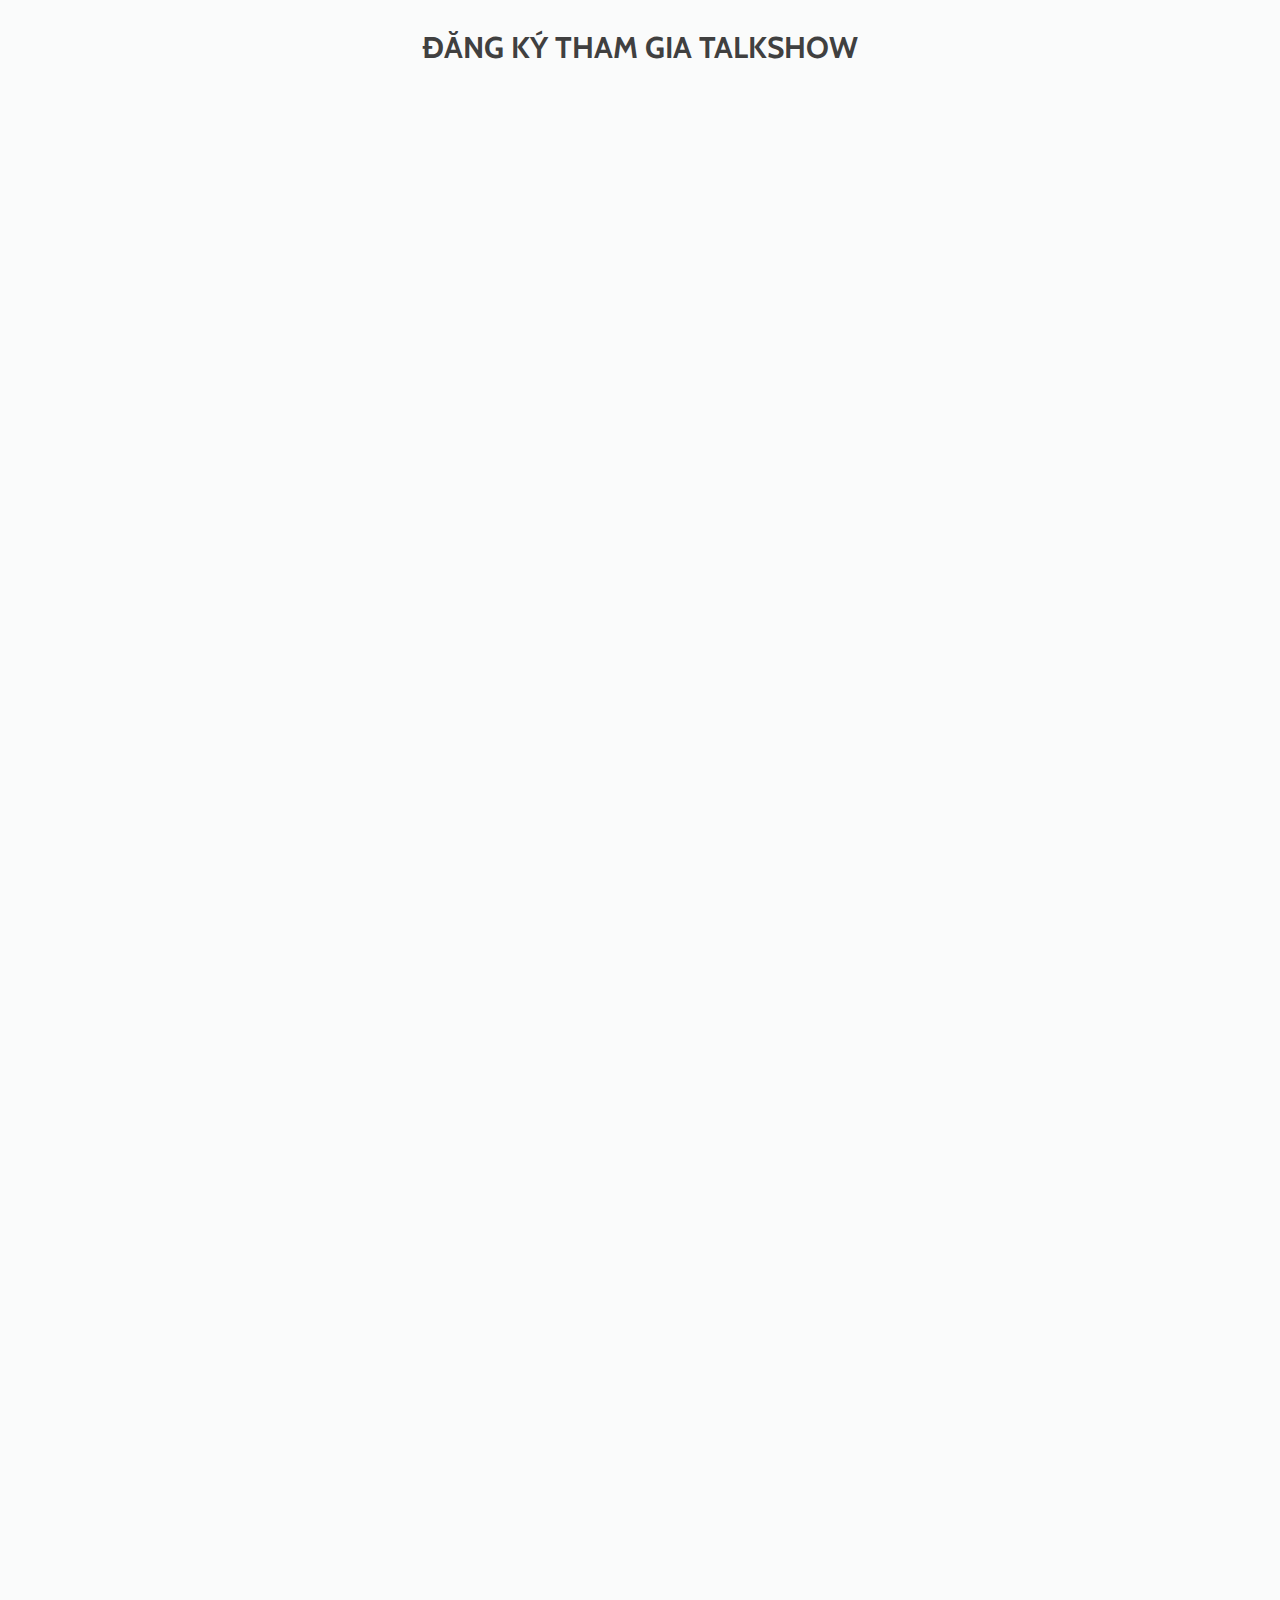
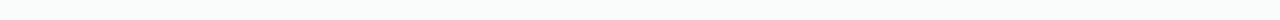
==== signin.html @ dca11496 "Init" ====
<!DOCTYPE html>
<html class="no-js" lang="en">

<head>
    <meta http-equiv="Content-Type" content="text/html; charset=UTF-8" />

    <meta name="viewport" content="initial-scale=1.0, user-scalable=no" />
    <meta name="viewport" content="user-scalable=no, width=device-width, height=device-height, initial-scale=1, maximum-scale=1, minimum-scale=1, minimal-ui" />

    <meta name="theme-color" content="#3F6EBF" />
    <meta name="msapplication-navbutton-color" content="#3F6EBF" />
    <meta name="apple-mobile-web-app-status-bar-style" content="#3F6EBF" />

    <link rel="shortcut icon" href="./img/favicon.ico" type="image/x-icon" />
    <link rel="apple-touch-icon" sizes="192x192" href="img/logo192.png" />
    <link rel="apple-touch-icon" sizes="512x512" href="img/logo512.png" />

    <link rel="stylesheet" href="./css/style.min.css" type="text/css" />

    <script type="text/javascript">
        var _html = document.documentElement,
            isTouch =
            'ontouchstart' in _html ||
            navigator.msMaxTouchPoints > 0 ||
            navigator.maxTouchPoints;

        _html.className = _html.className.replace('no-js', 'js');

        isTouch ? _html.classList.add('touch') : _html.classList.add('no-touch');
    </script>
    <script type="text/javascript" src="js/device.min.js"></script>
    <title>Đăng ký tham gia: Talkshow Ngành Khoa học dữ liệu</title>
    <style>
        .freebirdFormviewerViewNavigationPasswordWarning {
            display: none !important;
        }
    </style>
</head>

<body>
    <!-- start main -->
    <main role="main">
        <!-- start section -->
        <section class="section section--no-pt section--no-pb section--light-bg">
            <div class="grid grid--container">
                <div class="authorization authorization--login">
                    <h3 class="__title">ĐĂNG KÝ THAM GIA TALKSHOW</h3>
                    <iframe src="https://docs.google.com/forms/d/e/1FAIpQLSeZWWaNeq4buiCCB5W5E1pXiAOBr1bv-7IzmtFiDaFXb6KjCw/viewform?embedded=true" width="640" height="1504" frameborder="0" marginheight="0" marginwidth="0">Đang tải…</iframe>
                </div>
            </div>
        </section>
        <!-- end section -->
    </main>
    <!-- end main -->

    <script src="https://ajax.googleapis.com/ajax/libs/jquery/2.2.4/jquery.min.js"></script>
    <script>
        window.jQuery ||
            document.write('<script src="js/jquery-2.2.4.min.js"><\/script>');
    </script>
    <script type="text/javascript" src="js/main.min.js"></script>
    <!-- Google Analytics: change UA-XXXXX-X to be your site's ID. -->
    <script>
        (function(b, o, i, l, e, r) {
            b.GoogleAnalyticsObject = l;
            b[l] ||
                (b[l] = function() {
                    (b[l].q = b[l].q || []).push(arguments);
                });
            b[l].l = +new Date();
            e = o.createElement(i);
            r = o.getElementsByTagName(i)[0];
            e.src = 'https://www.google-analytics.com/analytics.js';
            r.parentNode.insertBefore(e, r);
        })(window, document, 'script', 'ga');
        ga('create', 'UA-XXXXX-X', 'auto');
        ga('send', 'pageview');
    </script>
</body>

</html>
---- css/style.min.css ----
@charset "UTF-8";@import "https://fonts.googleapis.com/css2?family=Cabin:wght@400;500;600;700&display=swap";.b-table,.embed-responsive embed,.embed-responsive iframe,.embed-responsive object,.embed-responsive video,.embed-responsive-item,.events .__item .__image img,.gallery .__item .__content,.gallery .__item .__image img,.gallery .__item .__link,.goods .__item .__image a,.posts .__item .__image img,.projects .__item .__image img,.tab-container .tab-content__item,.v-align > *{width:100%}.embed-responsive embed,.embed-responsive iframe,.embed-responsive object,.embed-responsive video,.embed-responsive-item,.events .__item .__image img,.gallery .__item .__content,.gallery .__item .__image img,.gallery .__item .__link,.goods .__item .__image a,.posts .__item .__image img,.projects .__item .__image img,.tab-container .tab-content__item,.v-align,.v-align:before{height:100%}.v-align:before{width:0}.b-table{display:table}.b-table .cell{display:table-cell}.v-align:before,.v-align > *{display:inline-block}.embed-responsive embed,.embed-responsive iframe,.embed-responsive object,.embed-responsive video,.embed-responsive-item,.events .__item .__image img,.gallery .__item .__content,.gallery .__item .__image img,.gallery .__item .__link,.goods .__item .__image a,.posts .__item .__image img,.projects .__item .__image img,.tab-container .tab-content__item{position:absolute;top:0;left:0}#intro,#start-screen .start-screen__content,#start-screen .start-screen__static-bg,.__video .__bg,.jarallax{background-position:50% 50%;background-repeat:no-repeat;-webkit-background-size:cover;background-size:cover}.fl-l{float:left}.fl-r{float:right}.v-top{vertical-align:top}.v-align:before,.v-align > *,.v-middle{vertical-align:middle}.v-bottom{vertical-align:bottom}#top-bar__choose-lang img{-webkit-user-select:none;-moz-user-select:none;-ms-user-select:none;user-select:none;-webkit--webkit-touch-callout:none}html{line-height:1.15;-ms-text-size-adjust:100%;-webkit-text-size-adjust:100%}article,aside,details,figcaption,figure,footer,header,main,menu,nav,section{display:block}h1{margin:.67em 0}figure{margin:1em 40px}hr{-webkit-box-sizing:content-box;box-sizing:content-box;height:0;overflow:visible}code,kbd,pre,samp{font-family:monospace,monospace;font-size:1em}abbr[title]{border-bottom:none;text-decoration:underline;-webkit-text-decoration:underline dotted;-moz-text-decoration:underline dotted;text-decoration:underline dotted}b,strong{font-weight:bolder}dfn{font-style:italic}mark{background-color:#ff0;color:#000}small{font-size:80%}sub,sup{font-size:75%;line-height:0;position:relative;vertical-align:baseline}sub{bottom:-.25em}sup{top:-.5em}audio,canvas,video{display:inline-block}audio:not([controls]){display:none;height:0}img{border-style:none}svg:not(:root){overflow:hidden}button,input,optgroup,select,textarea{font-family:sans-serif;font-size:100%;line-height:1.15;margin:0}button,input{overflow:visible}button,select{text-transform:none}[type='reset'],[type='submit'],button,html [type='button']{-webkit-appearance:button}[type='button']::-moz-focus-inner,[type='reset']::-moz-focus-inner,[type='submit']::-moz-focus-inner,button::-moz-focus-inner{border-style:none;padding:0}[type='button']:-moz-focusring,[type='reset']:-moz-focusring,[type='submit']:-moz-focusring,button:-moz-focusring{outline:ButtonText dotted 1px}fieldset{padding:.35em .75em .625em}legend{-webkit-box-sizing:border-box;box-sizing:border-box;color:inherit;display:table;max-width:100%;padding:0;white-space:normal}progress{display:inline-block;vertical-align:baseline}textarea{overflow:auto}[type='checkbox'],[type='radio']{-webkit-box-sizing:border-box;box-sizing:border-box;padding:0}[type='number']::-webkit-inner-spin-button,[type='number']::-webkit-outer-spin-button{height:auto}[type='search']{-webkit-appearance:textfield;outline-offset:-2px}[type='search']::-webkit-search-cancel-button,[type='search']::-webkit-search-decoration{-webkit-appearance:none}::-webkit-file-upload-button{-webkit-appearance:button;font:inherit}summary{display:list-item}[hidden],template{display:none}.grid{padding-left:15px;padding-right:15px}.grid--container{margin:0 auto;max-width:1200px;width:100%}.grid--no-gutters{padding-left:0;padding-right:0}.row{display:-webkit-box;display:-webkit-flex;display:-ms-flexbox;display:flex;-webkit-box-flex:0;-webkit-flex:0 1 100%;-ms-flex:0 1 100%;flex:0 1 100%;-webkit-box-orient:horizontal;-webkit-box-direction:normal;-webkit-flex-direction:row;-ms-flex-direction:row;flex-direction:row;-webkit-flex-wrap:wrap;-ms-flex-wrap:wrap;flex-wrap:wrap;list-style:none;margin-left:-15px;margin-right:-15px;padding:0}.row--no-gutters{margin-left:0;margin-right:0}.col{-webkit-box-flex:0;-webkit-flex:0 0 100%;-ms-flex:0 0 100%;flex:0 0 100%;width:100%;padding-left:15px;padding-right:15px}.col--no-gutters{padding-left:0;padding-right:0}.text--left{text-align:left}.text--center{text-align:center}.text--right{text-align:right}.show{display:block}.hide{display:none}.row--xs-reverse{-webkit-box-orient:horizontal;-webkit-box-direction:reverse;-webkit-flex-direction:row-reverse;-ms-flex-direction:row-reverse;flex-direction:row-reverse}.row--xs-top{-webkit-box-align:start;-webkit-align-items:flex-start;-ms-flex-align:start;align-items:flex-start}.row--xs-center{-webkit-box-align:center;-webkit-align-items:center;-ms-flex-align:center;align-items:center}.row--xs-bottom{-webkit-box-align:end;-webkit-align-items:flex-end;-ms-flex-align:end;align-items:flex-end}.row--xs-start{-webkit-box-pack:start;-webkit-justify-content:flex-start;-ms-flex-pack:start;justify-content:flex-start}.row--xs-middle{-webkit-box-pack:center;-webkit-justify-content:center;-ms-flex-pack:center;justify-content:center}.row--xs-end{-webkit-box-pack:end;-webkit-justify-content:flex-end;-ms-flex-pack:end;justify-content:flex-end}.row--xs-around{-webkit-justify-content:space-around;-ms-flex-pack:distribute;justify-content:space-around}.row--xs-between{-webkit-box-pack:justify;-webkit-justify-content:space-between;-ms-flex-pack:justify;justify-content:space-between}.col--xs-align-top{-webkit-align-self:flex-start;-ms-flex-item-align:start;align-self:flex-start}.col--xs-align-center{-webkit-align-self:center;-ms-flex-item-align:center;align-self:center}.col--xs-align-bottom{-webkit-align-self:flex-end;-ms-flex-item-align:end;align-self:flex-end}.col--xs-first{-webkit-box-ordinal-group:0;-webkit-order:-1;-ms-flex-order:-1;order:-1}.col--xs-last{-webkit-box-ordinal-group:2;-webkit-order:1;-ms-flex-order:1;order:1}.col--xs-reset{-webkit-box-ordinal-group:1;-webkit-order:0;-ms-flex-order:0;order:0}.col--xs-auto{-webkit-box-flex:0;-webkit-flex:0 0 auto;-ms-flex:0 0 auto;flex:0 0 auto;width:auto;max-width:none}.col--xs-flex{display:-webkit-box;display:-webkit-flex;display:-ms-flexbox;display:flex}.text--xs-right{text-align:right}.text--xs-left{text-align:left}.text--xs-center{text-align:center}.show--xs{display:block}.hide--xs{display:none}.col--xs{-webkit-box-flex:1;-webkit-flex-grow:1;-ms-flex-positive:1;flex-grow:1;-webkit-flex-basis:0;-ms-flex-preferred-size:0;flex-basis:0;max-width:100%;padding-left:15px;padding-right:15px}.col--xs-1{max-width:8.33333%;-webkit-box-flex:0;-webkit-flex:0 0 8.33333%;-ms-flex:0 0 8.33333%;flex:0 0 8.33333%}.col--xs-2{max-width:16.66667%;-webkit-box-flex:0;-webkit-flex:0 0 16.66667%;-ms-flex:0 0 16.66667%;flex:0 0 16.66667%}.col--xs-3{max-width:25%;-webkit-box-flex:0;-webkit-flex:0 0 25%;-ms-flex:0 0 25%;flex:0 0 25%}.col--xs-4{max-width:33.33333%;-webkit-box-flex:0;-webkit-flex:0 0 33.33333%;-ms-flex:0 0 33.33333%;flex:0 0 33.33333%}.col--xs-5{max-width:41.66667%;-webkit-box-flex:0;-webkit-flex:0 0 41.66667%;-ms-flex:0 0 41.66667%;flex:0 0 41.66667%}.col--xs-6{max-width:50%;-webkit-box-flex:0;-webkit-flex:0 0 50%;-ms-flex:0 0 50%;flex:0 0 50%}.col--xs-7{max-width:58.33333%;-webkit-box-flex:0;-webkit-flex:0 0 58.33333%;-ms-flex:0 0 58.33333%;flex:0 0 58.33333%}.col--xs-8{max-width:66.66667%;-webkit-box-flex:0;-webkit-flex:0 0 66.66667%;-ms-flex:0 0 66.66667%;flex:0 0 66.66667%}.col--xs-9{max-width:75%;-webkit-box-flex:0;-webkit-flex:0 0 75%;-ms-flex:0 0 75%;flex:0 0 75%}.col--xs-10{max-width:83.33333%;-webkit-box-flex:0;-webkit-flex:0 0 83.33333%;-ms-flex:0 0 83.33333%;flex:0 0 83.33333%}.col--xs-11{max-width:91.66667%;-webkit-box-flex:0;-webkit-flex:0 0 91.66667%;-ms-flex:0 0 91.66667%;flex:0 0 91.66667%}.col--xs-12{max-width:100%;-webkit-box-flex:0;-webkit-flex:0 0 100%;-ms-flex:0 0 100%;flex:0 0 100%}.col--xs-offset-1{margin-left:8.33333%}.col--xs-offset-2{margin-left:16.66667%}.col--xs-offset-3{margin-left:25%}.col--xs-offset-4{margin-left:33.33333%}.col--xs-offset-5{margin-left:41.66667%}.col--xs-offset-6{margin-left:50%}.col--xs-offset-7{margin-left:58.33333%}.col--xs-offset-8{margin-left:66.66667%}.col--xs-offset-9{margin-left:75%}.col--xs-offset-10{margin-left:83.33333%}.col--xs-offset-11{margin-left:91.66667%}.col--xs-offset-12{margin-left:100%}@media only screen and (min-width: 560px){.row--sm-reverse{-webkit-box-orient:horizontal;-webkit-box-direction:reverse;-webkit-flex-direction:row-reverse;-ms-flex-direction:row-reverse;flex-direction:row-reverse}.row--sm-top{-webkit-box-align:start;-webkit-align-items:flex-start;-ms-flex-align:start;align-items:flex-start}.row--sm-center{-webkit-box-align:center;-webkit-align-items:center;-ms-flex-align:center;align-items:center}.row--sm-bottom{-webkit-box-align:end;-webkit-align-items:flex-end;-ms-flex-align:end;align-items:flex-end}.row--sm-start{-webkit-box-pack:start;-webkit-justify-content:flex-start;-ms-flex-pack:start;justify-content:flex-start}.row--sm-middle{-webkit-box-pack:center;-webkit-justify-content:center;-ms-flex-pack:center;justify-content:center}.row--sm-end{-webkit-box-pack:end;-webkit-justify-content:flex-end;-ms-flex-pack:end;justify-content:flex-end}.row--sm-around{-webkit-justify-content:space-around;-ms-flex-pack:distribute;justify-content:space-around}.row--sm-between{-webkit-box-pack:justify;-webkit-justify-content:space-between;-ms-flex-pack:justify;justify-content:space-between}.col--sm-align-top{-webkit-align-self:flex-start;-ms-flex-item-align:start;align-self:flex-start}.col--sm-align-center{-webkit-align-self:center;-ms-flex-item-align:center;align-self:center}.col--sm-align-bottom{-webkit-align-self:flex-end;-ms-flex-item-align:end;align-self:flex-end}.col--sm-first{-webkit-box-ordinal-group:0;-webkit-order:-1;-ms-flex-order:-1;order:-1}.col--sm-last{-webkit-box-ordinal-group:2;-webkit-order:1;-ms-flex-order:1;order:1}.col--sm-reset{-webkit-box-ordinal-group:1;-webkit-order:0;-ms-flex-order:0;order:0}.col--sm-auto{-webkit-box-flex:0;-webkit-flex:0 0 auto;-ms-flex:0 0 auto;flex:0 0 auto;width:auto;max-width:none}.col--sm-flex{display:-webkit-box;display:-webkit-flex;display:-ms-flexbox;display:flex}.text--sm-right{text-align:right}.text--sm-left{text-align:left}.text--sm-center{text-align:center}.show--sm{display:block}.hide--sm{display:none}.col--sm{-webkit-box-flex:1;-webkit-flex-grow:1;-ms-flex-positive:1;flex-grow:1;-webkit-flex-basis:0;-ms-flex-preferred-size:0;flex-basis:0;max-width:100%;padding-left:15px;padding-right:15px}.col--sm-1{max-width:8.33333%;-webkit-box-flex:0;-webkit-flex:0 0 8.33333%;-ms-flex:0 0 8.33333%;flex:0 0 8.33333%}.col--sm-2{max-width:16.66667%;-webkit-box-flex:0;-webkit-flex:0 0 16.66667%;-ms-flex:0 0 16.66667%;flex:0 0 16.66667%}.col--sm-3{max-width:25%;-webkit-box-flex:0;-webkit-flex:0 0 25%;-ms-flex:0 0 25%;flex:0 0 25%}.col--sm-4{max-width:33.33333%;-webkit-box-flex:0;-webkit-flex:0 0 33.33333%;-ms-flex:0 0 33.33333%;flex:0 0 33.33333%}.col--sm-5{max-width:41.66667%;-webkit-box-flex:0;-webkit-flex:0 0 41.66667%;-ms-flex:0 0 41.66667%;flex:0 0 41.66667%}.col--sm-6{max-width:50%;-webkit-box-flex:0;-webkit-flex:0 0 50%;-ms-flex:0 0 50%;flex:0 0 50%}.col--sm-7{max-width:58.33333%;-webkit-box-flex:0;-webkit-flex:0 0 58.33333%;-ms-flex:0 0 58.33333%;flex:0 0 58.33333%}.col--sm-8{max-width:66.66667%;-webkit-box-flex:0;-webkit-flex:0 0 66.66667%;-ms-flex:0 0 66.66667%;flex:0 0 66.66667%}.col--sm-9{max-width:75%;-webkit-box-flex:0;-webkit-flex:0 0 75%;-ms-flex:0 0 75%;flex:0 0 75%}.col--sm-10{max-width:83.33333%;-webkit-box-flex:0;-webkit-flex:0 0 83.33333%;-ms-flex:0 0 83.33333%;flex:0 0 83.33333%}.col--sm-11{max-width:91.66667%;-webkit-box-flex:0;-webkit-flex:0 0 91.66667%;-ms-flex:0 0 91.66667%;flex:0 0 91.66667%}.col--sm-12{max-width:100%;-webkit-box-flex:0;-webkit-flex:0 0 100%;-ms-flex:0 0 100%;flex:0 0 100%}.col--sm-offset-1{margin-left:8.33333%}.col--sm-offset-2{margin-left:16.66667%}.col--sm-offset-3{margin-left:25%}.col--sm-offset-4{margin-left:33.33333%}.col--sm-offset-5{margin-left:41.66667%}.col--sm-offset-6{margin-left:50%}.col--sm-offset-7{margin-left:58.33333%}.col--sm-offset-8{margin-left:66.66667%}.col--sm-offset-9{margin-left:75%}.col--sm-offset-10{margin-left:83.33333%}.col--sm-offset-11{margin-left:91.66667%}.col--sm-offset-12{margin-left:100%}}@media only screen and (min-width: 768px){.row--md-reverse{-webkit-box-orient:horizontal;-webkit-box-direction:reverse;-webkit-flex-direction:row-reverse;-ms-flex-direction:row-reverse;flex-direction:row-reverse}.row--md-top{-webkit-box-align:start;-webkit-align-items:flex-start;-ms-flex-align:start;align-items:flex-start}.row--md-center{-webkit-box-align:center;-webkit-align-items:center;-ms-flex-align:center;align-items:center}.row--md-bottom{-webkit-box-align:end;-webkit-align-items:flex-end;-ms-flex-align:end;align-items:flex-end}.row--md-start{-webkit-box-pack:start;-webkit-justify-content:flex-start;-ms-flex-pack:start;justify-content:flex-start}.row--md-middle{-webkit-box-pack:center;-webkit-justify-content:center;-ms-flex-pack:center;justify-content:center}.row--md-end{-webkit-box-pack:end;-webkit-justify-content:flex-end;-ms-flex-pack:end;justify-content:flex-end}.row--md-around{-webkit-justify-content:space-around;-ms-flex-pack:distribute;justify-content:space-around}.row--md-between{-webkit-box-pack:justify;-webkit-justify-content:space-between;-ms-flex-pack:justify;justify-content:space-between}.col--md-align-top{-webkit-align-self:flex-start;-ms-flex-item-align:start;align-self:flex-start}.col--md-align-center{-webkit-align-self:center;-ms-flex-item-align:center;align-self:center}.col--md-align-bottom{-webkit-align-self:flex-end;-ms-flex-item-align:end;align-self:flex-end}.col--md-first{-webkit-box-ordinal-group:0;-webkit-order:-1;-ms-flex-order:-1;order:-1}.col--md-last{-webkit-box-ordinal-group:2;-webkit-order:1;-ms-flex-order:1;order:1}.col--md-reset{-webkit-box-ordinal-group:1;-webkit-order:0;-ms-flex-order:0;order:0}.col--md-auto{-webkit-box-flex:0;-webkit-flex:0 0 auto;-ms-flex:0 0 auto;flex:0 0 auto;width:auto;max-width:none}.col--md-flex{display:-webkit-box;display:-webkit-flex;display:-ms-flexbox;display:flex}.text--md-right{text-align:right}.text--md-left{text-align:left}.text--md-center{text-align:center}.show--md{display:block}.hide--md{display:none}.col--md{-webkit-box-flex:1;-webkit-flex-grow:1;-ms-flex-positive:1;flex-grow:1;-webkit-flex-basis:0;-ms-flex-preferred-size:0;flex-basis:0;max-width:100%;padding-left:15px;padding-right:15px}.col--md-1{max-width:8.33333%;-webkit-box-flex:0;-webkit-flex:0 0 8.33333%;-ms-flex:0 0 8.33333%;flex:0 0 8.33333%}.col--md-2{max-width:16.66667%;-webkit-box-flex:0;-webkit-flex:0 0 16.66667%;-ms-flex:0 0 16.66667%;flex:0 0 16.66667%}.col--md-3{max-width:25%;-webkit-box-flex:0;-webkit-flex:0 0 25%;-ms-flex:0 0 25%;flex:0 0 25%}.col--md-4{max-width:33.33333%;-webkit-box-flex:0;-webkit-flex:0 0 33.33333%;-ms-flex:0 0 33.33333%;flex:0 0 33.33333%}.col--md-5{max-width:41.66667%;-webkit-box-flex:0;-webkit-flex:0 0 41.66667%;-ms-flex:0 0 41.66667%;flex:0 0 41.66667%}.col--md-6{max-width:50%;-webkit-box-flex:0;-webkit-flex:0 0 50%;-ms-flex:0 0 50%;flex:0 0 50%}.col--md-7{max-width:58.33333%;-webkit-box-flex:0;-webkit-flex:0 0 58.33333%;-ms-flex:0 0 58.33333%;flex:0 0 58.33333%}.col--md-8{max-width:66.66667%;-webkit-box-flex:0;-webkit-flex:0 0 66.66667%;-ms-flex:0 0 66.66667%;flex:0 0 66.66667%}.col--md-9{max-width:75%;-webkit-box-flex:0;-webkit-flex:0 0 75%;-ms-flex:0 0 75%;flex:0 0 75%}.col--md-10{max-width:83.33333%;-webkit-box-flex:0;-webkit-flex:0 0 83.33333%;-ms-flex:0 0 83.33333%;flex:0 0 83.33333%}.col--md-11{max-width:91.66667%;-webkit-box-flex:0;-webkit-flex:0 0 91.66667%;-ms-flex:0 0 91.66667%;flex:0 0 91.66667%}.col--md-12{max-width:100%;-webkit-box-flex:0;-webkit-flex:0 0 100%;-ms-flex:0 0 100%;flex:0 0 100%}.col--md-offset-1{margin-left:8.33333%}.col--md-offset-2{margin-left:16.66667%}.col--md-offset-3{margin-left:25%}.col--md-offset-4{margin-left:33.33333%}.col--md-offset-5{margin-left:41.66667%}.col--md-offset-6{margin-left:50%}.col--md-offset-7{margin-left:58.33333%}.col--md-offset-8{margin-left:66.66667%}.col--md-offset-9{margin-left:75%}.col--md-offset-10{margin-left:83.33333%}.col--md-offset-11{margin-left:91.66667%}.col--md-offset-12{margin-left:100%}}@media only screen and (min-width: 992px){.row--lg-reverse{-webkit-box-orient:horizontal;-webkit-box-direction:reverse;-webkit-flex-direction:row-reverse;-ms-flex-direction:row-reverse;flex-direction:row-reverse}.row--lg-top{-webkit-box-align:start;-webkit-align-items:flex-start;-ms-flex-align:start;align-items:flex-start}.row--lg-center{-webkit-box-align:center;-webkit-align-items:center;-ms-flex-align:center;align-items:center}.row--lg-bottom{-webkit-box-align:end;-webkit-align-items:flex-end;-ms-flex-align:end;align-items:flex-end}.row--lg-start{-webkit-box-pack:start;-webkit-justify-content:flex-start;-ms-flex-pack:start;justify-content:flex-start}.row--lg-middle{-webkit-box-pack:center;-webkit-justify-content:center;-ms-flex-pack:center;justify-content:center}.row--lg-end{-webkit-box-pack:end;-webkit-justify-content:flex-end;-ms-flex-pack:end;justify-content:flex-end}.row--lg-around{-webkit-justify-content:space-around;-ms-flex-pack:distribute;justify-content:space-around}.row--lg-between{-webkit-box-pack:justify;-webkit-justify-content:space-between;-ms-flex-pack:justify;justify-content:space-between}.col--lg-align-top{-webkit-align-self:flex-start;-ms-flex-item-align:start;align-self:flex-start}.col--lg-align-center{-webkit-align-self:center;-ms-flex-item-align:center;align-self:center}.col--lg-align-bottom{-webkit-align-self:flex-end;-ms-flex-item-align:end;align-self:flex-end}.col--lg-first{-webkit-box-ordinal-group:0;-webkit-order:-1;-ms-flex-order:-1;order:-1}.col--lg-last{-webkit-box-ordinal-group:2;-webkit-order:1;-ms-flex-order:1;order:1}.col--lg-reset{-webkit-box-ordinal-group:1;-webkit-order:0;-ms-flex-order:0;order:0}.col--lg-auto{-webkit-box-flex:0;-webkit-flex:0 0 auto;-ms-flex:0 0 auto;flex:0 0 auto;width:auto;max-width:none}.col--lg-flex{display:-webkit-box;display:-webkit-flex;display:-ms-flexbox;display:flex}.text--lg-right{text-align:right}.text--lg-left{text-align:left}.text--lg-center{text-align:center}.show--lg{display:block}.hide--lg{display:none}.col--lg{-webkit-box-flex:1;-webkit-flex-grow:1;-ms-flex-positive:1;flex-grow:1;-webkit-flex-basis:0;-ms-flex-preferred-size:0;flex-basis:0;max-width:100%;padding-left:15px;padding-right:15px}.col--lg-1{max-width:8.33333%;-webkit-box-flex:0;-webkit-flex:0 0 8.33333%;-ms-flex:0 0 8.33333%;flex:0 0 8.33333%}.col--lg-2{max-width:16.66667%;-webkit-box-flex:0;-webkit-flex:0 0 16.66667%;-ms-flex:0 0 16.66667%;flex:0 0 16.66667%}.col--lg-3{max-width:25%;-webkit-box-flex:0;-webkit-flex:0 0 25%;-ms-flex:0 0 25%;flex:0 0 25%}.col--lg-4{max-width:33.33333%;-webkit-box-flex:0;-webkit-flex:0 0 33.33333%;-ms-flex:0 0 33.33333%;flex:0 0 33.33333%}.col--lg-5{max-width:41.66667%;-webkit-box-flex:0;-webkit-flex:0 0 41.66667%;-ms-flex:0 0 41.66667%;flex:0 0 41.66667%}.col--lg-6{max-width:50%;-webkit-box-flex:0;-webkit-flex:0 0 50%;-ms-flex:0 0 50%;flex:0 0 50%}.col--lg-7{max-width:58.33333%;-webkit-box-flex:0;-webkit-flex:0 0 58.33333%;-ms-flex:0 0 58.33333%;flex:0 0 58.33333%}.col--lg-8{max-width:66.66667%;-webkit-box-flex:0;-webkit-flex:0 0 66.66667%;-ms-flex:0 0 66.66667%;flex:0 0 66.66667%}.col--lg-9{max-width:75%;-webkit-box-flex:0;-webkit-flex:0 0 75%;-ms-flex:0 0 75%;flex:0 0 75%}.col--lg-10{max-width:83.33333%;-webkit-box-flex:0;-webkit-flex:0 0 83.33333%;-ms-flex:0 0 83.33333%;flex:0 0 83.33333%}.col--lg-11{max-width:91.66667%;-webkit-box-flex:0;-webkit-flex:0 0 91.66667%;-ms-flex:0 0 91.66667%;flex:0 0 91.66667%}.col--lg-12{max-width:100%;-webkit-box-flex:0;-webkit-flex:0 0 100%;-ms-flex:0 0 100%;flex:0 0 100%}.col--lg-offset-1{margin-left:8.33333%}.col--lg-offset-2{margin-left:16.66667%}.col--lg-offset-3{margin-left:25%}.col--lg-offset-4{margin-left:33.33333%}.col--lg-offset-5{margin-left:41.66667%}.col--lg-offset-6{margin-left:50%}.col--lg-offset-7{margin-left:58.33333%}.col--lg-offset-8{margin-left:66.66667%}.col--lg-offset-9{margin-left:75%}.col--lg-offset-10{margin-left:83.33333%}.col--lg-offset-11{margin-left:91.66667%}.col--lg-offset-12{margin-left:100%}}@media only screen and (min-width: 1200px){.row--xl-reverse{-webkit-box-orient:horizontal;-webkit-box-direction:reverse;-webkit-flex-direction:row-reverse;-ms-flex-direction:row-reverse;flex-direction:row-reverse}.row--xl-top{-webkit-box-align:start;-webkit-align-items:flex-start;-ms-flex-align:start;align-items:flex-start}.row--xl-center{-webkit-box-align:center;-webkit-align-items:center;-ms-flex-align:center;align-items:center}.row--xl-bottom{-webkit-box-align:end;-webkit-align-items:flex-end;-ms-flex-align:end;align-items:flex-end}.row--xl-start{-webkit-box-pack:start;-webkit-justify-content:flex-start;-ms-flex-pack:start;justify-content:flex-start}.row--xl-middle{-webkit-box-pack:center;-webkit-justify-content:center;-ms-flex-pack:center;justify-content:center}.row--xl-end{-webkit-box-pack:end;-webkit-justify-content:flex-end;-ms-flex-pack:end;justify-content:flex-end}.row--xl-around{-webkit-justify-content:space-around;-ms-flex-pack:distribute;justify-content:space-around}.row--xl-between{-webkit-box-pack:justify;-webkit-justify-content:space-between;-ms-flex-pack:justify;justify-content:space-between}.col--xl-align-top{-webkit-align-self:flex-start;-ms-flex-item-align:start;align-self:flex-start}.col--xl-align-center{-webkit-align-self:center;-ms-flex-item-align:center;align-self:center}.col--xl-align-bottom{-webkit-align-self:flex-end;-ms-flex-item-align:end;align-self:flex-end}.col--xl-first{-webkit-box-ordinal-group:0;-webkit-order:-1;-ms-flex-order:-1;order:-1}.col--xl-last{-webkit-box-ordinal-group:2;-webkit-order:1;-ms-flex-order:1;order:1}.col--xl-reset{-webkit-box-ordinal-group:1;-webkit-order:0;-ms-flex-order:0;order:0}.col--xl-auto{-webkit-box-flex:0;-webkit-flex:0 0 auto;-ms-flex:0 0 auto;flex:0 0 auto;width:auto;max-width:none}.col--xl-flex{display:-webkit-box;display:-webkit-flex;display:-ms-flexbox;display:flex}.text--xl-right{text-align:right}.text--xl-left{text-align:left}.text--xl-center{text-align:center}.show--xl{display:block}.hide--xl{display:none}.col--xl{-webkit-box-flex:1;-webkit-flex-grow:1;-ms-flex-positive:1;flex-grow:1;-webkit-flex-basis:0;-ms-flex-preferred-size:0;flex-basis:0;max-width:100%;padding-left:15px;padding-right:15px}.col--xl-1{max-width:8.33333%;-webkit-box-flex:0;-webkit-flex:0 0 8.33333%;-ms-flex:0 0 8.33333%;flex:0 0 8.33333%}.col--xl-2{max-width:16.66667%;-webkit-box-flex:0;-webkit-flex:0 0 16.66667%;-ms-flex:0 0 16.66667%;flex:0 0 16.66667%}.col--xl-3{max-width:25%;-webkit-box-flex:0;-webkit-flex:0 0 25%;-ms-flex:0 0 25%;flex:0 0 25%}.col--xl-4{max-width:33.33333%;-webkit-box-flex:0;-webkit-flex:0 0 33.33333%;-ms-flex:0 0 33.33333%;flex:0 0 33.33333%}.col--xl-5{max-width:41.66667%;-webkit-box-flex:0;-webkit-flex:0 0 41.66667%;-ms-flex:0 0 41.66667%;flex:0 0 41.66667%}.col--xl-6{max-width:50%;-webkit-box-flex:0;-webkit-flex:0 0 50%;-ms-flex:0 0 50%;flex:0 0 50%}.col--xl-7{max-width:58.33333%;-webkit-box-flex:0;-webkit-flex:0 0 58.33333%;-ms-flex:0 0 58.33333%;flex:0 0 58.33333%}.col--xl-8{max-width:66.66667%;-webkit-box-flex:0;-webkit-flex:0 0 66.66667%;-ms-flex:0 0 66.66667%;flex:0 0 66.66667%}.col--xl-9{max-width:75%;-webkit-box-flex:0;-webkit-flex:0 0 75%;-ms-flex:0 0 75%;flex:0 0 75%}.col--xl-10{max-width:83.33333%;-webkit-box-flex:0;-webkit-flex:0 0 83.33333%;-ms-flex:0 0 83.33333%;flex:0 0 83.33333%}.col--xl-11{max-width:91.66667%;-webkit-box-flex:0;-webkit-flex:0 0 91.66667%;-ms-flex:0 0 91.66667%;flex:0 0 91.66667%}.col--xl-12{max-width:100%;-webkit-box-flex:0;-webkit-flex:0 0 100%;-ms-flex:0 0 100%;flex:0 0 100%}.col--xl-offset-1{margin-left:8.33333%}.col--xl-offset-2{margin-left:16.66667%}.col--xl-offset-3{margin-left:25%}.col--xl-offset-4{margin-left:33.33333%}.col--xl-offset-5{margin-left:41.66667%}.col--xl-offset-6{margin-left:50%}.col--xl-offset-7{margin-left:58.33333%}.col--xl-offset-8{margin-left:66.66667%}.col--xl-offset-9{margin-left:75%}.col--xl-offset-10{margin-left:83.33333%}.col--xl-offset-11{margin-left:91.66667%}.col--xl-offset-12{margin-left:100%}}.fontello-down:before{content:'\e800'}.fontello-right-1:before{content:'\e801'}.fontello-left:before{content:'\e802'}.fontello-up:before{content:'\e803'}.fontello-attachment:before{content:'\e804'}.fontello-avatar:before{content:'\e805'}.fontello-down-open:before{content:'\e806'}.fontello-tag:before{content:'\e807'}.fontello-left-open:before{content:'\e808'}.fontello-right-open:before{content:'\e809'}.fontello-up-open:before{content:'\e80a'}.fontello-calculator:before{content:'\e80b'}.fontello-document:before{content:'\e80c'}.fontello-settings:before{content:'\e80d'}.fontello-phone:before{content:'\e80e'}.fontello-layer:before{content:'\e80f'}.fontello-cancel:before{content:'\e810'}.fontello-wallet:before{content:'\e811'}.fontello-check:before{content:'\e814'}.fontello-eye:before{content:'\e820'}.fontello-plane:before{content:'\e821'}.fontello-lock:before{content:'\e822'}.fontello-twitter:before{content:'\f099'}.fontello-facebook:before{content:'\f09a'}.fontello-gplus:before{content:'\f0d5'}.fontello-linkedin:before{content:'\f0e1'}.fontello-angle-left:before{content:'\f104'}.fontello-angle-right:before{content:'\f105'}.fontello-angle-up:before{content:'\f106'}.fontello-angle-down:before{content:'\f107'}.fontello-bitcoin:before{content:'\f15a'}.fontello-youtube:before{content:'\f167'}.fontello-youtube-play:before{content:'\f16a'}.fontello-instagram:before{content:'\f16d'}.fontello-vkontakte:before{content:'\f189'}.fontello-paper-plane:before{content:'\f1d8'}.fontello-linkedin-squared:before{content:'\f30c'}.slick-slider{position:relative;display:block;-webkit-box-sizing:border-box;box-sizing:border-box;-webkit-touch-callout:none;-webkit-user-select:none;-moz-user-select:none;-ms-user-select:none;user-select:none;-ms-touch-action:pan-y;touch-action:pan-y;-webkit-tap-highlight-color:transparent}.slick-list{position:relative;overflow:hidden;display:block;margin:0;padding:0}.slick-list:focus{outline:0}.slick-list.dragging{cursor:pointer;cursor:hand}.slick-slider .slick-list,.slick-slider .slick-track{-webkit-transform:translate3d(0,0,0);-ms-transform:translate3d(0,0,0);transform:translate3d(0,0,0)}.slick-track{position:relative;left:0;top:0;display:block;margin-left:auto;margin-right:auto}.slick-track:after,.slick-track:before{content:'';display:table}.slick-track:after{clear:both}.slick-loading .slick-track{visibility:hidden}.slick-slide{float:left;height:100%;min-height:1px;outline:0;display:none}[dir='rtl'] .slick-slide{float:right}.slick-slide img{display:block}.slick-slide.slick-loading img{display:none}.slick-slide.dragging img{pointer-events:none}.slick-initialized .slick-slide{display:block}.slick-loading .slick-slide{visibility:hidden}.slick-vertical .slick-slide{display:block;height:auto;border:1px solid transparent}.slick-arrow.slick-hidden{display:none}[data-aos][data-aos][data-aos-duration='50'],body[data-aos-duration='50'] [data-aos]{-webkit-transition-duration:50ms;-o-transition-duration:50ms;transition-duration:50ms}[data-aos][data-aos][data-aos-delay='50'],body[data-aos-delay='50'] [data-aos]{-webkit-transition-delay:0;-o-transition-delay:0;transition-delay:0}[data-aos][data-aos][data-aos-delay='50'].aos-animate,body[data-aos-delay='50'] [data-aos].aos-animate{-webkit-transition-delay:50ms;-o-transition-delay:50ms;transition-delay:50ms}[data-aos][data-aos][data-aos-duration='100'],body[data-aos-duration='100'] [data-aos]{-webkit-transition-duration:.1s;-o-transition-duration:.1s;transition-duration:.1s}[data-aos][data-aos][data-aos-delay='100'],body[data-aos-delay='100'] [data-aos]{-webkit-transition-delay:0;-o-transition-delay:0;transition-delay:0}[data-aos][data-aos][data-aos-delay='100'].aos-animate,body[data-aos-delay='100'] [data-aos].aos-animate{-webkit-transition-delay:.1s;-o-transition-delay:.1s;transition-delay:.1s}[data-aos][data-aos][data-aos-duration='150'],body[data-aos-duration='150'] [data-aos]{-webkit-transition-duration:.15s;-o-transition-duration:.15s;transition-duration:.15s}[data-aos][data-aos][data-aos-delay='150'],body[data-aos-delay='150'] [data-aos]{-webkit-transition-delay:0;-o-transition-delay:0;transition-delay:0}[data-aos][data-aos][data-aos-delay='150'].aos-animate,body[data-aos-delay='150'] [data-aos].aos-animate{-webkit-transition-delay:.15s;-o-transition-delay:.15s;transition-delay:.15s}[data-aos][data-aos][data-aos-duration='200'],body[data-aos-duration='200'] [data-aos]{-webkit-transition-duration:.2s;-o-transition-duration:.2s;transition-duration:.2s}[data-aos][data-aos][data-aos-delay='200'],body[data-aos-delay='200'] [data-aos]{-webkit-transition-delay:0;-o-transition-delay:0;transition-delay:0}[data-aos][data-aos][data-aos-delay='200'].aos-animate,body[data-aos-delay='200'] [data-aos].aos-animate{-webkit-transition-delay:.2s;-o-transition-delay:.2s;transition-delay:.2s}[data-aos][data-aos][data-aos-duration='250'],body[data-aos-duration='250'] [data-aos]{-webkit-transition-duration:.25s;-o-transition-duration:.25s;transition-duration:.25s}[data-aos][data-aos][data-aos-delay='250'],body[data-aos-delay='250'] [data-aos]{-webkit-transition-delay:0;-o-transition-delay:0;transition-delay:0}[data-aos][data-aos][data-aos-delay='250'].aos-animate,body[data-aos-delay='250'] [data-aos].aos-animate{-webkit-transition-delay:.25s;-o-transition-delay:.25s;transition-delay:.25s}[data-aos][data-aos][data-aos-duration='300'],body[data-aos-duration='300'] [data-aos]{-webkit-transition-duration:.3s;-o-transition-duration:.3s;transition-duration:.3s}[data-aos][data-aos][data-aos-delay='300'],body[data-aos-delay='300'] [data-aos]{-webkit-transition-delay:0;-o-transition-delay:0;transition-delay:0}[data-aos][data-aos][data-aos-delay='300'].aos-animate,body[data-aos-delay='300'] [data-aos].aos-animate{-webkit-transition-delay:.3s;-o-transition-delay:.3s;transition-delay:.3s}[data-aos][data-aos][data-aos-duration='350'],body[data-aos-duration='350'] [data-aos]{-webkit-transition-duration:.35s;-o-transition-duration:.35s;transition-duration:.35s}[data-aos][data-aos][data-aos-delay='350'],body[data-aos-delay='350'] [data-aos]{-webkit-transition-delay:0;-o-transition-delay:0;transition-delay:0}[data-aos][data-aos][data-aos-delay='350'].aos-animate,body[data-aos-delay='350'] [data-aos].aos-animate{-webkit-transition-delay:.35s;-o-transition-delay:.35s;transition-delay:.35s}[data-aos][data-aos][data-aos-duration='400'],body[data-aos-duration='400'] [data-aos]{-webkit-transition-duration:.4s;-o-transition-duration:.4s;transition-duration:.4s}[data-aos][data-aos][data-aos-delay='400'],body[data-aos-delay='400'] [data-aos]{-webkit-transition-delay:0;-o-transition-delay:0;transition-delay:0}[data-aos][data-aos][data-aos-delay='400'].aos-animate,body[data-aos-delay='400'] [data-aos].aos-animate{-webkit-transition-delay:.4s;-o-transition-delay:.4s;transition-delay:.4s}[data-aos][data-aos][data-aos-duration='450'],body[data-aos-duration='450'] [data-aos]{-webkit-transition-duration:.45s;-o-transition-duration:.45s;transition-duration:.45s}[data-aos][data-aos][data-aos-delay='450'],body[data-aos-delay='450'] [data-aos]{-webkit-transition-delay:0;-o-transition-delay:0;transition-delay:0}[data-aos][data-aos][data-aos-delay='450'].aos-animate,body[data-aos-delay='450'] [data-aos].aos-animate{-webkit-transition-delay:.45s;-o-transition-delay:.45s;transition-delay:.45s}[data-aos][data-aos][data-aos-duration='500'],body[data-aos-duration='500'] [data-aos]{-webkit-transition-duration:.5s;-o-transition-duration:.5s;transition-duration:.5s}[data-aos][data-aos][data-aos-delay='500'],body[data-aos-delay='500'] [data-aos]{-webkit-transition-delay:0;-o-transition-delay:0;transition-delay:0}[data-aos][data-aos][data-aos-delay='500'].aos-animate,body[data-aos-delay='500'] [data-aos].aos-animate{-webkit-transition-delay:.5s;-o-transition-delay:.5s;transition-delay:.5s}[data-aos][data-aos][data-aos-duration='550'],body[data-aos-duration='550'] [data-aos]{-webkit-transition-duration:.55s;-o-transition-duration:.55s;transition-duration:.55s}[data-aos][data-aos][data-aos-delay='550'],body[data-aos-delay='550'] [data-aos]{-webkit-transition-delay:0;-o-transition-delay:0;transition-delay:0}[data-aos][data-aos][data-aos-delay='550'].aos-animate,body[data-aos-delay='550'] [data-aos].aos-animate{-webkit-transition-delay:.55s;-o-transition-delay:.55s;transition-delay:.55s}[data-aos][data-aos][data-aos-duration='600'],body[data-aos-duration='600'] [data-aos]{-webkit-transition-duration:.6s;-o-transition-duration:.6s;transition-duration:.6s}[data-aos][data-aos][data-aos-delay='600'],body[data-aos-delay='600'] [data-aos]{-webkit-transition-delay:0;-o-transition-delay:0;transition-delay:0}[data-aos][data-aos][data-aos-delay='600'].aos-animate,body[data-aos-delay='600'] [data-aos].aos-animate{-webkit-transition-delay:.6s;-o-transition-delay:.6s;transition-delay:.6s}[data-aos][data-aos][data-aos-duration='650'],body[data-aos-duration='650'] [data-aos]{-webkit-transition-duration:.65s;-o-transition-duration:.65s;transition-duration:.65s}[data-aos][data-aos][data-aos-delay='650'],body[data-aos-delay='650'] [data-aos]{-webkit-transition-delay:0;-o-transition-delay:0;transition-delay:0}[data-aos][data-aos][data-aos-delay='650'].aos-animate,body[data-aos-delay='650'] [data-aos].aos-animate{-webkit-transition-delay:.65s;-o-transition-delay:.65s;transition-delay:.65s}[data-aos][data-aos][data-aos-duration='700'],body[data-aos-duration='700'] [data-aos]{-webkit-transition-duration:.7s;-o-transition-duration:.7s;transition-duration:.7s}[data-aos][data-aos][data-aos-delay='700'],body[data-aos-delay='700'] [data-aos]{-webkit-transition-delay:0;-o-transition-delay:0;transition-delay:0}[data-aos][data-aos][data-aos-delay='700'].aos-animate,body[data-aos-delay='700'] [data-aos].aos-animate{-webkit-transition-delay:.7s;-o-transition-delay:.7s;transition-delay:.7s}[data-aos][data-aos][data-aos-duration='750'],body[data-aos-duration='750'] [data-aos]{-webkit-transition-duration:.75s;-o-transition-duration:.75s;transition-duration:.75s}[data-aos][data-aos][data-aos-delay='750'],body[data-aos-delay='750'] [data-aos]{-webkit-transition-delay:0;-o-transition-delay:0;transition-delay:0}[data-aos][data-aos][data-aos-delay='750'].aos-animate,body[data-aos-delay='750'] [data-aos].aos-animate{-webkit-transition-delay:.75s;-o-transition-delay:.75s;transition-delay:.75s}[data-aos][data-aos][data-aos-duration='800'],body[data-aos-duration='800'] [data-aos]{-webkit-transition-duration:.8s;-o-transition-duration:.8s;transition-duration:.8s}[data-aos][data-aos][data-aos-delay='800'],body[data-aos-delay='800'] [data-aos]{-webkit-transition-delay:0;-o-transition-delay:0;transition-delay:0}[data-aos][data-aos][data-aos-delay='800'].aos-animate,body[data-aos-delay='800'] [data-aos].aos-animate{-webkit-transition-delay:.8s;-o-transition-delay:.8s;transition-delay:.8s}[data-aos][data-aos][data-aos-duration='850'],body[data-aos-duration='850'] [data-aos]{-webkit-transition-duration:.85s;-o-transition-duration:.85s;transition-duration:.85s}[data-aos][data-aos][data-aos-delay='850'],body[data-aos-delay='850'] [data-aos]{-webkit-transition-delay:0;-o-transition-delay:0;transition-delay:0}[data-aos][data-aos][data-aos-delay='850'].aos-animate,body[data-aos-delay='850'] [data-aos].aos-animate{-webkit-transition-delay:.85s;-o-transition-delay:.85s;transition-delay:.85s}[data-aos][data-aos][data-aos-duration='900'],body[data-aos-duration='900'] [data-aos]{-webkit-transition-duration:.9s;-o-transition-duration:.9s;transition-duration:.9s}[data-aos][data-aos][data-aos-delay='900'],body[data-aos-delay='900'] [data-aos]{-webkit-transition-delay:0;-o-transition-delay:0;transition-delay:0}[data-aos][data-aos][data-aos-delay='900'].aos-animate,body[data-aos-delay='900'] [data-aos].aos-animate{-webkit-transition-delay:.9s;-o-transition-delay:.9s;transition-delay:.9s}[data-aos][data-aos][data-aos-duration='950'],body[data-aos-duration='950'] [data-aos]{-webkit-transition-duration:.95s;-o-transition-duration:.95s;transition-duration:.95s}[data-aos][data-aos][data-aos-delay='950'],body[data-aos-delay='950'] [data-aos]{-webkit-transition-delay:0;-o-transition-delay:0;transition-delay:0}[data-aos][data-aos][data-aos-delay='950'].aos-animate,body[data-aos-delay='950'] [data-aos].aos-animate{-webkit-transition-delay:.95s;-o-transition-delay:.95s;transition-delay:.95s}[data-aos][data-aos][data-aos-duration='1000'],body[data-aos-duration='1000'] [data-aos]{-webkit-transition-duration:1s;-o-transition-duration:1s;transition-duration:1s}[data-aos][data-aos][data-aos-delay='1000'],body[data-aos-delay='1000'] [data-aos]{-webkit-transition-delay:0;-o-transition-delay:0;transition-delay:0}[data-aos][data-aos][data-aos-delay='1000'].aos-animate,body[data-aos-delay='1000'] [data-aos].aos-animate{-webkit-transition-delay:1s;-o-transition-delay:1s;transition-delay:1s}[data-aos][data-aos][data-aos-duration='1050'],body[data-aos-duration='1050'] [data-aos]{-webkit-transition-duration:1.05s;-o-transition-duration:1.05s;transition-duration:1.05s}[data-aos][data-aos][data-aos-delay='1050'],body[data-aos-delay='1050'] [data-aos]{-webkit-transition-delay:0;-o-transition-delay:0;transition-delay:0}[data-aos][data-aos][data-aos-delay='1050'].aos-animate,body[data-aos-delay='1050'] [data-aos].aos-animate{-webkit-transition-delay:1.05s;-o-transition-delay:1.05s;transition-delay:1.05s}[data-aos][data-aos][data-aos-duration='1100'],body[data-aos-duration='1100'] [data-aos]{-webkit-transition-duration:1.1s;-o-transition-duration:1.1s;transition-duration:1.1s}[data-aos][data-aos][data-aos-delay='1100'],body[data-aos-delay='1100'] [data-aos]{-webkit-transition-delay:0;-o-transition-delay:0;transition-delay:0}[data-aos][data-aos][data-aos-delay='1100'].aos-animate,body[data-aos-delay='1100'] [data-aos].aos-animate{-webkit-transition-delay:1.1s;-o-transition-delay:1.1s;transition-delay:1.1s}[data-aos][data-aos][data-aos-duration='1150'],body[data-aos-duration='1150'] [data-aos]{-webkit-transition-duration:1.15s;-o-transition-duration:1.15s;transition-duration:1.15s}[data-aos][data-aos][data-aos-delay='1150'],body[data-aos-delay='1150'] [data-aos]{-webkit-transition-delay:0;-o-transition-delay:0;transition-delay:0}[data-aos][data-aos][data-aos-delay='1150'].aos-animate,body[data-aos-delay='1150'] [data-aos].aos-animate{-webkit-transition-delay:1.15s;-o-transition-delay:1.15s;transition-delay:1.15s}[data-aos][data-aos][data-aos-duration='1200'],body[data-aos-duration='1200'] [data-aos]{-webkit-transition-duration:1.2s;-o-transition-duration:1.2s;transition-duration:1.2s}[data-aos][data-aos][data-aos-delay='1200'],body[data-aos-delay='1200'] [data-aos]{-webkit-transition-delay:0;-o-transition-delay:0;transition-delay:0}[data-aos][data-aos][data-aos-delay='1200'].aos-animate,body[data-aos-delay='1200'] [data-aos].aos-animate{-webkit-transition-delay:1.2s;-o-transition-delay:1.2s;transition-delay:1.2s}[data-aos][data-aos][data-aos-duration='1250'],body[data-aos-duration='1250'] [data-aos]{-webkit-transition-duration:1.25s;-o-transition-duration:1.25s;transition-duration:1.25s}[data-aos][data-aos][data-aos-delay='1250'],body[data-aos-delay='1250'] [data-aos]{-webkit-transition-delay:0;-o-transition-delay:0;transition-delay:0}[data-aos][data-aos][data-aos-delay='1250'].aos-animate,body[data-aos-delay='1250'] [data-aos].aos-animate{-webkit-transition-delay:1.25s;-o-transition-delay:1.25s;transition-delay:1.25s}[data-aos][data-aos][data-aos-duration='1300'],body[data-aos-duration='1300'] [data-aos]{-webkit-transition-duration:1.3s;-o-transition-duration:1.3s;transition-duration:1.3s}[data-aos][data-aos][data-aos-delay='1300'],body[data-aos-delay='1300'] [data-aos]{-webkit-transition-delay:0;-o-transition-delay:0;transition-delay:0}[data-aos][data-aos][data-aos-delay='1300'].aos-animate,body[data-aos-delay='1300'] [data-aos].aos-animate{-webkit-transition-delay:1.3s;-o-transition-delay:1.3s;transition-delay:1.3s}[data-aos][data-aos][data-aos-duration='1350'],body[data-aos-duration='1350'] [data-aos]{-webkit-transition-duration:1.35s;-o-transition-duration:1.35s;transition-duration:1.35s}[data-aos][data-aos][data-aos-delay='1350'],body[data-aos-delay='1350'] [data-aos]{-webkit-transition-delay:0;-o-transition-delay:0;transition-delay:0}[data-aos][data-aos][data-aos-delay='1350'].aos-animate,body[data-aos-delay='1350'] [data-aos].aos-animate{-webkit-transition-delay:1.35s;-o-transition-delay:1.35s;transition-delay:1.35s}[data-aos][data-aos][data-aos-duration='1400'],body[data-aos-duration='1400'] [data-aos]{-webkit-transition-duration:1.4s;-o-transition-duration:1.4s;transition-duration:1.4s}[data-aos][data-aos][data-aos-delay='1400'],body[data-aos-delay='1400'] [data-aos]{-webkit-transition-delay:0;-o-transition-delay:0;transition-delay:0}[data-aos][data-aos][data-aos-delay='1400'].aos-animate,body[data-aos-delay='1400'] [data-aos].aos-animate{-webkit-transition-delay:1.4s;-o-transition-delay:1.4s;transition-delay:1.4s}[data-aos][data-aos][data-aos-duration='1450'],body[data-aos-duration='1450'] [data-aos]{-webkit-transition-duration:1.45s;-o-transition-duration:1.45s;transition-duration:1.45s}[data-aos][data-aos][data-aos-delay='1450'],body[data-aos-delay='1450'] [data-aos]{-webkit-transition-delay:0;-o-transition-delay:0;transition-delay:0}[data-aos][data-aos][data-aos-delay='1450'].aos-animate,body[data-aos-delay='1450'] [data-aos].aos-animate{-webkit-transition-delay:1.45s;-o-transition-delay:1.45s;transition-delay:1.45s}[data-aos][data-aos][data-aos-duration='1500'],body[data-aos-duration='1500'] [data-aos]{-webkit-transition-duration:1.5s;-o-transition-duration:1.5s;transition-duration:1.5s}[data-aos][data-aos][data-aos-delay='1500'],body[data-aos-delay='1500'] [data-aos]{-webkit-transition-delay:0;-o-transition-delay:0;transition-delay:0}[data-aos][data-aos][data-aos-delay='1500'].aos-animate,body[data-aos-delay='1500'] [data-aos].aos-animate{-webkit-transition-delay:1.5s;-o-transition-delay:1.5s;transition-delay:1.5s}[data-aos][data-aos][data-aos-duration='1550'],body[data-aos-duration='1550'] [data-aos]{-webkit-transition-duration:1.55s;-o-transition-duration:1.55s;transition-duration:1.55s}[data-aos][data-aos][data-aos-delay='1550'],body[data-aos-delay='1550'] [data-aos]{-webkit-transition-delay:0;-o-transition-delay:0;transition-delay:0}[data-aos][data-aos][data-aos-delay='1550'].aos-animate,body[data-aos-delay='1550'] [data-aos].aos-animate{-webkit-transition-delay:1.55s;-o-transition-delay:1.55s;transition-delay:1.55s}[data-aos][data-aos][data-aos-duration='1600'],body[data-aos-duration='1600'] [data-aos]{-webkit-transition-duration:1.6s;-o-transition-duration:1.6s;transition-duration:1.6s}[data-aos][data-aos][data-aos-delay='1600'],body[data-aos-delay='1600'] [data-aos]{-webkit-transition-delay:0;-o-transition-delay:0;transition-delay:0}[data-aos][data-aos][data-aos-delay='1600'].aos-animate,body[data-aos-delay='1600'] [data-aos].aos-animate{-webkit-transition-delay:1.6s;-o-transition-delay:1.6s;transition-delay:1.6s}[data-aos][data-aos][data-aos-duration='1650'],body[data-aos-duration='1650'] [data-aos]{-webkit-transition-duration:1.65s;-o-transition-duration:1.65s;transition-duration:1.65s}[data-aos][data-aos][data-aos-delay='1650'],body[data-aos-delay='1650'] [data-aos]{-webkit-transition-delay:0;-o-transition-delay:0;transition-delay:0}[data-aos][data-aos][data-aos-delay='1650'].aos-animate,body[data-aos-delay='1650'] [data-aos].aos-animate{-webkit-transition-delay:1.65s;-o-transition-delay:1.65s;transition-delay:1.65s}[data-aos][data-aos][data-aos-duration='1700'],body[data-aos-duration='1700'] [data-aos]{-webkit-transition-duration:1.7s;-o-transition-duration:1.7s;transition-duration:1.7s}[data-aos][data-aos][data-aos-delay='1700'],body[data-aos-delay='1700'] [data-aos]{-webkit-transition-delay:0;-o-transition-delay:0;transition-delay:0}[data-aos][data-aos][data-aos-delay='1700'].aos-animate,body[data-aos-delay='1700'] [data-aos].aos-animate{-webkit-transition-delay:1.7s;-o-transition-delay:1.7s;transition-delay:1.7s}[data-aos][data-aos][data-aos-duration='1750'],body[data-aos-duration='1750'] [data-aos]{-webkit-transition-duration:1.75s;-o-transition-duration:1.75s;transition-duration:1.75s}[data-aos][data-aos][data-aos-delay='1750'],body[data-aos-delay='1750'] [data-aos]{-webkit-transition-delay:0;-o-transition-delay:0;transition-delay:0}[data-aos][data-aos][data-aos-delay='1750'].aos-animate,body[data-aos-delay='1750'] [data-aos].aos-animate{-webkit-transition-delay:1.75s;-o-transition-delay:1.75s;transition-delay:1.75s}[data-aos][data-aos][data-aos-duration='1800'],body[data-aos-duration='1800'] [data-aos]{-webkit-transition-duration:1.8s;-o-transition-duration:1.8s;transition-duration:1.8s}[data-aos][data-aos][data-aos-delay='1800'],body[data-aos-delay='1800'] [data-aos]{-webkit-transition-delay:0;-o-transition-delay:0;transition-delay:0}[data-aos][data-aos][data-aos-delay='1800'].aos-animate,body[data-aos-delay='1800'] [data-aos].aos-animate{-webkit-transition-delay:1.8s;-o-transition-delay:1.8s;transition-delay:1.8s}[data-aos][data-aos][data-aos-duration='1850'],body[data-aos-duration='1850'] [data-aos]{-webkit-transition-duration:1.85s;-o-transition-duration:1.85s;transition-duration:1.85s}[data-aos][data-aos][data-aos-delay='1850'],body[data-aos-delay='1850'] [data-aos]{-webkit-transition-delay:0;-o-transition-delay:0;transition-delay:0}[data-aos][data-aos][data-aos-delay='1850'].aos-animate,body[data-aos-delay='1850'] [data-aos].aos-animate{-webkit-transition-delay:1.85s;-o-transition-delay:1.85s;transition-delay:1.85s}[data-aos][data-aos][data-aos-duration='1900'],body[data-aos-duration='1900'] [data-aos]{-webkit-transition-duration:1.9s;-o-transition-duration:1.9s;transition-duration:1.9s}[data-aos][data-aos][data-aos-delay='1900'],body[data-aos-delay='1900'] [data-aos]{-webkit-transition-delay:0;-o-transition-delay:0;transition-delay:0}[data-aos][data-aos][data-aos-delay='1900'].aos-animate,body[data-aos-delay='1900'] [data-aos].aos-animate{-webkit-transition-delay:1.9s;-o-transition-delay:1.9s;transition-delay:1.9s}[data-aos][data-aos][data-aos-duration='1950'],body[data-aos-duration='1950'] [data-aos]{-webkit-transition-duration:1.95s;-o-transition-duration:1.95s;transition-duration:1.95s}[data-aos][data-aos][data-aos-delay='1950'],body[data-aos-delay='1950'] [data-aos]{-webkit-transition-delay:0;-o-transition-delay:0;transition-delay:0}[data-aos][data-aos][data-aos-delay='1950'].aos-animate,body[data-aos-delay='1950'] [data-aos].aos-animate{-webkit-transition-delay:1.95s;-o-transition-delay:1.95s;transition-delay:1.95s}[data-aos][data-aos][data-aos-duration='2000'],body[data-aos-duration='2000'] [data-aos]{-webkit-transition-duration:2s;-o-transition-duration:2s;transition-duration:2s}[data-aos][data-aos][data-aos-delay='2000'],body[data-aos-delay='2000'] [data-aos]{-webkit-transition-delay:0;-o-transition-delay:0;transition-delay:0}[data-aos][data-aos][data-aos-delay='2000'].aos-animate,body[data-aos-delay='2000'] [data-aos].aos-animate{-webkit-transition-delay:2s;-o-transition-delay:2s;transition-delay:2s}[data-aos][data-aos][data-aos-duration='2050'],body[data-aos-duration='2050'] [data-aos]{-webkit-transition-duration:2.05s;-o-transition-duration:2.05s;transition-duration:2.05s}[data-aos][data-aos][data-aos-delay='2050'],body[data-aos-delay='2050'] [data-aos]{-webkit-transition-delay:0;-o-transition-delay:0;transition-delay:0}[data-aos][data-aos][data-aos-delay='2050'].aos-animate,body[data-aos-delay='2050'] [data-aos].aos-animate{-webkit-transition-delay:2.05s;-o-transition-delay:2.05s;transition-delay:2.05s}[data-aos][data-aos][data-aos-duration='2100'],body[data-aos-duration='2100'] [data-aos]{-webkit-transition-duration:2.1s;-o-transition-duration:2.1s;transition-duration:2.1s}[data-aos][data-aos][data-aos-delay='2100'],body[data-aos-delay='2100'] [data-aos]{-webkit-transition-delay:0;-o-transition-delay:0;transition-delay:0}[data-aos][data-aos][data-aos-delay='2100'].aos-animate,body[data-aos-delay='2100'] [data-aos].aos-animate{-webkit-transition-delay:2.1s;-o-transition-delay:2.1s;transition-delay:2.1s}[data-aos][data-aos][data-aos-duration='2150'],body[data-aos-duration='2150'] [data-aos]{-webkit-transition-duration:2.15s;-o-transition-duration:2.15s;transition-duration:2.15s}[data-aos][data-aos][data-aos-delay='2150'],body[data-aos-delay='2150'] [data-aos]{-webkit-transition-delay:0;-o-transition-delay:0;transition-delay:0}[data-aos][data-aos][data-aos-delay='2150'].aos-animate,body[data-aos-delay='2150'] [data-aos].aos-animate{-webkit-transition-delay:2.15s;-o-transition-delay:2.15s;transition-delay:2.15s}[data-aos][data-aos][data-aos-duration='2200'],body[data-aos-duration='2200'] [data-aos]{-webkit-transition-duration:2.2s;-o-transition-duration:2.2s;transition-duration:2.2s}[data-aos][data-aos][data-aos-delay='2200'],body[data-aos-delay='2200'] [data-aos]{-webkit-transition-delay:0;-o-transition-delay:0;transition-delay:0}[data-aos][data-aos][data-aos-delay='2200'].aos-animate,body[data-aos-delay='2200'] [data-aos].aos-animate{-webkit-transition-delay:2.2s;-o-transition-delay:2.2s;transition-delay:2.2s}[data-aos][data-aos][data-aos-duration='2250'],body[data-aos-duration='2250'] [data-aos]{-webkit-transition-duration:2.25s;-o-transition-duration:2.25s;transition-duration:2.25s}[data-aos][data-aos][data-aos-delay='2250'],body[data-aos-delay='2250'] [data-aos]{-webkit-transition-delay:0;-o-transition-delay:0;transition-delay:0}[data-aos][data-aos][data-aos-delay='2250'].aos-animate,body[data-aos-delay='2250'] [data-aos].aos-animate{-webkit-transition-delay:2.25s;-o-transition-delay:2.25s;transition-delay:2.25s}[data-aos][data-aos][data-aos-duration='2300'],body[data-aos-duration='2300'] [data-aos]{-webkit-transition-duration:2.3s;-o-transition-duration:2.3s;transition-duration:2.3s}[data-aos][data-aos][data-aos-delay='2300'],body[data-aos-delay='2300'] [data-aos]{-webkit-transition-delay:0;-o-transition-delay:0;transition-delay:0}[data-aos][data-aos][data-aos-delay='2300'].aos-animate,body[data-aos-delay='2300'] [data-aos].aos-animate{-webkit-transition-delay:2.3s;-o-transition-delay:2.3s;transition-delay:2.3s}[data-aos][data-aos][data-aos-duration='2350'],body[data-aos-duration='2350'] [data-aos]{-webkit-transition-duration:2.35s;-o-transition-duration:2.35s;transition-duration:2.35s}[data-aos][data-aos][data-aos-delay='2350'],body[data-aos-delay='2350'] [data-aos]{-webkit-transition-delay:0;-o-transition-delay:0;transition-delay:0}[data-aos][data-aos][data-aos-delay='2350'].aos-animate,body[data-aos-delay='2350'] [data-aos].aos-animate{-webkit-transition-delay:2.35s;-o-transition-delay:2.35s;transition-delay:2.35s}[data-aos][data-aos][data-aos-duration='2400'],body[data-aos-duration='2400'] [data-aos]{-webkit-transition-duration:2.4s;-o-transition-duration:2.4s;transition-duration:2.4s}[data-aos][data-aos][data-aos-delay='2400'],body[data-aos-delay='2400'] [data-aos]{-webkit-transition-delay:0;-o-transition-delay:0;transition-delay:0}[data-aos][data-aos][data-aos-delay='2400'].aos-animate,body[data-aos-delay='2400'] [data-aos].aos-animate{-webkit-transition-delay:2.4s;-o-transition-delay:2.4s;transition-delay:2.4s}[data-aos][data-aos][data-aos-duration='2450'],body[data-aos-duration='2450'] [data-aos]{-webkit-transition-duration:2.45s;-o-transition-duration:2.45s;transition-duration:2.45s}[data-aos][data-aos][data-aos-delay='2450'],body[data-aos-delay='2450'] [data-aos]{-webkit-transition-delay:0;-o-transition-delay:0;transition-delay:0}[data-aos][data-aos][data-aos-delay='2450'].aos-animate,body[data-aos-delay='2450'] [data-aos].aos-animate{-webkit-transition-delay:2.45s;-o-transition-delay:2.45s;transition-delay:2.45s}[data-aos][data-aos][data-aos-duration='2500'],body[data-aos-duration='2500'] [data-aos]{-webkit-transition-duration:2.5s;-o-transition-duration:2.5s;transition-duration:2.5s}[data-aos][data-aos][data-aos-delay='2500'],body[data-aos-delay='2500'] [data-aos]{-webkit-transition-delay:0;-o-transition-delay:0;transition-delay:0}[data-aos][data-aos][data-aos-delay='2500'].aos-animate,body[data-aos-delay='2500'] [data-aos].aos-animate{-webkit-transition-delay:2.5s;-o-transition-delay:2.5s;transition-delay:2.5s}[data-aos][data-aos][data-aos-duration='2550'],body[data-aos-duration='2550'] [data-aos]{-webkit-transition-duration:2.55s;-o-transition-duration:2.55s;transition-duration:2.55s}[data-aos][data-aos][data-aos-delay='2550'],body[data-aos-delay='2550'] [data-aos]{-webkit-transition-delay:0;-o-transition-delay:0;transition-delay:0}[data-aos][data-aos][data-aos-delay='2550'].aos-animate,body[data-aos-delay='2550'] [data-aos].aos-animate{-webkit-transition-delay:2.55s;-o-transition-delay:2.55s;transition-delay:2.55s}[data-aos][data-aos][data-aos-duration='2600'],body[data-aos-duration='2600'] [data-aos]{-webkit-transition-duration:2.6s;-o-transition-duration:2.6s;transition-duration:2.6s}[data-aos][data-aos][data-aos-delay='2600'],body[data-aos-delay='2600'] [data-aos]{-webkit-transition-delay:0;-o-transition-delay:0;transition-delay:0}[data-aos][data-aos][data-aos-delay='2600'].aos-animate,body[data-aos-delay='2600'] [data-aos].aos-animate{-webkit-transition-delay:2.6s;-o-transition-delay:2.6s;transition-delay:2.6s}[data-aos][data-aos][data-aos-duration='2650'],body[data-aos-duration='2650'] [data-aos]{-webkit-transition-duration:2.65s;-o-transition-duration:2.65s;transition-duration:2.65s}[data-aos][data-aos][data-aos-delay='2650'],body[data-aos-delay='2650'] [data-aos]{-webkit-transition-delay:0;-o-transition-delay:0;transition-delay:0}[data-aos][data-aos][data-aos-delay='2650'].aos-animate,body[data-aos-delay='2650'] [data-aos].aos-animate{-webkit-transition-delay:2.65s;-o-transition-delay:2.65s;transition-delay:2.65s}[data-aos][data-aos][data-aos-duration='2700'],body[data-aos-duration='2700'] [data-aos]{-webkit-transition-duration:2.7s;-o-transition-duration:2.7s;transition-duration:2.7s}[data-aos][data-aos][data-aos-delay='2700'],body[data-aos-delay='2700'] [data-aos]{-webkit-transition-delay:0;-o-transition-delay:0;transition-delay:0}[data-aos][data-aos][data-aos-delay='2700'].aos-animate,body[data-aos-delay='2700'] [data-aos].aos-animate{-webkit-transition-delay:2.7s;-o-transition-delay:2.7s;transition-delay:2.7s}[data-aos][data-aos][data-aos-duration='2750'],body[data-aos-duration='2750'] [data-aos]{-webkit-transition-duration:2.75s;-o-transition-duration:2.75s;transition-duration:2.75s}[data-aos][data-aos][data-aos-delay='2750'],body[data-aos-delay='2750'] [data-aos]{-webkit-transition-delay:0;-o-transition-delay:0;transition-delay:0}[data-aos][data-aos][data-aos-delay='2750'].aos-animate,body[data-aos-delay='2750'] [data-aos].aos-animate{-webkit-transition-delay:2.75s;-o-transition-delay:2.75s;transition-delay:2.75s}[data-aos][data-aos][data-aos-duration='2800'],body[data-aos-duration='2800'] [data-aos]{-webkit-transition-duration:2.8s;-o-transition-duration:2.8s;transition-duration:2.8s}[data-aos][data-aos][data-aos-delay='2800'],body[data-aos-delay='2800'] [data-aos]{-webkit-transition-delay:0;-o-transition-delay:0;transition-delay:0}[data-aos][data-aos][data-aos-delay='2800'].aos-animate,body[data-aos-delay='2800'] [data-aos].aos-animate{-webkit-transition-delay:2.8s;-o-transition-delay:2.8s;transition-delay:2.8s}[data-aos][data-aos][data-aos-duration='2850'],body[data-aos-duration='2850'] [data-aos]{-webkit-transition-duration:2.85s;-o-transition-duration:2.85s;transition-duration:2.85s}[data-aos][data-aos][data-aos-delay='2850'],body[data-aos-delay='2850'] [data-aos]{-webkit-transition-delay:0;-o-transition-delay:0;transition-delay:0}[data-aos][data-aos][data-aos-delay='2850'].aos-animate,body[data-aos-delay='2850'] [data-aos].aos-animate{-webkit-transition-delay:2.85s;-o-transition-delay:2.85s;transition-delay:2.85s}[data-aos][data-aos][data-aos-duration='2900'],body[data-aos-duration='2900'] [data-aos]{-webkit-transition-duration:2.9s;-o-transition-duration:2.9s;transition-duration:2.9s}[data-aos][data-aos][data-aos-delay='2900'],body[data-aos-delay='2900'] [data-aos]{-webkit-transition-delay:0;-o-transition-delay:0;transition-delay:0}[data-aos][data-aos][data-aos-delay='2900'].aos-animate,body[data-aos-delay='2900'] [data-aos].aos-animate{-webkit-transition-delay:2.9s;-o-transition-delay:2.9s;transition-delay:2.9s}[data-aos][data-aos][data-aos-duration='2950'],body[data-aos-duration='2950'] [data-aos]{-webkit-transition-duration:2.95s;-o-transition-duration:2.95s;transition-duration:2.95s}[data-aos][data-aos][data-aos-delay='2950'],body[data-aos-delay='2950'] [data-aos]{-webkit-transition-delay:0;-o-transition-delay:0;transition-delay:0}[data-aos][data-aos][data-aos-delay='2950'].aos-animate,body[data-aos-delay='2950'] [data-aos].aos-animate{-webkit-transition-delay:2.95s;-o-transition-delay:2.95s;transition-delay:2.95s}[data-aos][data-aos][data-aos-duration='3000'],body[data-aos-duration='3000'] [data-aos]{-webkit-transition-duration:3s;-o-transition-duration:3s;transition-duration:3s}[data-aos][data-aos][data-aos-delay='3000'],body[data-aos-delay='3000'] [data-aos]{-webkit-transition-delay:0;-o-transition-delay:0;transition-delay:0}[data-aos][data-aos][data-aos-delay='3000'].aos-animate,body[data-aos-delay='3000'] [data-aos].aos-animate{-webkit-transition-delay:3s;-o-transition-delay:3s;transition-delay:3s}[data-aos][data-aos][data-aos-easing='linear'],body[data-aos-easing='linear'] [data-aos]{-webkit-transition-timing-function:cubic-bezier(0.25,0.25,0.75,0.75);-o-transition-timing-function:cubic-bezier(0.25,0.25,0.75,0.75);transition-timing-function:cubic-bezier(0.25,0.25,0.75,0.75)}[data-aos][data-aos][data-aos-easing='ease'],body[data-aos-easing='ease'] [data-aos]{-webkit-transition-timing-function:ease;-o-transition-timing-function:ease;transition-timing-function:ease}[data-aos][data-aos][data-aos-easing='ease-in'],body[data-aos-easing='ease-in'] [data-aos]{-webkit-transition-timing-function:ease-in;-o-transition-timing-function:ease-in;transition-timing-function:ease-in}[data-aos][data-aos][data-aos-easing='ease-out'],body[data-aos-easing='ease-out'] [data-aos]{-webkit-transition-timing-function:ease-out;-o-transition-timing-function:ease-out;transition-timing-function:ease-out}[data-aos][data-aos][data-aos-easing='ease-in-out'],body[data-aos-easing='ease-in-out'] [data-aos]{-webkit-transition-timing-function:ease-in-out;-o-transition-timing-function:ease-in-out;transition-timing-function:ease-in-out}[data-aos][data-aos][data-aos-easing='ease-in-back'],body[data-aos-easing='ease-in-back'] [data-aos]{-webkit-transition-timing-function:cubic-bezier(0.6,-0.28,0.735,0.045);-o-transition-timing-function:cubic-bezier(0.6,-0.28,0.735,0.045);transition-timing-function:cubic-bezier(0.6,-0.28,0.735,0.045)}[data-aos][data-aos][data-aos-easing='ease-out-back'],body[data-aos-easing='ease-out-back'] [data-aos]{-webkit-transition-timing-function:cubic-bezier(0.175,0.885,0.32,1.275);-o-transition-timing-function:cubic-bezier(0.175,0.885,0.32,1.275);transition-timing-function:cubic-bezier(0.175,0.885,0.32,1.275)}[data-aos][data-aos][data-aos-easing='ease-in-out-back'],body[data-aos-easing='ease-in-out-back'] [data-aos]{-webkit-transition-timing-function:cubic-bezier(0.68,-0.55,0.265,1.55);-o-transition-timing-function:cubic-bezier(0.68,-0.55,0.265,1.55);transition-timing-function:cubic-bezier(0.68,-0.55,0.265,1.55)}[data-aos][data-aos][data-aos-easing='ease-in-sine'],body[data-aos-easing='ease-in-sine'] [data-aos]{-webkit-transition-timing-function:cubic-bezier(0.47,0,0.745,0.715);-o-transition-timing-function:cubic-bezier(0.47,0,0.745,0.715);transition-timing-function:cubic-bezier(0.47,0,0.745,0.715)}[data-aos][data-aos][data-aos-easing='ease-out-sine'],body[data-aos-easing='ease-out-sine'] [data-aos]{-webkit-transition-timing-function:cubic-bezier(0.39,0.575,0.565,1);-o-transition-timing-function:cubic-bezier(0.39,0.575,0.565,1);transition-timing-function:cubic-bezier(0.39,0.575,0.565,1)}[data-aos][data-aos][data-aos-easing='ease-in-out-sine'],body[data-aos-easing='ease-in-out-sine'] [data-aos]{-webkit-transition-timing-function:cubic-bezier(0.445,0.05,0.55,0.95);-o-transition-timing-function:cubic-bezier(0.445,0.05,0.55,0.95);transition-timing-function:cubic-bezier(0.445,0.05,0.55,0.95)}[data-aos][data-aos][data-aos-easing='ease-in-cubic'],[data-aos][data-aos][data-aos-easing='ease-in-quad'],[data-aos][data-aos][data-aos-easing='ease-in-quart'],body[data-aos-easing='ease-in-cubic'] [data-aos],body[data-aos-easing='ease-in-quad'] [data-aos],body[data-aos-easing='ease-in-quart'] [data-aos]{-webkit-transition-timing-function:cubic-bezier(0.55,0.085,0.68,0.53);-o-transition-timing-function:cubic-bezier(0.55,0.085,0.68,0.53);transition-timing-function:cubic-bezier(0.55,0.085,0.68,0.53)}[data-aos][data-aos][data-aos-easing='ease-out-cubic'],[data-aos][data-aos][data-aos-easing='ease-out-quad'],[data-aos][data-aos][data-aos-easing='ease-out-quart'],body[data-aos-easing='ease-out-cubic'] [data-aos],body[data-aos-easing='ease-out-quad'] [data-aos],body[data-aos-easing='ease-out-quart'] [data-aos]{-webkit-transition-timing-function:cubic-bezier(0.25,0.46,0.45,0.94);-o-transition-timing-function:cubic-bezier(0.25,0.46,0.45,0.94);transition-timing-function:cubic-bezier(0.25,0.46,0.45,0.94)}[data-aos][data-aos][data-aos-easing='ease-in-out-cubic'],[data-aos][data-aos][data-aos-easing='ease-in-out-quad'],[data-aos][data-aos][data-aos-easing='ease-in-out-quart'],body[data-aos-easing='ease-in-out-cubic'] [data-aos],body[data-aos-easing='ease-in-out-quad'] [data-aos],body[data-aos-easing='ease-in-out-quart'] [data-aos]{-webkit-transition-timing-function:cubic-bezier(0.455,0.03,0.515,0.955);-o-transition-timing-function:cubic-bezier(0.455,0.03,0.515,0.955);transition-timing-function:cubic-bezier(0.455,0.03,0.515,0.955)}[data-aos^='fade'][data-aos^='fade']{opacity:0;-webkit-transition-property:opacity,-webkit-transform;transition-property:opacity,-webkit-transform;-o-transition-property:opacity,transform;transition-property:opacity,transform;transition-property:opacity,transform,-webkit-transform}[data-aos^='fade'][data-aos^='fade'].aos-animate{opacity:1;-webkit-transform:translate(0);-ms-transform:translate(0);transform:translate(0)}[data-aos='fade-up']{-webkit-transform:translateY(100px);-ms-transform:translateY(100px);transform:translateY(100px)}[data-aos='fade-down']{-webkit-transform:translateY(-100px);-ms-transform:translateY(-100px);transform:translateY(-100px)}[data-aos='fade-right']{-webkit-transform:translate(-100px);-ms-transform:translate(-100px);transform:translate(-100px)}[data-aos='fade-left']{-webkit-transform:translate(100px);-ms-transform:translate(100px);transform:translate(100px)}[data-aos='fade-up-right']{-webkit-transform:translate(-100px,100px);-ms-transform:translate(-100px,100px);transform:translate(-100px,100px)}[data-aos='fade-up-left']{-webkit-transform:translate(100px,100px);-ms-transform:translate(100px,100px);transform:translate(100px,100px)}[data-aos='fade-down-right']{-webkit-transform:translate(-100px,-100px);-ms-transform:translate(-100px,-100px);transform:translate(-100px,-100px)}[data-aos='fade-down-left']{-webkit-transform:translate(100px,-100px);-ms-transform:translate(100px,-100px);transform:translate(100px,-100px)}[data-aos^='zoom'][data-aos^='zoom']{opacity:0;-webkit-transition-property:opacity,-webkit-transform;transition-property:opacity,-webkit-transform;-o-transition-property:opacity,transform;transition-property:opacity,transform;transition-property:opacity,transform,-webkit-transform}[data-aos^='zoom'][data-aos^='zoom'].aos-animate{opacity:1;-webkit-transform:translate(0) scale(1);-ms-transform:translate(0) scale(1);transform:translate(0) scale(1)}[data-aos='zoom-in']{-webkit-transform:scale(0.6);-ms-transform:scale(0.6);transform:scale(0.6)}[data-aos='zoom-in-up']{-webkit-transform:translateY(100px) scale(0.6);-ms-transform:translateY(100px) scale(0.6);transform:translateY(100px) scale(0.6)}[data-aos='zoom-in-down']{-webkit-transform:translateY(-100px) scale(0.6);-ms-transform:translateY(-100px) scale(0.6);transform:translateY(-100px) scale(0.6)}[data-aos='zoom-in-right']{-webkit-transform:translate(-100px) scale(0.6);-ms-transform:translate(-100px) scale(0.6);transform:translate(-100px) scale(0.6)}[data-aos='zoom-in-left']{-webkit-transform:translate(100px) scale(0.6);-ms-transform:translate(100px) scale(0.6);transform:translate(100px) scale(0.6)}[data-aos='zoom-out']{-webkit-transform:scale(1.2);-ms-transform:scale(1.2);transform:scale(1.2)}[data-aos='zoom-out-up']{-webkit-transform:translateY(100px) scale(1.2);-ms-transform:translateY(100px) scale(1.2);transform:translateY(100px) scale(1.2)}[data-aos='zoom-out-down']{-webkit-transform:translateY(-100px) scale(1.2);-ms-transform:translateY(-100px) scale(1.2);transform:translateY(-100px) scale(1.2)}[data-aos='zoom-out-right']{-webkit-transform:translate(-100px) scale(1.2);-ms-transform:translate(-100px) scale(1.2);transform:translate(-100px) scale(1.2)}[data-aos='zoom-out-left']{-webkit-transform:translate(100px) scale(1.2);-ms-transform:translate(100px) scale(1.2);transform:translate(100px) scale(1.2)}[data-aos^='slide'][data-aos^='slide']{-webkit-transition-property:-webkit-transform;transition-property:-webkit-transform;-o-transition-property:transform;transition-property:transform;transition-property:transform,-webkit-transform}[data-aos^='slide'][data-aos^='slide'].aos-animate{-webkit-transform:translate(0);-ms-transform:translate(0);transform:translate(0)}[data-aos='slide-up']{-webkit-transform:translateY(100%);-ms-transform:translateY(100%);transform:translateY(100%)}[data-aos='slide-down']{-webkit-transform:translateY(-100%);-ms-transform:translateY(-100%);transform:translateY(-100%)}[data-aos='slide-right']{-webkit-transform:translateX(-100%);-ms-transform:translateX(-100%);transform:translateX(-100%)}[data-aos='slide-left']{-webkit-transform:translateX(100%);-ms-transform:translateX(100%);transform:translateX(100%)}[data-aos^='flip'][data-aos^='flip']{-webkit-backface-visibility:hidden;backface-visibility:hidden;-webkit-transition-property:-webkit-transform;transition-property:-webkit-transform;-o-transition-property:transform;transition-property:transform;transition-property:transform,-webkit-transform}[data-aos='flip-left']{-webkit-transform:perspective(2500px) rotateY(-100deg);transform:perspective(2500px) rotateY(-100deg)}[data-aos='flip-left'].aos-animate{-webkit-transform:perspective(2500px) rotateY(0);transform:perspective(2500px) rotateY(0)}[data-aos='flip-right']{-webkit-transform:perspective(2500px) rotateY(100deg);transform:perspective(2500px) rotateY(100deg)}[data-aos='flip-right'].aos-animate{-webkit-transform:perspective(2500px) rotateY(0);transform:perspective(2500px) rotateY(0)}[data-aos='flip-up']{-webkit-transform:perspective(2500px) rotateX(-100deg);transform:perspective(2500px) rotateX(-100deg)}[data-aos='flip-up'].aos-animate{-webkit-transform:perspective(2500px) rotateX(0);transform:perspective(2500px) rotateX(0)}[data-aos='flip-down']{-webkit-transform:perspective(2500px) rotateX(100deg);transform:perspective(2500px) rotateX(100deg)}[data-aos='flip-down'].aos-animate{-webkit-transform:perspective(2500px) rotateX(0);transform:perspective(2500px) rotateX(0)}body.fancybox-active{overflow:hidden}body.fancybox-iosfix{position:fixed;left:0;right:0}.fancybox-is-hidden{position:absolute;top:-9999px;left:-9999px;visibility:hidden}.fancybox-container{position:fixed;top:0;left:0;width:100%;height:100%;z-index:99992;-webkit-tap-highlight-color:transparent;-webkit-backface-visibility:hidden;backface-visibility:hidden;-webkit-transform:translateZ(0);transform:translateZ(0);font-family:-apple-system,BlinkMacSystemFont,'Segoe UI',Roboto,'Helvetica Neue',Arial,sans-serif,'Apple Color Emoji','Segoe UI Emoji','Segoe UI Symbol'}.fancybox-bg,.fancybox-inner,.fancybox-outer,.fancybox-stage{position:absolute;top:0;right:0;bottom:0;left:0}.fancybox-outer{overflow-y:auto;-webkit-overflow-scrolling:touch}.fancybox-bg{background:#1e1e1e;opacity:0;-webkit-transition-duration:inherit;-o-transition-duration:inherit;transition-duration:inherit;-webkit-transition-property:opacity;-o-transition-property:opacity;transition-property:opacity;-webkit-transition-timing-function:cubic-bezier(0.47,0,0.74,0.71);-o-transition-timing-function:cubic-bezier(0.47,0,0.74,0.71);transition-timing-function:cubic-bezier(0.47,0,0.74,0.71)}.fancybox-is-open .fancybox-bg{opacity:.87;-webkit-transition-timing-function:cubic-bezier(0.22,0.61,0.36,1);-o-transition-timing-function:cubic-bezier(0.22,0.61,0.36,1);transition-timing-function:cubic-bezier(0.22,0.61,0.36,1)}.fancybox-caption-wrap,.fancybox-infobar,.fancybox-toolbar{position:absolute;direction:ltr;z-index:99997;opacity:0;visibility:hidden;-webkit-transition:opacity 0.25s,visibility 0 linear .25s;-o-transition:opacity 0.25s,visibility 0 linear .25s;transition:opacity 0.25s,visibility 0 linear .25s;-webkit-box-sizing:border-box;box-sizing:border-box}.fancybox-show-caption .fancybox-caption-wrap,.fancybox-show-infobar .fancybox-infobar,.fancybox-show-toolbar .fancybox-toolbar{opacity:1;visibility:visible;-webkit-transition:opacity 0.25s,visibility 0;-o-transition:opacity 0.25s,visibility 0;transition:opacity 0.25s,visibility 0}.fancybox-infobar{top:0;left:0;font-size:13px;padding:0 10px;height:44px;min-width:44px;line-height:44px;color:#ccc;text-align:center;pointer-events:none;-webkit-user-select:none;-moz-user-select:none;-ms-user-select:none;user-select:none;-webkit-touch-callout:none;-webkit-tap-highlight-color:transparent;-webkit-font-smoothing:subpixel-antialiased;mix-blend-mode:exclusion}.fancybox-toolbar{top:0;right:0;margin:0;padding:0}.fancybox-stage{overflow:hidden;direction:ltr;z-index:99994;transform:translate3d(0,0,0);-webkit-transform:translate3d(0,0,0)}.fancybox-is-closing .fancybox-stage{overflow:visible}.fancybox-slide{position:absolute;top:0;left:0;width:100%;height:100%;margin:0;padding:0;overflow:auto;outline:0;white-space:normal;-webkit-box-sizing:border-box;box-sizing:border-box;text-align:center;z-index:99994;-webkit-overflow-scrolling:touch;display:none;-webkit-backface-visibility:hidden;backface-visibility:hidden;transition-property:opacity,-webkit-transform;-webkit-transition-property:opacity,-webkit-transform;-o-transition-property:transform,opacity;transition-property:transform,opacity;transition-property:transform,opacity,-webkit-transform}.fancybox-slide::before{content:'';display:inline-block;vertical-align:middle;height:100%;width:0}.fancybox-is-sliding .fancybox-slide,.fancybox-slide--current,.fancybox-slide--next,.fancybox-slide--previous{display:block}.fancybox-slide--image{overflow:visible}.fancybox-slide--image::before{display:none}.fancybox-slide--video .fancybox-content,.fancybox-slide--video iframe{background:#000}.fancybox-slide--map .fancybox-content,.fancybox-slide--map iframe{background:#e5e3df}.fancybox-slide--next{z-index:99995}.fancybox-slide > *{display:inline-block;position:relative;padding:24px;margin:44px 0;border-width:0;vertical-align:middle;text-align:left;background-color:#fff;overflow:auto;-webkit-box-sizing:border-box;box-sizing:border-box}.fancybox-slide > base,.fancybox-slide > link,.fancybox-slide > meta,.fancybox-slide > script,.fancybox-slide > style,.fancybox-slide > title{display:none}.fancybox-slide .fancybox-image-wrap{position:absolute;top:0;left:0;margin:0;padding:0;border:0;z-index:99995;background:0 0/100% 100% no-repeat;cursor:default;overflow:visible;-webkit-transform-origin:top left;-ms-transform-origin:top left;transform-origin:top left;background-size:100% 100%;-webkit-background-size:100% 100%;-webkit-backface-visibility:hidden;backface-visibility:hidden;-webkit-user-select:none;-moz-user-select:none;-ms-user-select:none;user-select:none;transition-property:opacity,-webkit-transform;-webkit-transition-property:opacity,-webkit-transform;-o-transition-property:transform,opacity;transition-property:transform,opacity;transition-property:transform,opacity,-webkit-transform}.fancybox-can-zoomOut .fancybox-image-wrap{cursor:-webkit-zoom-out;cursor:zoom-out}.fancybox-can-zoomIn .fancybox-image-wrap{cursor:-webkit-zoom-in;cursor:zoom-in}.fancybox-can-drag .fancybox-image-wrap{cursor:-webkit-grab;cursor:grab}.fancybox-is-dragging .fancybox-image-wrap{cursor:-webkit-grabbing;cursor:grabbing}.fancybox-image,.fancybox-spaceball{position:absolute;top:0;left:0;width:100%;height:100%;margin:0;padding:0;border:0;max-width:none;max-height:none;-webkit-user-select:none;-moz-user-select:none;-ms-user-select:none;user-select:none}.fancybox-spaceball{z-index:1}.fancybox-slide--iframe .fancybox-content{padding:0;width:80%;height:80%;max-width:-webkit-calc(100% - 100px);max-width:calc(100% - 100px);max-height:-webkit-calc(100% - 88px);max-height:calc(100% - 88px);overflow:visible;background:#fff}.fancybox-iframe{display:block;margin:0;padding:0;border:0;width:100%;height:100%;background:#fff}.fancybox-error{margin:0;padding:40px;width:100%;max-width:380px;background:#fff;cursor:default}.fancybox-error p{margin:0;padding:0;color:#444;font-size:16px;line-height:20px}.fancybox-button{-webkit-box-sizing:border-box;box-sizing:border-box;display:inline-block;vertical-align:top;width:44px;height:44px;margin:0;padding:10px;border:0;-webkit-border-radius:0;border-radius:0;background:rgba(30,30,30,0.6);-webkit-transition:color .3s ease;-o-transition:color .3s ease;transition:color .3s ease;cursor:pointer;outline:0}.fancybox-button,.fancybox-button:link,.fancybox-button:visited{color:#ccc}.fancybox-button:focus,.fancybox-button:hover{color:#fff}.fancybox-button[disabled]{color:#ccc;cursor:default;opacity:.6}.fancybox-button svg{display:block;position:relative;overflow:visible;shape-rendering:geometricPrecision}.fancybox-button svg path{fill:currentColor;stroke:currentColor;stroke-linejoin:round;stroke-width:3}.fancybox-button--share svg path{stroke-width:1}.fancybox-button--pause svg path:nth-child(1),.fancybox-button--play svg path:nth-child(2){display:none}.fancybox-button--zoom svg path{fill:transparent}.fancybox-navigation{display:none}.fancybox-show-nav .fancybox-navigation{display:block}.fancybox-navigation button{position:absolute;top:50%;margin:-50px 0 0;z-index:99997;background:0 0;width:60px;height:100px;padding:17px}.fancybox-navigation button:before{content:'';position:absolute;top:30px;right:10px;width:40px;height:40px;background:rgba(30,30,30,0.6)}.fancybox-navigation .fancybox-button--arrow_left{left:0}.fancybox-navigation .fancybox-button--arrow_right{right:0}.fancybox-close-small{position:absolute;top:0;right:0;width:40px;height:40px;padding:0;margin:0;border:0;-webkit-border-radius:0;border-radius:0;background:0 0;z-index:10;cursor:pointer}.fancybox-close-small:after{content:'×';position:absolute;top:5px;right:5px;width:30px;height:30px;font:300 22px/30px Arial,'Helvetica Neue',Helvetica,sans-serif;color:#888;text-align:center;-webkit-border-radius:50%;border-radius:50%;border-width:0;background-color:transparent;-webkit-transition:background-color .25s;-o-transition:background-color .25s;transition:background-color .25s;-webkit-box-sizing:border-box;box-sizing:border-box;z-index:2}.fancybox-close-small:focus{outline:0}.fancybox-close-small:focus:after{outline:#888 dotted 1px}.fancybox-close-small:hover:after{color:#555;background:#eee}.fancybox-slide--iframe .fancybox-close-small,.fancybox-slide--image .fancybox-close-small{top:0;right:-40px}.fancybox-slide--iframe .fancybox-close-small:after,.fancybox-slide--image .fancybox-close-small:after{font-size:35px;color:#aaa}.fancybox-slide--iframe .fancybox-close-small:hover:after,.fancybox-slide--image .fancybox-close-small:hover:after{color:#fff;background:0 0}.fancybox-is-scaling .fancybox-close-small,.fancybox-is-zoomable.fancybox-can-drag .fancybox-close-small{display:none}.fancybox-caption-wrap{bottom:0;left:0;right:0;padding:60px 2vw 0;background:-webkit-gradient(linear,left top,left bottom,from(transparent),color-stop(20%,rgba(0,0,0,0.1)),color-stop(40%,rgba(0,0,0,0.2)),color-stop(80%,rgba(0,0,0,0.6)),to(rgba(0,0,0,0.8)));background:-webkit-linear-gradient(top,transparent 0,rgba(0,0,0,0.1) 20%,rgba(0,0,0,0.2) 40%,rgba(0,0,0,0.6) 80%,rgba(0,0,0,0.8) 100%);background:-o-linear-gradient(top,transparent 0,rgba(0,0,0,0.1) 20%,rgba(0,0,0,0.2) 40%,rgba(0,0,0,0.6) 80%,rgba(0,0,0,0.8) 100%);background:linear-gradient(to bottom,transparent 0,rgba(0,0,0,0.1) 20%,rgba(0,0,0,0.2) 40%,rgba(0,0,0,0.6) 80%,rgba(0,0,0,0.8) 100%);pointer-events:none}.fancybox-caption{padding:30px 0;border-top:1px solid rgba(255,255,255,0.4);font-size:14px;color:#fff;line-height:20px;-webkit-text-size-adjust:none}.fancybox-caption a,.fancybox-caption button,.fancybox-caption select{pointer-events:all;position:relative}.fancybox-caption a{color:#fff;text-decoration:underline}.fancybox-slide > .fancybox-loading{border:6px solid rgba(100,100,100,0.4);border-top:6px solid rgba(255,255,255,0.6);-webkit-border-radius:100%;border-radius:100%;height:50px;width:50px;-webkit-animation:.8s linear infinite fancybox-rotate;animation:.8s linear infinite fancybox-rotate;background:0 0;position:absolute;top:50%;left:50%;margin-top:-30px;margin-left:-30px;z-index:99999}@-webkit-keyframes fancybox-rotate{from{-webkit-transform:rotate(0);transform:rotate(0)}to{-webkit-transform:rotate(359deg);transform:rotate(359deg)}}@keyframes fancybox-rotate{from{-webkit-transform:rotate(0);transform:rotate(0)}to{-webkit-transform:rotate(359deg);transform:rotate(359deg)}}.fancybox-animated{-webkit-transition-timing-function:cubic-bezier(0,0,0.25,1);-o-transition-timing-function:cubic-bezier(0,0,0.25,1);transition-timing-function:cubic-bezier(0,0,0.25,1)}.fancybox-fx-slide.fancybox-slide--previous{-webkit-transform:translate3d(-100%,0,0);transform:translate3d(-100%,0,0);opacity:0}.fancybox-fx-slide.fancybox-slide--next{-webkit-transform:translate3d(100%,0,0);transform:translate3d(100%,0,0);opacity:0}.fancybox-fx-slide.fancybox-slide--current{-webkit-transform:translate3d(0,0,0);transform:translate3d(0,0,0);opacity:1}.fancybox-fx-fade.fancybox-slide--next,.fancybox-fx-fade.fancybox-slide--previous{opacity:0;-webkit-transition-timing-function:cubic-bezier(0.19,1,0.22,1);-o-transition-timing-function:cubic-bezier(0.19,1,0.22,1);transition-timing-function:cubic-bezier(0.19,1,0.22,1)}.fancybox-fx-fade.fancybox-slide--current{opacity:1}.fancybox-fx-zoom-in-out.fancybox-slide--previous{-webkit-transform:scale3d(1.5,1.5,1.5);transform:scale3d(1.5,1.5,1.5);opacity:0}.fancybox-fx-zoom-in-out.fancybox-slide--next{-webkit-transform:scale3d(0.5,0.5,0.5);transform:scale3d(0.5,0.5,0.5);opacity:0}.fancybox-fx-zoom-in-out.fancybox-slide--current{-webkit-transform:scale3d(1,1,1);transform:scale3d(1,1,1);opacity:1}.fancybox-fx-rotate.fancybox-slide--previous{-webkit-transform:rotate(-360deg);-ms-transform:rotate(-360deg);transform:rotate(-360deg);opacity:0}.fancybox-fx-rotate.fancybox-slide--next{-webkit-transform:rotate(360deg);-ms-transform:rotate(360deg);transform:rotate(360deg);opacity:0}.fancybox-fx-rotate.fancybox-slide--current{-webkit-transform:rotate(0);-ms-transform:rotate(0);transform:rotate(0);opacity:1}.fancybox-fx-circular.fancybox-slide--previous{-webkit-transform:scale3d(0,0,0) translate3d(-100%,0,0);transform:scale3d(0,0,0) translate3d(-100%,0,0);opacity:0}.fancybox-fx-circular.fancybox-slide--next{-webkit-transform:scale3d(0,0,0) translate3d(100%,0,0);transform:scale3d(0,0,0) translate3d(100%,0,0);opacity:0}.fancybox-fx-circular.fancybox-slide--current{-webkit-transform:scale3d(1,1,1) translate3d(0,0,0);transform:scale3d(1,1,1) translate3d(0,0,0);opacity:1}.fancybox-fx-tube.fancybox-slide--previous{-webkit-transform:translate3d(-100%,0,0) scale(0.1) skew(-10deg);transform:translate3d(-100%,0,0) scale(0.1) skew(-10deg)}.fancybox-fx-tube.fancybox-slide--next{-webkit-transform:translate3d(100%,0,0) scale(0.1) skew(10deg);transform:translate3d(100%,0,0) scale(0.1) skew(10deg)}.fancybox-fx-tube.fancybox-slide--current{-webkit-transform:translate3d(0,0,0) scale(1);transform:translate3d(0,0,0) scale(1)}.fancybox-share{padding:30px;-webkit-border-radius:3px;border-radius:3px;background:#f4f4f4;max-width:90%;text-align:center}.fancybox-share h1{color:#222;margin:0 0 20px;font-size:35px;font-weight:700}.fancybox-share p{margin:0;padding:0}p.fancybox-share__links{margin-right:-10px}.fancybox-share__button{display:inline-block;text-decoration:none;margin:0 10px 10px 0;padding:0 15px;min-width:130px;border:0;-webkit-border-radius:3px;border-radius:3px;background:#fff;white-space:nowrap;font-size:14px;font-weight:700;line-height:40px;-webkit-user-select:none;-moz-user-select:none;-ms-user-select:none;user-select:none;color:#fff;-webkit-transition:all .2s;-o-transition:all .2s;transition:all .2s}.fancybox-share__button:hover{text-decoration:none}.fancybox-share__button--fb{background:#3b5998}.fancybox-share__button--fb:hover{background:#344e86}.fancybox-share__button--pt{background:#bd081d}.fancybox-share__button--pt:hover{background:#aa0719}.fancybox-share__button--tw{background:#1da1f2}.fancybox-share__button--tw:hover{background:#0d95e8}.fancybox-share__button svg{position:relative;top:-1px;width:25px;height:25px;margin-right:7px;vertical-align:middle}.fancybox-share__button svg path{fill:#fff}.fancybox-share__input{-webkit-box-sizing:border-box;box-sizing:border-box;width:100%;margin:10px 0 0;padding:10px 15px;background:0 0;color:#5d5b5b;font-size:14px;outline:0;border:0;border-bottom:2px solid #d7d7d7}.fancybox-thumbs{display:none;position:absolute;top:0;bottom:0;right:0;width:212px;margin:0;padding:2px 2px 4px;background:#fff;-webkit-tap-highlight-color:transparent;-webkit-overflow-scrolling:touch;-ms-overflow-style:-ms-autohiding-scrollbar;-webkit-box-sizing:border-box;box-sizing:border-box;z-index:99995}.fancybox-thumbs-x{overflow-y:hidden;overflow-x:auto}.fancybox-show-thumbs .fancybox-thumbs{display:block}.fancybox-show-thumbs .fancybox-inner{right:212px}.fancybox-thumbs > ul{list-style:none;position:relative;width:100%;height:100%;margin:0;padding:0;overflow-x:hidden;overflow-y:auto;font-size:0;white-space:nowrap}.fancybox-thumbs-x > ul{overflow:hidden}.fancybox-thumbs-y > ul::-webkit-scrollbar{width:7px}.fancybox-thumbs-y > ul::-webkit-scrollbar-track{background:#fff;-webkit-border-radius:10px;border-radius:10px;-webkit-box-shadow:inset 0 0 6px rgba(0,0,0,0.3);box-shadow:inset 0 0 6px rgba(0,0,0,0.3)}.fancybox-thumbs-y > ul::-webkit-scrollbar-thumb{background:#2a2a2a;-webkit-border-radius:10px;border-radius:10px}.fancybox-thumbs > ul > li{float:left;overflow:hidden;padding:0;margin:2px;width:100px;height:75px;max-width:-webkit-calc(50% - 4px);max-width:calc(50% - 4px);max-height:-webkit-calc(100% - 8px);max-height:calc(100% - 8px);position:relative;cursor:pointer;outline:0;-webkit-tap-highlight-color:transparent;-webkit-backface-visibility:hidden;backface-visibility:hidden;-webkit-box-sizing:border-box;box-sizing:border-box}li.fancybox-thumbs-loading{background:rgba(0,0,0,0.1)}.fancybox-thumbs > ul > li > img{position:absolute;top:0;left:0;max-width:none;max-height:none;-webkit-touch-callout:none;-webkit-user-select:none;-moz-user-select:none;-ms-user-select:none;user-select:none}.fancybox-thumbs > ul > li:before{content:'';position:absolute;top:0;right:0;bottom:0;left:0;border:4px solid #4ea7f9;z-index:99991;opacity:0;-webkit-transition:all .2s cubic-bezier(0.25,0.46,0.45,0.94);-o-transition:all .2s cubic-bezier(0.25,0.46,0.45,0.94);transition:all .2s cubic-bezier(0.25,0.46,0.45,0.94)}.fancybox-thumbs > ul > li.fancybox-thumbs-active:before{opacity:1}@media all and (max-width: 800px){.fancybox-thumbs{width:110px}.fancybox-show-thumbs .fancybox-inner{right:110px}.fancybox-thumbs > ul > li{max-width:-webkit-calc(100% - 10px);max-width:calc(100% - 10px)}}.nice-select{-webkit-tap-highlight-color:transparent;background-color:#f4f4f4;-webkit-border-radius:5px;border-radius:5px;cursor:pointer;line-height:1.2;font-family:inherit;font-size:14px;font-weight:400;height:40px;outline:0;padding-left:15px;padding-right:40px;position:relative;text-align:left!important;-webkit-transition:all .2s ease-in-out;-o-transition:all .2s ease-in-out;transition:all .2s ease-in-out;-webkit-user-select:none;-moz-user-select:none;-ms-user-select:none;user-select:none}.nice-select:hover{border-color:#dbdbdb}.nice-select.open,.nice-select:active,.nice-select:focus{border-color:#999}.nice-select:after{border-bottom:2px solid #999;border-right:2px solid #999;content:'';display:block;height:5px;margin-top:-4px;pointer-events:none;position:absolute;right:12px;top:50%;-webkit-transform-origin:66% 66%;-ms-transform-origin:66% 66%;transform-origin:66% 66%;-webkit-transform:rotate(45deg);-ms-transform:rotate(45deg);transform:rotate(45deg);-webkit-transition:all .15s ease-in-out;-o-transition:all .15s ease-in-out;transition:all .15s ease-in-out;width:5px}.nice-select.open:after{-webkit-transform:rotate(-135deg);-ms-transform:rotate(-135deg);transform:rotate(-135deg)}.nice-select.open .list{opacity:1;pointer-events:auto;-webkit-transform:scale(1) translateY(0);-ms-transform:scale(1) translateY(0);transform:scale(1) translateY(0)}.nice-select.disabled{border-color:#ededed;color:#999;pointer-events:none}.nice-select.disabled:after{border-color:#ccc}.nice-select.wide{width:100%}.nice-select.wide .list{left:0!important;right:0!important}.nice-select.right{float:right}.nice-select.right .list{left:auto;right:0}.nice-select.small{font-size:12px;height:36px;line-height:34px}.nice-select.small:after{height:4px;width:4px}.nice-select.small .option{line-height:34px;min-height:34px}.nice-select .current{display:block;overflow:hidden;line-height:40px;-o-text-overflow:ellipsis;text-overflow:ellipsis;white-space:nowrap}.nice-select .list{background-color:#fff;-webkit-border-radius:5px;border-radius:5px;-webkit-box-shadow:0 0 0 1px rgba(68,68,68,0.11);box-shadow:0 0 0 1px rgba(68,68,68,0.11);-webkit-box-sizing:border-box;box-sizing:border-box;margin-top:4px;opacity:0;overflow:hidden;padding:0;pointer-events:none;position:absolute;top:100%;left:0;-webkit-transform-origin:50% 0;-ms-transform-origin:50% 0;transform-origin:50% 0;-webkit-transform:scale(0.75) translateY(-20px);-ms-transform:scale(0.75) translateY(-20px);transform:scale(0.75) translateY(-20px);-webkit-transition:all .2s cubic-bezier(0.5,0,0,1.25),opacity .15s ease-out;-o-transition:all .2s cubic-bezier(0.5,0,0,1.25),opacity .15s ease-out;transition:all .2s cubic-bezier(0.5,0,0,1.25),opacity .15s ease-out;z-index:9}.nice-select .list:hover .option:not(:hover){background-color:transparent!important}.nice-select .option{cursor:pointer;font-weight:400;min-height:30px;outline:0;padding:7px 15px;overflow:hidden;text-align:left;-o-text-overflow:ellipsis;text-overflow:ellipsis;-webkit-transition:all .2s;-o-transition:all .2s;transition:all .2s}.nice-select .option.focus,.nice-select .option.selected.focus,.nice-select .option:hover{background-color:#f4f4f4}.nice-select .option.selected{font-weight:700}.nice-select .option.disabled{background-color:transparent;color:#999;cursor:default}.no-csspointerevents .nice-select .list{display:none}.no-csspointerevents .nice-select.open .list{display:block}.time_circles{position:relative;width:100%;height:100%}.time_circles > div{position:absolute;text-align:center}.time_circles > div > h4{margin:0;padding:0;text-align:center;line-height:1}.time_circles > div > span{margin:0;padding:0;display:block;width:100%;text-align:center;line-height:1;font-family:Lato,sans-serif;font-weight:700}.countdown{line-height:0;font-size:0;letter-spacing:-1px}.countdown .countdown-container{display:inline-block;vertical-align:top}.countdown .countdown-container span{display:block;line-height:1;letter-spacing:0}@font-face{font-family:fontello;src:url(../fonts/fontello/fontello.eot?78668259);src:url(../fonts/fontello/fontello.eot?78668259#iefix) format("embedded-opentype"),url(../fonts/fontello/fontello.woff2?78668259) format("woff2"),url(../fonts/fontello/fontello.woff?78668259) format("woff"),url(../fonts/fontello/fontello.ttf?78668259) format("truetype"),url(../fonts/fontello/fontello.svg?78668259#fontello) format("svg");font-weight:400;font-style:normal}[class*=' fontello-']:before,[class^='fontello-']:before{font-family:fontello;font-style:normal;font-weight:400;display:inline-block;text-decoration:inherit;width:auto;text-align:center;font-variant:normal;text-transform:none;line-height:1em;-webkit-font-smoothing:antialiased;-moz-osx-font-smoothing:grayscale}.slick-arrow{text-align:center;cursor:pointer;z-index:1}.slick-dots{margin-top:40px;line-height:0;font-size:0;text-align:center}.slick-dots li{position:relative;display:inline-block;-webkit-user-select:none;-moz-user-select:none;-ms-user-select:none;user-select:none;margin-left:10px}.slick-dots li:first-child{margin-left:0}.slick-dots li.slick-active button{background-color:#d4d4d4;cursor:default;-webkit-transform:scale(1.2);-ms-transform:scale(1.2);transform:scale(1.2)}.slick-dots button{display:block;width:10px;height:10px;padding:0;cursor:pointer;cursor:hand;color:transparent;background-color:#dedede;border:none;outline:0;-webkit-border-radius:50%;border-radius:50%;-webkit-transition:background-color .3s ease-in-out,border-color .3s ease-in-out,opacity .3s ease-in-out,transform .3s ease-in-out;-o-transition:background-color .3s ease-in-out,border-color .3s ease-in-out,opacity .3s ease-in-out,transform .3s ease-in-out;-webkit-transition:background-color .3s ease-in-out,border-color .3s ease-in-out,opacity .3s ease-in-out,-webkit-transform .3s ease-in-out;transition:background-color .3s ease-in-out,border-color .3s ease-in-out,opacity .3s ease-in-out,-webkit-transform .3s ease-in-out;transition:background-color .3s ease-in-out,border-color .3s ease-in-out,opacity .3s ease-in-out,transform .3s ease-in-out;transition:background-color .3s ease-in-out,border-color .3s ease-in-out,opacity .3s ease-in-out,transform .3s ease-in-out,-webkit-transform .3s ease-in-out}[class$='--base-bg'] .slick-dots li.slick-active button,[class*='base-bg'] .slick-dots li.slick-active button{background-color:#e8fffa}[class$='--base-bg'] .slick-dots button,[class*='base-bg'] .slick-dots button{background-color:#7bdbc8}*{padding:0;margin:0;font-family:'Cabin',sans-serif}*,* ::after,* ::before{-webkit-box-sizing:inherit;box-sizing:inherit}html{font-size:10px;-ms-overflow-style:scrollbar;-webkit-tap-highlight-color:transparent;-webkit-overflow-scrolling:touch;-webkit-box-sizing:border-box;box-sizing:border-box;scroll-behavior:smooth}body{margin:0;line-height:1.5;font-size:1.8rem;font-family:-apple-system,BlinkMacSystemFont,Catamaran,sans-serif;font-weight:400;color:#888a8b;background-color:#fff;min-height:100vh;overflow-x:hidden;display:-webkit-box;display:-webkit-flex;display:-ms-flexbox;display:flex;-webkit-box-orient:vertical;-webkit-box-direction:normal;-webkit-flex-direction:column;-ms-flex-direction:column;flex-direction:column}body main{-webkit-box-flex:1;-webkit-flex:1 0 auto;-ms-flex:1 0 auto;flex:1 0 auto}body #footer{-webkit-box-flex:0;-webkit-flex:0 0 auto;-ms-flex:0 0 auto;flex:0 0 auto}ol,ul{list-style:none;margin:0}iframe{margin:0;padding:0;border:0;outline:0;font-size:100%;vertical-align:baseline;background:0 0}table{width:100%;border-collapse:collapse;border-spacing:0}img{vertical-align:middle;user-select:none;-webkit-user-select:none;-moz-user-select:none;-ms-user-select:none}.img-responsive{display:block;max-width:70px;width:70px;height:70px}.center-block{display:block;margin-left:auto;margin-right:auto}.lazy[src]{opacity:0;will-change:opacity;-webkit-transition:opacity .2s;-o-transition:opacity .2s;transition:opacity .2s}.lazy[src].loaded{opacity:1}.embed-responsive{position:relative;display:block;width:100%;height:0;margin:0;padding:0;overflow:hidden}.embed-responsive embed,.embed-responsive iframe,.embed-responsive object,.embed-responsive video,.embed-responsive-item{border:0}.embed-responsive-21by9{padding-top:42.85714%}.embed-responsive-16by9{padding-top:56.25%}.embed-responsive-4by3{padding-top:75%}.embed-responsive-1by1{padding-top:100%}.section{position:relative;padding-top:70px;padding-bottom:70px;z-index:0}.section--no-pt{padding-top:0!important}.section--no-pb{padding-bottom:0!important}.section--with-border{-webkit-box-shadow:inset 0 1px #f0f0f0;box-shadow:inset 0 1px #f0f0f0}.section--base-bg{background-color:#43c1a8}.section--light-bg{background-color:#fafbfb}.section--light-blue-bg{background-color:#eef2f4}.section--blue-bg{background-color:#20345f}.section--dark-bg{background-color:#292b30;color:#fff}@media only screen and (min-width: 768px){.section{padding-top:100px;padding-bottom:100px}}* > .pattern{position:absolute;top:0;left:0;width:100%;height:100%;z-index:-1}.jarallax{position:relative;z-index:0}.jarallax > .jarallax-img{position:absolute;top:0;left:0;width:100%;height:100%;-o-object-fit:cover;object-fit:cover;font-family:'object-fit: cover';z-index:-1}.desktop .jarallax{background-attachment:fixed}.v-align:before{content:'';margin-left:-4.5px}.circled{-webkit-border-radius:50%;border-radius:50%}.col-MB-60{margin-bottom:60px}.col-MB-55{margin-bottom:55px}.col-MB-50{margin-bottom:50px}.col-MB-45{margin-bottom:45px}.col-MB-40{margin-bottom:40px}.col-MB-35{margin-bottom:35px}.col-MB-30{margin-bottom:30px}.col-MB-25{margin-bottom:25px}.col-MB-20{margin-bottom:20px}.col-MB-15{margin-bottom:15px}.col-MB-10{margin-bottom:10px}.col-MB-5{margin-bottom:5px}.col-MB-0{margin-bottom:0}@media only screen and (min-width: 560px){.col-sm-MB-60{margin-bottom:60px}.col-sm-MB-55{margin-bottom:55px}.col-sm-MB-50{margin-bottom:50px}.col-sm-MB-45{margin-bottom:45px}.col-sm-MB-40{margin-bottom:40px}.col-sm-MB-35{margin-bottom:35px}.col-sm-MB-30{margin-bottom:30px}.col-sm-MB-25{margin-bottom:25px}.col-sm-MB-20{margin-bottom:20px}.col-sm-MB-15{margin-bottom:15px}.col-sm-MB-10{margin-bottom:10px}.col-sm-MB-5{margin-bottom:5px}.col-sm-MB-0{margin-bottom:0}}@media only screen and (min-width: 768px){.col-md-MB-60{margin-bottom:60px}.col-md-MB-55{margin-bottom:55px}.col-md-MB-50{margin-bottom:50px}.col-md-MB-45{margin-bottom:45px}.col-md-MB-40{margin-bottom:40px}.col-md-MB-35{margin-bottom:35px}.col-md-MB-30{margin-bottom:30px}.col-md-MB-25{margin-bottom:25px}.col-md-MB-20{margin-bottom:20px}.col-md-MB-15{margin-bottom:15px}.col-md-MB-10{margin-bottom:10px}.col-md-MB-5{margin-bottom:5px}.col-md-MB-0{margin-bottom:0}}@media only screen and (min-width: 992px){.section{padding-top:140px;padding-bottom:140px}.col-lg-MB-60{margin-bottom:60px}.col-lg-MB-55{margin-bottom:55px}.col-lg-MB-50{margin-bottom:50px}.col-lg-MB-45{margin-bottom:45px}.col-lg-MB-40{margin-bottom:40px}.col-lg-MB-35{margin-bottom:35px}.col-lg-MB-30{margin-bottom:30px}.col-lg-MB-25{margin-bottom:25px}.col-lg-MB-20{margin-bottom:20px}.col-lg-MB-15{margin-bottom:15px}.col-lg-MB-10{margin-bottom:10px}.col-lg-MB-5{margin-bottom:5px}.col-lg-MB-0{margin-bottom:0}}@media only screen and (min-width: 1200px){.col-xl-MB-60{margin-bottom:60px}.col-xl-MB-55{margin-bottom:55px}.col-xl-MB-50{margin-bottom:50px}.col-xl-MB-45{margin-bottom:45px}.col-xl-MB-40{margin-bottom:40px}.col-xl-MB-35{margin-bottom:35px}.col-xl-MB-30{margin-bottom:30px}.col-xl-MB-25{margin-bottom:25px}.col-xl-MB-20{margin-bottom:20px}.col-xl-MB-15{margin-bottom:15px}.col-xl-MB-10{margin-bottom:10px}.col-xl-MB-5{margin-bottom:5px}.col-xl-MB-0{margin-bottom:0}}.contact-block .contact-link{text-decoration:none}.contact-block .contact-link:focus,.contact-block .contact-link:hover{text-decoration:underline}.h1,.h2,.h3,.h4,.h5,.h6,h1,h2,h3,h4,h5,h6{line-height:1.2;font-weight:700;color:#404040;margin-top:20px;margin-bottom:20px;-webkit-transition:color .3s ease-in-out;-o-transition:color .3s ease-in-out;transition:color .3s ease-in-out}.h1:first-child,.h2:first-child,.h3:first-child,.h4:first-child,.h5:first-child,.h6:first-child,h1:first-child,h2:first-child,h3:first-child,h4:first-child,h5:first-child,h6:first-child{margin-top:0}.h1:last-child,.h2:last-child,.h3:last-child,.h4:last-child,.h5:last-child,.h6:last-child,h1:last-child,h2:last-child,h3:last-child,h4:last-child,h5:last-child,h6:last-child{margin-bottom:0}.h1 a,.h2 a,.h3 a,.h4 a,.h5 a,.h6 a,h1 a,h2 a,h3 a,h4 a,h5 a,h6 a{color:inherit}.section--dark-bg .h1,.section--dark-bg .h2,.section--dark-bg .h3,.section--dark-bg .h4,.section--dark-bg .h5,.section--dark-bg .h6,.section--dark-bg h1,.section--dark-bg h2,.section--dark-bg h3,.section--dark-bg h4,.section--dark-bg h5,.section--dark-bg h6{color:#fff}.h1,h1{font-size:4.5rem}@media only screen and (min-width: 560px){.h1,h1{font-size:5.5rem}}@media only screen and (min-width: 768px){.h1,h1{font-size:7rem}}.h2,h2{font-size:3.5rem}@media only screen and (min-width: 560px){.h2,h2{font-size:4rem}}.h3,h3{font-size:2.8rem}@media only screen and (min-width: 560px){.h3,h3{font-size:3rem}}.h4,h4{font-size:2.5rem}.h5,h5{font-size:2rem}.h6,h6{font-size:1.8rem}main blockquote{margin-top:25px;margin-bottom:25px;padding-left:20px;border-left:5px solid #43c1a8;line-height:1.4;font-size:2rem;color:#333}main blockquote:first-child{margin-top:0}main blockquote:last-child{margin-bottom:0}main p{margin-top:25px;margin-bottom:25px}main p:first-child{margin-top:0!important}main p:last-child{margin-bottom:0!important}main .dropcaps .first-letter{float:left;margin-right:10px;line-height:1;font-size:6rem;color:#43c1a8}a{background-color:transparent;-webkit-text-decoration-skip:objects;color:#43c1a8;text-decoration:underline;outline:0;-webkit-transition:color .3s ease-in-out;-o-transition:color .3s ease-in-out;transition:color .3s ease-in-out}a:focus,a:hover{color:#43c1a8;text-decoration:none}.section-heading:first-child{margin-top:-5px}.section-heading .__title{line-height:1.125}.section-heading .__subtitle{line-height:1.4;font-size:1.6rem;font-weight:300;font-family:'Open Sans',sans-serif;text-transform:uppercase;color:#888a8b}.section-heading--center{margin-left:auto;margin-right:auto;max-width:600px;text-align:center}.section-heading--white .__subtitle,.section-heading--white .__title{color:#fff}.site-logo{display:inline-block;vertical-align:middle}.site-logo img{vertical-align:middle;max-width:100%}.custom-btn{position:relative;display:inline-block;vertical-align:middle;padding-left:30px;padding-right:30px;line-height:1;font-family:Catamaran,sans-serif;text-align:center!important;text-decoration:none!important;text-shadow:none!important;text-transform:capitalize;letter-spacing:.5px;white-space:nowrap;color:#4f4a37;border:none;-webkit-box-shadow:none;box-shadow:none;outline:0;cursor:pointer;-webkit-user-select:none;-moz-user-select:none;-ms-user-select:none;user-select:none;-ms-touch-action:manipulation;-webkit-touch-action:manipulation;touch-action:manipulation;overflow:hidden;z-index:2;-webkit-border-radius:30px;border-radius:30px;-webkit-transition:background-color .25s ease-in-out,border-color .25s ease-in-out,color .25s ease-in-out;-o-transition:background-color .25s ease-in-out,border-color .25s ease-in-out,color .25s ease-in-out;transition:background-color .25s ease-in-out,border-color .25s ease-in-out,color .25s ease-in-out}.custom-btn--small{min-height:38px;padding-top:12px;padding-bottom:12px;font-size:1.4rem;font-weight:400}.custom-btn--medium{min-width:185px;min-height:56px;padding-top:20px;padding-bottom:20px;font-size:1.6rem;font-weight:500}.custom-btn.custom-btn--style-1{background-color:#43c1a8;color:#333}.custom-btn.custom-btn--style-1:after,.custom-btn.custom-btn--style-1:before{content:'';position:absolute;z-index:-1;-webkit-transition:opacity .25s ease-in-out;-o-transition:opacity .25s ease-in-out;transition:opacity .25s ease-in-out}.custom-btn.custom-btn--style-1:before{top:0;right:0;bottom:0;left:0;background:-webkit-gradient(linear,left top,right bottom,color-stop(0,#47cca6),color-stop(50%,#3365a7),color-stop(100%,#5b467e));background:-webkit-linear-gradient(125deg,#5b467e 0,#3365a7 50%,#47cca6 100%);background:-o-linear-gradient(125deg,#5b467e 0,#3365a7 50%,#47cca6 100%);background:linear-gradient(325deg,#5b467e 0,#3365a7 50%,#47cca6 100%)}.custom-btn.custom-btn--style-1:after{top:2px;right:2px;bottom:2px;left:2px;background-color:#fff;-webkit-border-radius:inherit;border-radius:inherit}.custom-btn.custom-btn--style-1:focus,.custom-btn.custom-btn--style-1:hover{background-color:#43c1a8;color:#fff}.custom-btn.custom-btn--style-1:focus:after,.custom-btn.custom-btn--style-1:focus:before,.custom-btn.custom-btn--style-1:hover:after,.custom-btn.custom-btn--style-1:hover:before{opacity:0}.custom-btn.custom-btn--style-2{background-color:#43c1a8;color:#fff}.custom-btn.custom-btn--style-2:focus,.custom-btn.custom-btn--style-2:hover{background-color:#33d7b6}.custom-btn.custom-btn--style-3{background-color:#10cb6c;color:#fff}.custom-btn.custom-btn--style-3:focus,.custom-btn.custom-btn--style-3:hover{background-color:#26de81}.custom-btn.custom-btn--style-4{background-color:#00acfe;color:#fff}.custom-btn.custom-btn--style-4:focus,.custom-btn.custom-btn--style-4:hover{background-color:#42c0fc}.custom-btn.custom-btn--style-5{background-color:#f6003b;color:#fff}.custom-btn.custom-btn--style-5:focus,.custom-btn.custom-btn--style-5:hover{background-color:#fb376e}.custom-btn.custom-btn--style-6{background-color:#292b30;color:#fff}.custom-btn.custom-btn--style-6:focus,.custom-btn.custom-btn--style-6:hover{background-color:#3d3e3f}.custom-btn.wide{width:100%}form{position:relative}form .input-wrp{position:relative;display:block;width:100%;line-height:1;margin-top:20px}form .textfield-ico{position:absolute;right:20px;top:19px;font-size:1.8rem;color:#d1d1d1}form .textfield-ico.fontello-eye{cursor:pointer}form .textfield-ico + .textfield{padding-right:40px}form .textfield{display:block;width:100%;background:#fff;border:none;-webkit-box-shadow:none;box-shadow:none;line-height:1.2;font-size:1.6rem;font-family:Catamaran,sans-serif;color:#555;-webkit-appearance:none;-moz-appearance:none;appearance:none;outline:0;padding:18px 20px;-webkit-border-radius:30px;border-radius:30px;-webkit-transition:background-color .3s ease-in-out,border-color .3s ease-in-out,color .3s ease-in-out;-o-transition:background-color .3s ease-in-out,border-color .3s ease-in-out,color .3s ease-in-out;transition:background-color .3s ease-in-out,border-color .3s ease-in-out,color .3s ease-in-out}form .textfield::-webkit-input-placeholder{color:#555;-webkit-transition:color .3s ease-in-out;-o-transition:color .3s ease-in-out;transition:color .3s ease-in-out}form .textfield::-moz-placeholder{color:#555;-webkit-transition:color .3s ease-in-out;-o-transition:color .3s ease-in-out;transition:color .3s ease-in-out}form .textfield:-moz-placeholder{color:#555;-webkit-transition:color .3s ease-in-out;-o-transition:color .3s ease-in-out;transition:color .3s ease-in-out}form .textfield:-ms-input-placeholder{color:#555;-webkit-transition:color .3s ease-in-out;-o-transition:color .3s ease-in-out;transition:color .3s ease-in-out}form .textfield.error{border-color:#43c1a8!important}.section--dark-bg form .textfield:not(:hover):not(:focus){background-color:#34363b;color:#c9c9c9}.section--dark-bg
form
.textfield:not(:hover):not(:focus)::-webkit-input-placeholder{color:#c9c9c9}.section--dark-bg form .textfield:not(:hover):not(:focus)::-moz-placeholder{color:#c9c9c9}.section--dark-bg form .textfield:not(:hover):not(:focus):-moz-placeholder{color:#c9c9c9}.section--dark-bg
form
.textfield:not(:hover):not(:focus):-ms-input-placeholder{color:#c9c9c9}form .textfield.nice-select{height:55px;padding-right:40px}form .textfield.nice-select:after{right:20px;width:7px;height:7px;border-bottom:2px solid #5e5e5e;border-right:2px solid #5e5e5e}form .textfield.nice-select .current{line-height:inherit}form .textfield.nice-select .list{left:18px;right:18px}form input.textfield{height:55px}form textarea{resize:vertical;min-height:125px;min-height:190px;height:100%}form button[type='submit']{cursor:pointer;-webkit-box-shadow:none;box-shadow:none;outline:0;margin-top:25px}.form--horizontal{padding:10px;background-color:#222427;-webkit-border-radius:50px;border-radius:50px}.form--horizontal .cell:last-child{width:1%;padding-left:10px}.form--horizontal .input-wrp,.form--horizontal button[type='submit']{margin-top:0}.form--horizontal button[type='submit']{min-width:125px}label{cursor:pointer}.checkbox{position:relative;display:inline-block;margin-top:20px;line-height:1.1;padding-left:30px}.checkbox:first-child{margin-top:0}.checkbox input[type='checkbox']{position:absolute;top:14px;left:7px;width:1px;height:1px;clip:rect(2px,2px,2px,2px)}.checkbox input[type='checkbox']:checked ~ i{background-color:#43c1a8;border-color:#43c1a8}.checkbox input[type='checkbox']:checked ~ i:before{-webkit-transform:scale(1);-ms-transform:scale(1);transform:scale(1)}.checkbox input[type='checkbox']:checked ~ span a{color:#43c1a8}.checkbox i{position:relative;float:left;width:15px;height:15px;margin-left:-30px;background-color:#fff;border:1px solid #e3e3e3;font-size:.8rem;font-weight:700;text-align:center;overflow:hidden;-webkit-border-radius:2px;border-radius:2px;-webkit-transition:background-color .25s ease-in-out,border-color .25s ease-in-out;-o-transition:background-color .25s ease-in-out,border-color .25s ease-in-out;transition:background-color .25s ease-in-out,border-color .25s ease-in-out}.checkbox i:before{line-height:14px;-webkit-transform:scale(0);-ms-transform:scale(0);transform:scale(0);color:#fff;-webkit-transition:transform .25s cubic-bezier(0.23,1,0.32,1);-o-transition:transform .25s cubic-bezier(0.23,1,0.32,1);-webkit-transition:-webkit-transform .25s cubic-bezier(0.23,1,0.32,1);transition:-webkit-transform .25s cubic-bezier(0.23,1,0.32,1);transition:transform .25s cubic-bezier(0.23,1,0.32,1);transition:transform .25s cubic-bezier(0.23,1,0.32,1),-webkit-transform .25s cubic-bezier(0.23,1,0.32,1)}.checkbox i:last-child{margin-right:0}.facts .__inner{margin-bottom:-60px}.facts .__item{position:relative;width:100%;margin-bottom:60px;font-size:1.8rem}.facts .num{line-height:1;font-size:4.5rem;font-weight:900;font-family:Lato,sans-serif}.facts .num:before{content:attr(data-before)}.facts .num:after{content:attr(data-after)}.facts--light-color{color:#fff}.facts--dark-color{color:#404040}.facts--dark-color .num{color:#43c1a8}.progress{margin:30px 0;padding:40px 0}.progress__inner{position:relative;background-color:#f0f0f0;font-family:Lato,sans-serif;-webkit-border-radius:30px;border-radius:30px}.progress .__bar{position:absolute;top:0;left:0;height:100%;background-color:#0fc569;background:-webkit-gradient(linear,0 0,100% 100%,color-stop(0.25,#0fbb64),color-stop(0.25,#0fc569),color-stop(0.5,#0fc569),color-stop(0.5,#0fbb64),color-stop(0.75,#0fbb64),color-stop(0.75,#0fc569),to(#0fc569));background-image:-webkit-gradient(linear,0 0,100% 100%,color-stop(0.25,#0fbb64),color-stop(0.25,#0fc569),color-stop(0.5,#0fc569),color-stop(0.5,#0fbb64),color-stop(0.75,#0fbb64),color-stop(0.75,#0fc569),to(#0fc569));background:-webkit-linear-gradient(315deg,#0fbb64 25%,#0fc569 25%,#0fc569 50%,#0fbb64 50%,#0fbb64 75%,#0fc569 75%,#0fc569);background:-o-linear-gradient(315deg,#0fbb64 25%,#0fc569 25%,#0fc569 50%,#0fbb64 50%,#0fbb64 75%,#0fc569 75%,#0fc569);background:linear-gradient(135deg,#0fbb64 25%,#0fc569 25%,#0fc569 50%,#0fbb64 50%,#0fbb64 75%,#0fc569 75%,#0fc569);-webkit-border-radius:30px;border-radius:30px}.progress .__label{position:absolute;top:-8px;bottom:-8px;width:1px;background-color:silver;line-height:1;font-size:1.4rem;color:#404040}.progress .__label strong{position:absolute;left:50%;bottom:100%;margin-bottom:10px;-webkit-transform:translateX(-50%);-ms-transform:translateX(-50%);transform:translateX(-50%)}.progress .__max-val{position:absolute;right:20px;line-height:38px;font-size:1.4rem;color:#404040}.progress--small .progress__inner{height:20px}.progress--small .__bar{-webkit-background-size:20px 20px;background-size:20px 20px}.progress--small .__bar--animate{-webkit-animation:3s linear infinite progress-bar-stripes--small;animation:3s linear infinite progress-bar-stripes--small}@-webkit-keyframes progress-bar-stripes--small{from{background-position:0 0}to{background-position:40px 0}}@keyframes progress-bar-stripes--small{from{background-position:0 0}to{background-position:40px 0}}.progress--medium .progress__inner{height:38px}.progress--medium .__bar{-webkit-background-size:65px 65px;background-size:65px 65px}.progress--medium .__bar--animate{-webkit-animation:3s linear infinite progress-bar-stripes;animation:3s linear infinite progress-bar-stripes}.progress--medium .__label{font-size:1.4rem}.progress--medium .__max-val{line-height:38px;font-size:1.4rem}.progress--big .progress__inner{height:50px}.progress--big .__bar{-webkit-background-size:65px 65px;background-size:65px 65px}.progress--big .__bar--animate{-webkit-animation:3s linear infinite progress-bar-stripes;animation:3s linear infinite progress-bar-stripes}.progress--big .__label{font-size:2rem}.progress--big .__max-val{line-height:50px;font-size:1.6rem}@-webkit-keyframes progress-bar-stripes{from{background-position:0 0}to{background-position:130px 0}}@keyframes progress-bar-stripes{from{background-position:0 0}to{background-position:130px 0}}.navigation{position:relative}.navigation ul{line-height:0;font-size:0;letter-spacing:-1px}.navigation li{position:relative;line-height:1;font-size:1.8rem;letter-spacing:0;white-space:normal}.navigation li a{text-decoration:none}.navigation li a:not(.custom-btn){display:inherit;line-height:inherit;font-size:inherit;font-family:inherit;-webkit-transition:background-color .3s ease-in-out,border-color .3s ease-in-out,color .3s ease-in-out;-o-transition:background-color .3s ease-in-out,border-color .3s ease-in-out,color .3s ease-in-out;transition:background-color .3s ease-in-out,border-color .3s ease-in-out,color .3s ease-in-out}.word-rotating{padding:55px;color:#fff}.word-rotating .__item{line-height:1.4;font-size:2.5rem}.word-rotating .__item p{margin-top:20px;margin-bottom:20px}.word-rotating--slider .slick-slide{margin-left:30px}.word-rotating--slider .slick-slide:first-child{margin-left:0}.word-rotating--slider .slick-dots{text-align:left}.video-container{position:relative;margin-top:80px}.video-container:first-child{margin-top:0}.video-container img + .__video{position:absolute;top:0;right:0;bottom:0;left:0}.__video{display:-webkit-box;display:-webkit-flex;display:-ms-flexbox;display:flex;-webkit-box-align:center;-webkit-align-items:center;-ms-flex-align:center;align-items:center;-webkit-box-pack:center;-webkit-justify-content:center;-ms-flex-pack:center;justify-content:center;width:100%;margin:auto}.__video .__wrp{width:100%;-webkit-box-flex:1;-webkit-flex-grow:1;-ms-flex-positive:1;flex-grow:1}.__video .embed-responsive{padding-top:46.75325%;min-height:200px}.__video .__bg{display:-webkit-box;display:-webkit-flex;display:-ms-flexbox;display:flex;-webkit-box-align:center;-webkit-align-items:center;-ms-flex-align:center;align-items:center;-webkit-box-pack:center;-webkit-justify-content:center;-ms-flex-pack:center;justify-content:center}.__video .__btn_wrp{position:relative;line-height:1;font-size:2rem;white-space:nowrap;color:#fff}.__video .__play-btn{position:relative;display:inline-block;vertical-align:middle;width:70px;height:70px;background-color:#f57d6f;-webkit-transition:background-color .4s ease-in-out,transform .4s ease-in-out,color .4s ease-in-out;-o-transition:background-color .4s ease-in-out,transform .4s ease-in-out,color .4s ease-in-out;-webkit-transition:background-color .4s ease-in-out,color .4s ease-in-out,-webkit-transform .4s ease-in-out;transition:background-color .4s ease-in-out,color .4s ease-in-out,-webkit-transform .4s ease-in-out;transition:background-color .4s ease-in-out,transform .4s ease-in-out,color .4s ease-in-out;transition:background-color .4s ease-in-out,transform .4s ease-in-out,color .4s ease-in-out,-webkit-transform .4s ease-in-out}.__video .__play-btn:before{content:'';display:block;position:absolute;top:0;right:0;bottom:0;left:0;margin:auto;width:0;height:0;border-style:solid;border-width:13px 0 13px 12px;border-color:transparent transparent transparent #fff}.__video .__play-btn:hover{-webkit-transform:scale(1.05);-ms-transform:scale(1.05);transform:scale(1.05)}.__video .__desc{position:absolute;top:100%;left:50%;margin-top:10px;-webkit-transform:translateX(-50%);-ms-transform:translateX(-50%);transform:translateX(-50%)}.documents{text-align:center}.documents .__inner{margin-bottom:-30px}.documents .__document{display:inline-block;vertical-align:top;margin-bottom:30px;line-height:1;text-decoration:none}.documents .__document .__ico{display:inline-block;vertical-align:top}.documents .__document .__ico:before{vertical-align:top}.documents .__document span{display:block}.documents--style-1 .__document .__ico{font-size:4.4rem;color:#497bfd}.documents--style-2 .__document .__ico{font-size:8.4rem;color:#43c1a8}.tab-container{position:relative}.tab-container .tab-nav{line-height:0;font-size:0;letter-spacing:-1px}.tab-container .tab-nav a{position:relative;display:inline-block;vertical-align:middle;line-height:1;font-size:1.6rem;text-align:center;text-decoration:none!important;letter-spacing:0;border:none;-webkit-box-shadow:none;box-shadow:none;outline:0;-webkit-user-select:none;-moz-user-select:none;-ms-user-select:none;user-select:none;padding:0 15px;-webkit-padding:0 15px;-webkit-transition:all .3s ease-in-out;-o-transition:all .3s ease-in-out;transition:all .3s ease-in-out}.tab-container .tab-content{position:relative}.tab-container .tab-content__item{top:0;left:0;visibility:hidden;opacity:0;-webkit-transition:opacity .3s ease-in-out,visibility .3s ease-in-out;-o-transition:opacity .3s ease-in-out,visibility .3s ease-in-out;transition:opacity .3s ease-in-out,visibility .3s ease-in-out}.tab-container .tab-content__item.is-visible{position:static;top:auto;left:auto;visibility:visible;z-index:2;opacity:1}.accordion-container{margin-top:50px;margin-bottom:50px}.accordion-container:first-child{margin-top:0}.accordion-container:last-child{margin-bottom:0}.accordion-item{margin-top:-1px;border-top:1px solid #e3e3e3;border-bottom:1px solid #e3e3e3}.accordion-item:first-child{margin-top:0}.accordion-item:first-child article{display:block}.accordion-item article{display:none}.accordion-item article p{margin-top:15px;margin-bottom:15px}.accordion-item .__inner{padding-bottom:20px}.accordion-item.active .accordion-toggler{cursor:default}.accordion-item.active .accordion-toggler i{color:#43c1a8}.accordion-item.active .accordion-toggler i:after,.accordion-item.active .accordion-toggler i:before{-webkit-transform:rotate(-135deg);-ms-transform:rotate(-135deg);transform:rotate(-135deg)}.accordion-toggler{position:relative;padding:15px 40px 15px 0;cursor:pointer}.accordion-toggler .__title{margin:0}.accordion-toggler i{position:absolute;top:0;right:0;bottom:0;margin:auto;width:30px;height:30px;color:#497bfd;border:2px solid currentColor;-webkit-transition:background-color .3s ease-in-out,border-color .3s ease-in-out,color .3s ease-in-out;-o-transition:background-color .3s ease-in-out,border-color .3s ease-in-out,color .3s ease-in-out;transition:background-color .3s ease-in-out,border-color .3s ease-in-out,color .3s ease-in-out}.accordion-toggler i:after,.accordion-toggler i:before{content:'';position:absolute;top:50%;left:50%;border:1px solid currentColor;-webkit-transform-origin:center;-ms-transform-origin:center;transform-origin:center;-webkit-transition:transform .4s ease-in-out;-o-transition:transform .4s ease-in-out;-webkit-transition:-webkit-transform .4s ease-in-out;transition:-webkit-transform .4s ease-in-out;transition:transform .4s ease-in-out;transition:transform .4s ease-in-out,-webkit-transform .4s ease-in-out}.accordion-toggler i:before{width:2px;height:12px;margin-left:-1px;margin-top:-6px}.accordion-toggler i:after{width:12px;height:2px;margin-left:-6px;margin-top:-1px}.accordion-toggler:hover i{color:#43c1a8}@media only screen and (min-width: 560px){main blockquote{font-size:2.3rem}.__video .__play-btn{width:100px;height:100px}.accordion-toggler{padding:20px 45px 20px 0}}.comments-list{margin-top:30px;margin-bottom:30px}.comments-list .comment{margin-top:30px}.comments-list .comment:after{content:'';display:table;clear:both}.comments-list .comment__author-img{width:78px;margin-bottom:20px}.comments-list .comment__text{background-color:#fff;padding:25px 15px;overflow:hidden}.comments-list .comment__text > div:first-child{line-height:1;font-size:1.6rem}.comments-list .comment__text p{margin-top:10px;margin-bottom:10px}.comments-list .comment__author-name,.comments-list .comment__date-post{display:block;margin-bottom:10px;text-align:left}.comments-list .comment__author-name{font-size:2rem;font-weight:700;color:#404040}.comments-list .comment__reply{float:right;line-height:20px;text-decoration:none;text-transform:uppercase}.comments-list .comment .children{padding-left:25px}@media only screen and (min-width: 560px){.comments-list .comment__author-img{float:left;margin-right:20px}.comments-list .comment__text{padding:25px 30px}.comments-list .comment .children{padding-left:59px}}@media only screen and (min-width: 641px){.comments-list .comment__author-name,.comments-list .comment__date-post{display:inline}.comments-list .comment__date-post{margin-left:15px}}@media only screen and (min-width: 768px){main blockquote{padding-left:35px;font-size:2.5rem}.comments-list .comment .children{padding-left:98px}}.social-btns{line-height:0;font-size:0;letter-spacing:-1px;margin:0 -5px}.social-btns a{display:inline-block;vertical-align:middle;line-height:1;color:#fff;text-align:center!important;text-decoration:none!important;letter-spacing:0;margin:0 5px;-webkit-transition:background-color .3s ease-in-out,border-color .3s ease-in-out,color .3s ease-in-out;-o-transition:background-color .3s ease-in-out,border-color .3s ease-in-out,color .3s ease-in-out;transition:background-color .3s ease-in-out,border-color .3s ease-in-out,color .3s ease-in-out}.social-btns a:before{line-height:inherit}#btn-to-top-wrap{display:none;position:fixed;right:10px;bottom:10px;z-index:3}@media only screen and (min-width: 561px){#btn-to-top-wrap{right:25px;bottom:25px}}#btn-to-top{display:block;width:44px;height:44px;line-height:42px;font-size:20px;color:#fff;text-align:center;text-decoration:none;background-color:#3ab099;opacity:.7;-webkit-transition:opacity .3s ease-in-out;-o-transition:opacity .3s ease-in-out;transition:opacity .3s ease-in-out}#btn-to-top:before{content:'';display:inline-block;vertical-align:middle;width:0;height:0;border-bottom:6px solid #fff;border-left:7px solid transparent;border-right:7px solid transparent}#btn-to-top:hover{opacity:1}.list-with-ico{line-height:1.2;font-size:2rem;color:#404040}.list-with-ico .list__item{margin-top:25px}.list-with-ico .list__item:first-child{margin-top:0}.list-with-ico .cell{width:100%}.list-with-ico .cell:first-child{padding-right:15px;width:1%}.list-with-ico .ico{display:inline-block;vertical-align:top;line-height:1;font-size:3.5rem;color:#497bfd}@media only screen and (min-width: 560px){.list-with-ico .cell:first-child{padding-right:30px}}.screenshots .__item{vertical-align:top;padding:30px 15px 40px}.screenshots .__item img{width:100%;-webkit-box-shadow:0 0 50px rgba(0,0,0,0.08);box-shadow:0 0 50px rgba(0,0,0,0.08)}.grid:not(.grid--container) .screenshots{margin-left:-15px;margin-right:-15px}.special-list{line-height:1.2}.special-list .list__item{margin-top:15px}.special-list .list__item:first-child{margin-top:0}.special-list .list__item--1 .ico{background-color:#4262c1;-webkit-box-shadow:0 3px 18px rgba(66,98,193,0.8);box-shadow:0 3px 18px rgba(66,98,193,0.8)}.special-list .list__item--2 .ico{background-color:#694e96;-webkit-box-shadow:0 3px 18px rgba(105,78,150,0.8);box-shadow:0 3px 18px rgba(105,78,150,0.8)}.special-list .list__item--3 .ico{background-color:#43c1a8;-webkit-box-shadow:0 3px 18px rgba(67,193,168,0.8);box-shadow:0 3px 18px rgba(67,193,168,0.8)}.special-list .cell{width:100%}.special-list .cell:first-child{padding-right:15px;width:1%}.special-list .ico{display:inline-block;vertical-align:top;width:44px;height:44px;line-height:46px;font-size:2.2rem;text-align:center;color:#fff;-webkit-border-radius:50%;border-radius:50%}.btn-play--big{position:relative;display:inline-block;vertical-align:middle;width:70px;height:70px}.btn-play--big:after,.btn-play--big:before{content:'';position:absolute;display:block;pointer-events:none}.btn-play--big:before{width:100%;height:100%;background-color:#f01562;-webkit-border-radius:50%;border-radius:50%;-webkit-box-shadow:0 3px 24px rgba(240,21,98,0.8);box-shadow:0 3px 24px rgba(240,21,98,0.8);-webkit-transition:transform .3s ease-in-out;-o-transition:transform .3s ease-in-out;-webkit-transition:-webkit-transform .3s ease-in-out;transition:-webkit-transform .3s ease-in-out;transition:transform .3s ease-in-out;transition:transform .3s ease-in-out,-webkit-transform .3s ease-in-out}.btn-play--big:after{top:0;right:0;bottom:0;left:0;margin:auto;width:0;height:0;border-style:solid;border-width:13px 0 13px 12px;border-color:transparent transparent transparent #fff}.btn-play--big:focus:before,.btn-play--big:hover:before{-webkit-transform:scale(1.05);-ms-transform:scale(1.05);transform:scale(1.05)}@media only screen and (min-width: 560px){.special-list .cell:first-child{padding-right:20px}.btn-play--big{width:100px;height:100px}}#top-bar{position:absolute;top:0;left:0;right:0;padding:15px;-webkit-transform:translate3d(0,0,0);transform:translate3d(0,0,0);-webkit-backface-visibility:hidden;backface-visibility:hidden;z-index:5;-webkit-transition:background-color .4s ease-in-out,padding .25s ease-in-out;-o-transition:background-color .4s ease-in-out,padding .25s ease-in-out;transition:background-color .4s ease-in-out,padding .25s ease-in-out}#top-bar__inner{position:relative;height:100%}#top-bar__logo img{max-height:90px}#top-bar__navigation-toggler{position:absolute;top:1px;right:0;padding:19px 10px}#top-bar__navigation-toggler span{position:relative;display:block;height:3px;width:20px}#top-bar__navigation-toggler span:after,#top-bar__navigation-toggler span:before{content:'';position:absolute;left:0;width:100%;height:100%}#top-bar__navigation-toggler span:before{top:-6px}#top-bar__navigation-toggler span:after{top:6px}#top-bar__navigation-toggler span,#top-bar__navigation-toggler span:after,#top-bar__navigation-toggler span:before{-webkit-transition:all .4s ease-in-out;-o-transition:all .4s ease-in-out;transition:all .4s ease-in-out}#top-bar__navigation-toggler.is-active span{background-color:transparent!important}#top-bar__navigation-toggler.is-active span:after,#top-bar__navigation-toggler.is-active span:before{top:0;-webkit-transform-origin:50% 50%;-ms-transform-origin:50% 50%;transform-origin:50% 50%}#top-bar__navigation-toggler.is-active span:before{-webkit-transform:rotate(225deg);-ms-transform:rotate(225deg);transform:rotate(225deg)}#top-bar__navigation-toggler.is-active span:after{-webkit-transform:rotate(-225deg);-ms-transform:rotate(-225deg);transform:rotate(-225deg)}#top-bar__navigation-wrap{position:absolute;top:80px;right:0;bottom:0;left:0;line-height:0;font-size:0;text-align:center;overflow-y:auto}#top-bar__navigation-wrap:before{content:'';height:100%}#top-bar__navigation-wrap:before,#top-bar__navigation-wrap > div:first-child{display:inline-block;vertical-align:middle}#top-bar__navigation-wrap > div:first-child{width:98%}#top-bar__navigation,#top-bar__subnavigation{display:inline-block;min-width:200px;text-align:left}#top-bar__navigation li{margin-top:20px}#top-bar__navigation li:first-child{margin-top:0;margin-left:0}#top-bar__navigation li.li-btn{margin-left:45px}#top-bar__navigation li.has-submenu > a:before{content:''}#top-bar__navigation li.active a span:after,#top-bar__navigation li:hover a span:after{left:0;width:100%;opacity:1;visibility:visible}#top-bar__navigation a:after,#top-bar__navigation a:before{pointer-events:none}#top-bar__navigation a:before{float:right;width:6px;height:6px;border-bottom:2px solid currentColor;border-right:2px solid currentColor;margin-left:10px;margin-top:5px;-webkit-transform:rotate(45deg);-ms-transform:rotate(45deg);transform:rotate(45deg);-webkit-transform-origin:center;-ms-transform-origin:center;transform-origin:center}#top-bar__navigation a span{position:relative;display:inline-block}#top-bar__navigation a span:after{content:'';display:block;position:absolute;top:100%;left:50%;width:0;height:2px;margin-top:5px;opacity:0;visibility:hidden;-webkit-transition:left .3s ease-in-out,width .3s ease-in-out,opacity .3s ease-in-out,visibility .3s ease-in-out;-o-transition:left .3s ease-in-out,width .3s ease-in-out,opacity .3s ease-in-out,visibility .3s ease-in-out;transition:left .3s ease-in-out,width .3s ease-in-out,opacity .3s ease-in-out,visibility .3s ease-in-out}#top-bar__navigation .submenu{display:none}#top-bar__navigation .submenu ul{padding-top:20px;padding-left:20px}#top-bar__navigation .submenu li{display:block;margin-top:20px;margin-left:0;font-size:1.6rem}#top-bar__navigation .submenu li:first-child{margin-top:0}#top-bar__navigation .submenu li.active > a,#top-bar__navigation .submenu li > a:hover{color:#565960!important}#top-bar__navigation .submenu a{display:inline-block}#top-bar__subnavigation{margin-top:10%;line-height:0;font-size:0;letter-spacing:-1px}#top-bar__subnavigation > li{display:inline-block;vertical-align:middle;margin-right:20px;line-height:1.2;font-size:1.4rem;letter-spacing:0}#top-bar__subnavigation > li:last-child{margin-right:0}#top-bar .custom-btn{min-width:0}#top-bar__choose-lang{position:relative;display:inline-block;vertical-align:top}#top-bar__choose-lang i{display:block;position:relative;overflow:hidden;background-color:#2f4a7e;cursor:pointer;-webkit-border-radius:50%;border-radius:50%}#top-bar__choose-lang img{cursor:pointer;margin:4px}#top-bar__choose-lang .list-wrap{position:absolute;top:0;left:0;width:100%;padding-top:100%;background-color:#2f4a7e;-webkit-border-radius:30px;border-radius:30px}#top-bar__choose-lang .list{display:none}#top-bar__choose-lang .list li{margin-top:5px}#top-bar.is-fixed{position:fixed;background-color:#fff;-webkit-transform:translate3d(0,-100%,0);transform:translate3d(0,-100%,0);z-index:30}#top-bar.is-visible{-webkit-transform:translate3d(0,0,0);transform:translate3d(0,0,0);-webkit-transition:background-color .25s ease-in-out,transform .3s ease-in-out,padding .25s ease-in-out;-o-transition:background-color .25s ease-in-out,transform .3s ease-in-out,padding .25s ease-in-out;-webkit-transition:background-color .25s ease-in-out,padding .25s ease-in-out,-webkit-transform .3s ease-in-out;transition:background-color .25s ease-in-out,padding .25s ease-in-out,-webkit-transform .3s ease-in-out;transition:background-color .25s ease-in-out,transform .3s ease-in-out,padding .25s ease-in-out;transition:background-color .25s ease-in-out,transform .3s ease-in-out,padding .25s ease-in-out,-webkit-transform .3s ease-in-out}#top-bar.is-expanded{height:100%;background-color:#fff}#top-bar.is-expanded a:not(.custom-btn){color:#555}#top-bar.is-expanded #top-bar__logo img{display:inline-block}#top-bar.is-expanded #top-bar__logo img:first-child{display:none}#top-bar.is-expanded #top-bar__navigation-toggler span,#top-bar.is-expanded #top-bar__navigation-toggler span:after,#top-bar.is-expanded #top-bar__navigation-toggler span:before{background-color:#333}#top-bar.is-expanded #top-bar__navigation a span:after{background-color:#43c1a8}.top-bar--light a{color:#fff}.top-bar--light #top-bar__logo img{display:none}.top-bar--light #top-bar__logo img:first-child{display:inline-block}.top-bar--light #top-bar__navigation a span:after,.top-bar--light #top-bar__navigation-toggler span,.top-bar--light #top-bar__navigation-toggler span:after,.top-bar--light #top-bar__navigation-toggler span:before{background-color:#fff}.top-bar--dark a:not(.custom-btn){color:#555}.top-bar--dark #top-bar__logo img{display:inline-block}.top-bar--dark #top-bar__logo img:first-child{display:none}.top-bar--dark #top-bar__navigation-toggler span,.top-bar--dark #top-bar__navigation-toggler span:after,.top-bar--dark #top-bar__navigation-toggler span:before{background-color:#333}.top-bar--dark #top-bar__navigation a span:after{background-color:#43c1a8}@media only screen and (min-width: 992px){#top-bar{padding-top:50px;padding-left:30px;padding-right:30px}#top-bar__logo{position:absolute;top:50%;left:0;width:90px;-webkit-transform:translateY(-50%);-ms-transform:translateY(-50%);transform:translateY(-50%);z-index:2}#top-bar__navigation-toggler{display:none}#top-bar__navigation-wrap{position:static;overflow:visible}#top-bar__navigation li{display:inline-block;vertical-align:middle;margin-top:0;margin-left:30px}#top-bar__navigation li:hover > .submenu{padding-top:15px;visibility:visible;opacity:1}#top-bar__navigation .submenu{display:block;position:absolute;top:100%;left:0;width:240px;padding-top:30px;text-align:left;visibility:hidden;opacity:0;z-index:3;-webkit-transition:opacity .2s ease-in-out,margin-left .2s ease-in-out,margin-right .2s ease-in-out,padding-top .2s ease-in-out,visibility .2s ease-in-out;-o-transition:opacity .2s ease-in-out,margin-left .2s ease-in-out,margin-right .2s ease-in-out,padding-top .2s ease-in-out,visibility .2s ease-in-out;transition:opacity .2s ease-in-out,margin-left .2s ease-in-out,margin-right .2s ease-in-out,padding-top .2s ease-in-out,visibility .2s ease-in-out}#top-bar__navigation .submenu ul{padding:35px 45px;background-color:#292b30}#top-bar__navigation .submenu a{color:#fff!important}#top-bar__subnavigation{position:absolute;top:50%;right:0;min-width:0;margin-top:0;-webkit-transform:translateY(-50%);-ms-transform:translateY(-50%);transform:translateY(-50%)}#top-bar.is-fixed{padding-top:30px;padding-bottom:30px}}@media only screen and (min-width: 1200px){#top-bar{padding-left:50px;padding-right:50px}#top-bar__navigation li{margin-left:40px}}#start-screen{position:relative;line-height:1.2;font-size:2rem}#start-screen .start-screen__content{display:-webkit-box;display:-webkit-flex;display:-ms-flexbox;display:flex;-webkit-flex-wrap:wrap;-ms-flex-wrap:wrap;flex-wrap:wrap;-webkit-box-align:stretch;-webkit-align-items:stretch;-ms-flex-align:stretch;align-items:stretch;width:100%;min-height:100vh;padding-top:80px}#start-screen .start-screen__content__inner{display:-webkit-box;display:-webkit-flex;display:-ms-flexbox;display:flex;-webkit-flex-wrap:wrap;-ms-flex-wrap:wrap;flex-wrap:wrap;-webkit-box-align:center;-webkit-align-items:center;-ms-flex-align:center;align-items:center;-webkit-box-flex:1;-webkit-flex:1 0 100%;-ms-flex:1 0 100%;flex:1 0 100%;width:100%;padding:30px 0}#start-screen .start-screen__content p{margin-top:15px;margin-bottom:15px}#start-screen .start-screen__content p:first-child{margin-top:0!important}#start-screen .start-screen__content p:last-child{margin-bottom:0!important}#start-screen .scroll-discover{position:absolute;bottom:60px;left:40px;margin-left:4%;line-height:1;font-size:1.4rem;font-weight:400;-webkit-transform:rotate(-90deg);-ms-transform:rotate(-90deg);transform:rotate(-90deg);-webkit-transform-origin:0 50%;-ms-transform-origin:0 50%;transform-origin:0 50%}#start-screen .scroll-discover b{display:inline-block;vertical-align:middle;width:130px;border-top:1px solid currentColor;margin-left:10px}#start-screen .wallet-form{margin-top:50px;margin-left:auto;margin-right:auto;max-width:560px;background-color:rgba(36,51,79,0.5)}#start-screen .social-btns{margin-top:35px;margin-bottom:35px}#start-screen .social-btns a{width:40px;height:40px;border:1px solid #73809d;line-height:38px;font-size:1.7rem;color:#b1bed3;-webkit-border-radius:50%;border-radius:50%;-webkit-transition:background-color .3s ease-in-out,border-color .3s ease-in-out,color .3s ease-in-out;-o-transition:background-color .3s ease-in-out,border-color .3s ease-in-out,color .3s ease-in-out;transition:background-color .3s ease-in-out,border-color .3s ease-in-out,color .3s ease-in-out}#start-screen .social-btns a:focus,#start-screen .social-btns a:hover{background-color:#fff;border-color:#fff;color:#333}#start-screen .btn-play{display:inline-block;vertical-align:middle;color:#fff;line-height:1;font-size:1.8rem;text-decoration:none}#start-screen .btn-play i{position:relative;display:inline-block;vertical-align:middle;width:36px;height:36px;margin-right:10px;border:2px solid #fff;-webkit-border-radius:50%;border-radius:50%;-webkit-transition:background-color .3s ease-in-out,border-color .3s ease-in-out;-o-transition:background-color .3s ease-in-out,border-color .3s ease-in-out;transition:background-color .3s ease-in-out,border-color .3s ease-in-out}#start-screen .btn-play i:before{content:'';display:block;position:absolute;top:0;right:0;bottom:0;left:3px;margin:auto;width:0;height:0;border-style:solid;border-width:6px 0 6px 10px;border-color:transparent transparent transparent #fff;-webkit-transition:border-color .3s ease-in-out;-o-transition:border-color .3s ease-in-out;transition:border-color .3s ease-in-out}#start-screen .btn-play:focus i,#start-screen .btn-play:hover i{background-color:#fff}#start-screen .btn-play:focus i:before,#start-screen .btn-play:hover i:before{border-color:transparent transparent transparent #000}#start-screen .sales{position:relative;width:100%;background-color:rgba(0,5,34,0.35);padding:20px;text-align:center;color:#fff}#start-screen .sales .progress{margin-top:10px;padding-bottom:0}#start-screen .sales .progress:after{content:'';display:table;clear:both}#start-screen .sales .progress__inner{background-color:#fff}#start-screen .sales .soft-cap{float:left;padding-top:13px;font-weight:300;font-size:1.2rem;text-transform:uppercase;color:#94889a}#start-screen .sales .note{font-size:1.6rem}#start-screen .sales .buy-btn{-webkit-box-shadow:0 3px 27px 0 rgba(239,21,82,0.66);box-shadow:0 3px 27px 0 rgba(239,21,82,0.66);padding-top:28px;padding-bottom:28px;margin:10px 0;font-size:2rem}#start-screen .link{text-decoration:none}#start-screen .link:hover{text-decoration:underline}.start-screen--light{color:#fff}.start-screen--light .__title,.start-screen--light .link,.start-screen--light .progress .__label,.start-screen--light .scroll-discover{color:inherit}.start-screen--dark .scroll-discover{color:#787878}.start-screen--style-1 .facts{margin-top:30px;font-size:1.8rem}.start-screen--style-1 .facts .__inner{margin-bottom:-30px}.start-screen--style-1 .facts .col{border-left:1px solid rgba(255,255,255,0.2)}.start-screen--style-1 .facts .col:first-child{border-left:none}.start-screen--style-1 .facts .__item{display:inline-block;vertical-align:top;width:auto;margin-bottom:30px}.start-screen--style-2 .countdown{margin-top:20px;margin-bottom:20px;margin-left:-10px}.start-screen--style-2 .countdown:last-child{margin-bottom:0}.start-screen--style-2 .countdown .countdown-container{width:25%;padding-left:10px;font-size:1.6rem}.start-screen--style-2 .countdown .countdown-value{margin-bottom:10px;padding:0 5px;background-color:#fff;line-height:70px;font-size:4rem;font-weight:900;font-family:Lato,sans-serif;color:#300b46;-webkit-border-radius:5px;border-radius:5px}.start-screen--style-4 .countdown{margin-top:30px}.start-screen--style-4 .countdown .countdown-container{width:25%;border-left:1px solid rgba(255,255,255,0.2);font-size:1.8rem}.start-screen--style-4 .countdown .countdown-container:first-child{border-left:none}.start-screen--style-4 .countdown .countdown-value{margin-bottom:20px;font-size:3.5rem;font-weight:900;font-family:Lato,sans-serif}.start-screen--style-5 .TimeCircles h4{font-size:1rem!important;color:#333}.start-screen--style-5 .TimeCircles span{color:#404040}.start-screen--style-6 .start-screen__slider .__slide--3 .num{line-height:1.4;font-size:5rem;font-weight:900;font-family:Lato,sans-serif}@media only screen and (min-width: 560px){.start-screen--style-5 .TimeCircles h4{font-size:2rem!important}.start-screen--style-6 .start-screen__slider .__slide--3 .num{font-size:7.5rem}}@media only screen and (min-width: 768px){.start-screen--style-6 .start-screen__slider .__slide--3 .num{font-size:9.5rem}}.start-screen--style-9#start-screen .btn-play{text-align:center}.start-screen--style-9#start-screen .btn-play i{width:102px;height:102px;margin-bottom:20px;border:2px solid #fff}.start-screen--style-9#start-screen .btn-play i:before{border-color:transparent transparent transparent #43c1a8;border-width:12px 0 12px 12px}.start-screen__slider .start-screen__content__inner{min-height:600px}.start-screen__slider .slick-dots{position:absolute;bottom:30px;left:0;width:100%}.start-screen__slider .slick-dots .slick-active button{background-color:#43c1a8}@media only screen and (min-width: 380px){.start-screen--style-4 .countdown .countdown-value{font-size:4.5rem}}@media only screen and (min-width: 992px){.start-screen--style-6 .start-screen__slider .__slide--3 .num{font-size:12rem}#start-screen .start-screen__content{padding-top:100px}#start-screen .start-screen__content__inner{padding:50px 0}#start-screen .sales{padding:40px}}#intro{display:-webkit-box;display:-webkit-flex;display:-ms-flexbox;display:flex;-webkit-flex-wrap:wrap;-ms-flex-wrap:wrap;flex-wrap:wrap;-webkit-box-align:center;-webkit-align-items:center;-ms-flex-align:center;align-items:center;min-height:400px;padding-top:80px;font-size:2rem;color:#fff}#intro .grid{padding-top:30px;padding-bottom:30px}#intro .__title{line-height:1.1;color:inherit}.page-404 #intro{min-height:100vh}.page-404 #intro .span{display:block;line-height:.8;font-size:7.5rem;font-weight:700}@media only screen and (min-width: 560px){.start-screen--style-1 .facts .__inner,.start-screen--style-1 .facts .__item{margin-bottom:0}.start-screen--style-4 .countdown .countdown-value{font-size:5.5rem}.start-screen--style-5 .__title{font-size:5rem}#intro{min-height:530px}.page-404 #intro .span{font-size:9rem}}.logos{padding-top:15px;padding-bottom:15px}.logos img{margin:15px 5px;max-width:100%}.logos .__item{position:relative;width:100%;background-color:#fff;margin-bottom:30px;-webkit-transition:box-shadow .3s ease-in-out;-o-transition:box-shadow .3s ease-in-out;-webkit-transition:-webkit-box-shadow .3s ease-in-out;transition:-webkit-box-shadow .3s ease-in-out;transition:box-shadow .3s ease-in-out;transition:box-shadow .3s ease-in-out,-webkit-box-shadow .3s ease-in-out}.feature .__inner{margin-bottom:-60px}.feature .__item{position:relative;width:100%;height:100%;margin-bottom:60px}.feature .__item .__ico{display:inline-block;vertical-align:top;margin-bottom:5px;height:60px;line-height:60px}.feature .__item p{margin-top:20px;margin-bottom:20px}.feature .__item .__more{display:inline-block;vertical-align:top;width:32px;height:32px;border:2px solid #fff;line-height:28px;text-align:center;color:inherit;-webkit-border-radius:50%;border-radius:50%;-webkit-transition:background-color .3s ease-in-out,color .3s ease-in-out;-o-transition:background-color .3s ease-in-out,color .3s ease-in-out;transition:background-color .3s ease-in-out,color .3s ease-in-out}.feature .__item .__more i{display:inline-block;vertical-align:middle;line-height:1;font-size:1.3rem}.feature .__item .__more:hover{background-color:#fff;color:#292b30}.feature--style-1 .__item{padding:50px 15px;margin-bottom:0;color:#fff}.feature--style-1 .__item--first{background-color:#4262c1}.feature--style-1 .__item--second{background-color:#694e96}.feature--style-1 .__item--third{background-color:#43c1a8}.feature--style-1 .__item .__content{margin:auto;max-width:360px}.feature--style-1 .__item .__title{color:inherit}.feature--style-3 .__item .__ico{height:70px;line-height:70px}@media only screen and (min-width: 768px){.start-screen--style-4 .countdown .countdown-value{font-size:6rem}.page-404 #intro .span{font-size:12rem}.feature--style-1 .__item{padding-top:75px;padding-bottom:75px}}@media only screen and (min-width: 992px){#intro{min-height:630px;padding-top:100px}#intro .grid{padding-top:40px;padding-bottom:40px}.feature--style-1{margin-left:30px;margin-right:30px}.feature--style-1 .__item{padding:100px 30px}}@media only screen and (min-width: 1200px){.feature--style-1{margin-left:70px;margin-right:70px}.grid .feature--style-1{margin-left:55px;margin-right:55px}}@media only screen and (min-width: 1400px){#top-bar{padding-left:70px;padding-right:70px}.feature--style-1{margin-left:90px;margin-right:90px}.grid .feature--style-1{margin-left:75px;margin-right:75px}}.calculator{line-height:1;font-weight:500;color:#fff}.calculator .textfield{font-weight:500}.calculator .select-exchange{position:absolute;top:8px;right:10px;background:0;padding-right:30px;font-size:1.6rem;color:#333}.calculator .select-exchange:after{border-bottom:2px solid #5e5e5e;border-right:2px solid #5e5e5e;right:10px;width:7px;height:7px;margin-top:-6px}.calculator .select-exchange .list{width:100%}.calculator .__desc{display:inline-block;margin-top:15px}.calculator .result{margin-top:20px}.calculator .result__title{color:inherit}.calculator .result__text{line-height:1.4}.calculator .result__value{font-size:3.5rem;font-weight:900;font-family:Lato,sans-serif}@media only screen and (min-width: 768px){.calculator .result{margin-top:40px}}@media only screen and (min-width: 992px){.calculator .result{margin-top:60px}}.posts .__inner{margin-bottom:-30px}.posts .__item{position:relative;width:100%;background-color:#fff;margin-bottom:30px}.posts .__item a{text-decoration:none}.posts .__item .__image{position:relative;width:100%;height:0;padding-top:78.37838%;margin:auto;overflow:hidden}.posts .__item .__image img{-o-object-fit:cover;object-fit:cover;-o-object-position:50% 50%;object-position:50% 50%;font-family:'object-fit: cover; object-position: 50% 50%'}.posts .__item .__content{padding:25px 15px 30px}.posts .__item .__content + blockquote{margin-top:0;margin-bottom:0;padding-right:15px}.posts .__item .__category{margin-top:20px;margin-bottom:20px;font-size:1.6rem;font-weight:700;line-height:1.2}.posts .__item .__date-post{display:block;line-height:1;font-weight:700;text-transform:capitalize;color:#333}.posts .__item .social-btns a{font-size:2.1rem;color:#35424d}.posts .__item .social-btns a.active,.posts .__item .social-btns a:hover{color:#43c1a8}.posts .__item--preview{-webkit-box-shadow:0 20px 18px 0 transparent;box-shadow:0 20px 18px 0 transparent;-webkit-transition:box-shadow .3s ease-in-out;-o-transition:box-shadow .3s ease-in-out;-webkit-transition:-webkit-box-shadow .3s ease-in-out;transition:-webkit-box-shadow .3s ease-in-out;transition:box-shadow .3s ease-in-out;transition:box-shadow .3s ease-in-out,-webkit-box-shadow .3s ease-in-out}.posts .__item--preview .__image img{-webkit-transition:transform .7s cubic-bezier(0.25,0.46,0.45,0.94),opacity .2s;-o-transition:transform .7s cubic-bezier(0.25,0.46,0.45,0.94),opacity .2s;-webkit-transition:opacity 0.2s,-webkit-transform .7s cubic-bezier(0.25,0.46,0.45,0.94);transition:opacity 0.2s,-webkit-transform .7s cubic-bezier(0.25,0.46,0.45,0.94);transition:transform .7s cubic-bezier(0.25,0.46,0.45,0.94),opacity .2s;transition:transform .7s cubic-bezier(0.25,0.46,0.45,0.94),opacity 0.2s,-webkit-transform .7s cubic-bezier(0.25,0.46,0.45,0.94)}.posts .__item--preview:hover{-webkit-box-shadow:0 29px 18px 0 rgba(154,154,154,0.26);box-shadow:0 29px 18px 0 rgba(154,154,154,0.26)}.posts .__item--preview:hover .__image img{-webkit-transform:scale(1.2);-ms-transform:scale(1.2);transform:scale(1.2)}.posts--slider .slick-track{display:-webkit-box;display:-webkit-flex;display:-ms-flexbox;display:flex;-webkit-box-align:stretch;-webkit-align-items:stretch;-ms-flex-align:stretch;align-items:stretch}.posts--slider .slick-slide{height:auto;padding-left:15px;padding-right:15px;padding-bottom:40px}.posts--slider .slick-slide:first-child{margin-left:0}.posts--slider .slick-slide > div:first-child{height:100%}.posts--slider .slick-dots{margin-top:0}.posts--slider .__item{vertical-align:top;height:100%;margin-bottom:0}.posts-feedback{margin-top:40px}.posts-feedback:first-child{margin-top:0}.posts-feedback .comments-list{margin-bottom:100px}.posts-feedback .textfield{border:1px solid transparent}.posts-feedback .textfield.focus,.posts-feedback .textfield.hover,.posts-feedback .textfield:focus,.posts-feedback .textfield:hover{border-color:#2a2a2a}#posts-more-btn{margin-top:50px}@media only screen and (min-width: 1200px){.grid:not(.grid--container) .posts{margin-left:30px;margin-right:30px}}.review .__item .__text p{margin-top:20px;margin-bottom:20px}.review .__item .__logo{display:inline-block;vertical-align:top;height:100px;margin-bottom:15px}.review .__item .__author{margin-top:25px;line-height:1.2}.review .__item .__author:first-child{margin-top:0}.review .__item .__author--image{margin-bottom:15px}.review .__item .__author--name,.review .__item .__author--position{display:block}.review .__item .__author--name{margin-top:5px;margin-bottom:5px}.review .__item .__author--position{line-height:1;font-size:1.6rem}.review--slider .__item{vertical-align:top}@media only screen and (min-width: 560px){.posts .__item .__content{padding:30px 25px 40px}.posts .__item .__content + blockquote{padding-right:25px}.posts--slider .slick-dots{margin-top:50px}.review--slider .slick-slide{margin-left:30px}.review--slider .slick-slide:first-child{margin-left:0}}@media only screen and (min-width: 768px){.posts .__item .__content{padding:40px 40px 60px}.posts .__item .__content + blockquote{padding-right:40px}.review .__item .__text .__logo{margin-top:25px;margin-bottom:25px}}.steps{counter-reset:num;color:#fff}.steps .__inner{margin-bottom:-30px}.steps .__item{position:relative;width:100%;height:100%;margin-bottom:30px}.steps .__item:before{counter-increment:num;content:counter(num);display:block;line-height:1;font-size:4.5rem;font-weight:700;margin-bottom:15px}.steps .__item:after{content:'';position:absolute;top:75px;right:100%;width:64px;height:1px;margin-right:-17px;background-color:rgba(255,255,255,0.2)}.steps .__item .__point{display:inline-block;vertical-align:top;width:30px;height:30px;border:3px solid #43c1a8;padding:6px;-webkit-border-radius:50%;border-radius:50%}.steps .__item .__point:before{content:'';display:block;width:100%;height:100%;background-color:#43c1a8;-webkit-border-radius:inherit;border-radius:inherit}.steps .__item .__title{color:inherit}.steps .col:first-child .__item:after{content:none}.team .__inner{margin-bottom:-30px}.team .__item{position:relative;width:100%;margin-bottom:30px}.team .__item .__image{position:relative;width:100%;margin:auto}.team .__item .social-btns a{position:absolute;top:10%;left:100%;margin:0}.team .__item .social-btns .fontello-gplus{background-color:#ff4a35}.team .__item .social-btns .fontello-facebook{background-color:#3b5998}.team .__item .social-btns .fontello-linkedin{background-color:#0e76a8}.team--style-1 .__item .__image{max-width:230px;margin-bottom:25px}.team--style-1 .__item .social-btns a{width:45px;height:45px;margin-left:-38px;line-height:45px;font-size:2.2rem}.team--style-1 .__item p{margin-top:20px;margin-bottom:20px}.team--style-2 .__item .__image{max-width:110px;margin-bottom:15px}.team--style-2 .__item .social-btns a{width:24px;height:24px;margin-left:-18px;line-height:24px;font-size:1.2rem}.team--style-2 .__item .__content{line-height:1}.team--style-2 .__item .__title{margin-bottom:5px;line-height:inherit}.team--style-2 .__item .__subtitle{display:block;font-size:1.6rem}.team--style-2.team--light-color .__item .__title{color:#fff}.team--style-2.team--light-color .__item .__subtitle{color:#a6c2d0}.team--style-2.team--dark-color .__item .__subtitle{color:#9ca4a8}.testimonial-ico{display:block;height:70px;margin-bottom:30px;line-height:.9;font-size:25rem;font-style:normal;font-weight:600;color:#fff}.testimonial{padding-top:50px;color:#fff}.testimonial .__item{line-height:1.4}.testimonial .__item .__text{font-size:2rem}.testimonial .__item .__text p{margin-top:20px;margin-bottom:20px}.testimonial .__item .__author{margin-top:25px;border-left:2px solid #fff;padding-left:25px;line-height:1.2}.testimonial .__item .__author--image{margin-right:20px}.testimonial .__item .__author--name,.testimonial .__item .__author--position{display:block}.testimonial .__item .__author--name{margin-bottom:5px;color:inherit}.testimonial .__item .__author--position{line-height:1;font-weight:600;font-size:1.6rem;opacity:.5}.testimonial--slider .slick-slide{margin-left:30px}.testimonial--slider .slick-slide:first-child{margin-left:0}.testimonial--slider .slick-dots{position:absolute;top:0;left:0;margin-top:0}.timeline .__item{position:relative}.timeline .__item--active .__point{border-color:#43c1a8}.timeline .__item--active .__point:before{content:''}.timeline .__item--current .__point{-webkit-transform:scale(1.4);-ms-transform:scale(1.4);transform:scale(1.4)}.timeline .__point{display:block;width:18px;height:18px;border:2px solid #a3abb6;padding:3px;-webkit-border-radius:50%;border-radius:50%}.timeline .__point:before{display:block;width:100%;height:100%;-webkit-border-radius:inherit;border-radius:inherit}.timeline .__line--active{margin:0;background-color:#43c1a8;border:none!important}.timeline .__text{display:block;line-height:1;font-size:2rem}.timeline .__text--first{font-weight:500}.timeline--light-color{color:#fff}.timeline--light-color .__text--second{color:inherit}.timeline--light-color .__point:before{background-color:#fff}.timeline--dark-color .__point:before{background-color:#43c1a8}.timeline--style-1{padding-top:60px;padding-bottom:150px;text-align:center;overflow-x:auto;-webkit-overflow-scrolling:touch}.timeline--style-1 .__item--current + .__line{margin-left:7px}.timeline--style-1 .__line{-webkit-box-flex:1;-webkit-flex-grow:1;-ms-flex-positive:1;flex-grow:1;height:2px;margin:0 5px;border-top:2px dashed #a9b1bb;border-bottom:2px dashed #a9b1bb}.timeline--style-1 .__text{position:absolute;left:50%;white-space:nowrap;-webkit-transform:translateX(-50%);-ms-transform:translateX(-50%);transform:translateX(-50%)}.timeline--style-1 .__text--first{bottom:100%;margin-bottom:20px;font-size:1.6rem}.timeline--style-1 .__text--second{top:100%;margin-top:5px;font-weight:400}.timeline--style-1 .__text--second:before{content:'';display:block;width:1px;height:45px;background-color:rgba(255,255,255,0.18);margin:0 auto 20px}.timeline--style-2 .__item{margin-left:auto;padding-left:30px;padding-bottom:25px}.timeline--style-2 .__item--active .__line--active{top:18px;bottom:0;left:8px}.timeline--style-2 .__item--current .__line{top:27px}.timeline--style-2 .__item:last-child{padding-bottom:0}.timeline--style-2 .__point{position:absolute;top:0;left:0}.timeline--style-2 .__line{position:absolute;top:25px;left:7px;bottom:5px;width:2px;border-left:2px dashed #a9b1bb;border-right:2px dashed #a9b1bb}.timeline--style-2 .__text--first{color:#333}@media only screen and (min-width: 560px){.testimonial .__item .__text{font-size:2.3rem}.timeline--style-2 .__item{min-width:320px;width:50%;padding-left:40px}.timeline--style-2 .__item .__text--first{position:absolute;top:-1px;right:100%;white-space:nowrap;margin-right:5px}.timeline--style-2 .__item .__text--first:after{content:'';display:inline-block;vertical-align:middle;width:30px;height:1px;background-color:rgba(169,177,187,0.5);margin-left:15px}.timeline--style-2 .__item .__text--second{margin-top:0}.company-contacts .__item{text-align:left}}@media only screen and (min-width: 992px){.review .__item .__text .__logo{margin-top:40px;margin-bottom:40px}.timeline--style-2 .__item{padding-left:60px}}.token-sale .__inner{margin-left:-40px;margin-bottom:-30px}.token-sale .__item{display:inline-block;vertical-align:top;margin-left:40px;margin-bottom:30px;line-height:1;font-size:1.4rem;color:#929292}.token-sale .__item .__ico{margin-right:17px}.token-sale .__item .__num{display:block;margin-bottom:10px;font-size:2.5rem;font-family:Lato,sans-serif;font-weight:700;color:#404040}.help-block .__inner{margin-bottom:-40px}.help-block .__item{position:relative;width:100%;margin-bottom:40px}@media only screen and (min-width: 768px){.testimonial .__item .__text{font-size:2.5rem}.timeline--style-2 .__item .__text--first:after{width:45px;margin-left:25px}.help-block .__inner{margin-bottom:-60px}.help-block .__item{margin-bottom:60px}}.contact-form{margin-left:auto;margin-right:auto;max-width:770px}.contact-form button[type='submit']{margin-top:60px}.contact-form button[type='submit']:not(:hover):not(:focus){color:#fff}.content-container hr{margin-top:60px;margin-bottom:60px;border:none;border-top:1px solid #e9e9e9}.content-container hr:first-child{margin-top:0!important}.content-container hr:last-child{margin-bottom:0!important}.content-container ol,.content-container ul{line-height:1.2;margin-top:25px;margin-bottom:25px}.content-container ol:first-child,.content-container ul:first-child{margin-top:0!important}.content-container ol:last-child,.content-container ul:last-child{margin-bottom:0!important}.content-container ol li,.content-container ul li{margin-top:5px;padding-left:15px}.content-container ol li:before,.content-container ul li:before{float:left;margin-left:-15px;margin-right:5px}.content-container ol li:first-child,.content-container ul li:first-child{margin-top:0}.content-container ol{counter-reset:num}.content-container ol li:before{counter-increment:num;content:counter(num) '.'}.content-container ul li:before{content:'- '}.company-contacts{margin-top:30px;margin-bottom:30px;font-size:2rem;color:#fff}.company-contacts .__inner{margin-bottom:-30px}.company-contacts .__item{display:inline-block;vertical-align:top;margin-bottom:30px}.company-contacts a{text-decoration:none;color:inherit}.company-address{font-style:normal}.company-address .__inner{margin-bottom:-35px}.company-address .__item{margin-bottom:35px;padding-left:70px}.company-address .__item > div{overflow:hidden}.company-address .__ico{float:left;margin-left:-70px;width:55px}.company-address a{color:inherit}#footer{padding-top:60px;padding-bottom:15px;font-size:1.3rem;background-color:#292b30}#footer .__item{width:100%;margin-bottom:40px}#footer .site-logo{margin-bottom:40px}#footer .site-logo:last-child{margin-bottom:0}#footer address{font-style:normal}#footer address p{margin-top:10px;margin-bottom:10px}#footer address p:first-child{margin-top:0!important}#footer address p:last-child{margin-bottom:0!important}#footer address a{color:inherit;text-decoration:none}#footer address a:focus,#footer address a:hover{text-decoration:underline}#footer .__title{margin-bottom:40px;line-height:1;font-size:20px;color:#fff}#footer .__text{line-height:1.4;font-size:1.8rem;color:#fff}#footer__navigation{text-align:left}#footer__navigation li{display:block;margin-top:15px}#footer__navigation li:first-child{margin-top:0}#footer__navigation a{display:inline-block;color:#fff}#footer__navigation a.active,#footer__navigation a:hover{color:#565960}#footer .__note{margin-top:25px;font-size:1.4rem;color:#5a5c62}#footer .social-btns{margin-top:20px;margin-bottom:20px}#footer .social-btns:first-child{margin-top:0}#footer .social-btns:last-child{margin-bottom:0}#footer .social-btns a{font-size:1.8rem;color:#5a5d63}#footer .social-btns a.active,#footer .social-btns a:hover{color:#fff}#footer .__copy{color:#5a5d63}#footer .__copy a{color:inherit}.authorization{display:-webkit-box;display:-webkit-flex;display:-ms-flexbox;display:flex;-webkit-flex-wrap:wrap;-ms-flex-wrap:wrap;flex-wrap:wrap;-webkit-box-orient:vertical;-webkit-box-direction:normal;-webkit-flex-direction:column;-ms-flex-direction:column;flex-direction:column;-webkit-box-align:center;-webkit-align-items:center;-ms-flex-align:center;align-items:center;-webkit-box-pack:center;-webkit-justify-content:center;-ms-flex-pack:center;justify-content:center;min-height:100vh;padding:30px 0}.authorization .site-logo{margin-bottom:30px}.authorization__form{width:100%;max-width:370px;margin-left:auto;margin-right:auto;padding:40px 20px;background-color:#fff;border:1px solid #ededed;font-size:1.6rem}.authorization__form .__title{text-align:center}.authorization__form .textfield{border:1px solid #e0e0e0}.authorization__form .textfield.focus,.authorization__form .textfield.hover,.authorization__form .textfield:focus,.authorization__form .textfield:hover{border-color:#2a2a2a}.banner .img-place{position:relative}.banner .price{position:absolute;top:15%;left:22%;display:inline-block;vertical-align:top;width:140px;height:140px;background-color:#ed2139;line-height:140px;font-size:4rem;font-weight:900;font-family:Lato,sans-serif;text-align:center;color:#fff;-webkit-border-radius:50%;border-radius:50%}@media only screen and (min-width: 992px){#footer .footer__item{width:auto}.banner{background-image:url(../img/video_card_large.png);background-repeat:no-repeat;background-position:left 45vw bottom 65%}.banner .img-place{position:static}.banner .price{top:10%;left:60%;width:175px;height:175px;line-height:175px}}.pricing-tab .tab-nav a{margin:0 20px 35px;padding:0;color:#b8b8b8}.pricing-tab .tab-nav a:after{content:'';pointer-events:none;position:absolute;top:100%;left:50%;right:50%;opacity:0;margin-top:10px;border-top:3px solid #43c1a8;-webkit-transition:left .3s ease-in-out,right .3s ease-in-out,opacity .3s ease-in-out;-o-transition:left .3s ease-in-out,right .3s ease-in-out,opacity .3s ease-in-out;transition:left .3s ease-in-out,right .3s ease-in-out,opacity .3s ease-in-out}.pricing-tab .tab-nav a.active,.pricing-tab .tab-nav a:hover{color:#333}.pricing-tab .tab-nav a.active img,.pricing-tab .tab-nav a:hover img{-webkit-filter:grayscale(0);filter:grayscale(0)}.pricing-tab .tab-nav a.active:after{left:0;right:0;opacity:1}.pricing-tab .tab-nav img{margin-right:10px;-webkit-filter:grayscale(100%);filter:grayscale(100%);-webkit-transition:filter .3s ease-in-out,opacity .3s ease-in-out;-o-transition:filter .3s ease-in-out,opacity .3s ease-in-out;-webkit-transition:opacity .3s ease-in-out,-webkit-filter .3s ease-in-out;transition:opacity .3s ease-in-out,-webkit-filter .3s ease-in-out;transition:filter .3s ease-in-out,opacity .3s ease-in-out;transition:filter .3s ease-in-out,opacity .3s ease-in-out,-webkit-filter .3s ease-in-out}.pricing-tab .tab-content{border-top:15px solid transparent}@media only screen and (min-width: 560px){.authorization .site-logo{margin-bottom:50px}.authorization__form{padding:60px 30px}.pricing-tab .tab-nav{margin-bottom:25px}}.pricing-table{font-size:1.6rem}.pricing-table .__inner{margin-bottom:-30px}.pricing-table .__item{position:relative;display:-webkit-box;display:-webkit-flex;display:-ms-flexbox;display:flex;-webkit-box-orient:vertical;-webkit-box-direction:normal;-webkit-flex-direction:column;-ms-flex-direction:column;flex-direction:column;width:100%;background-color:#fff;margin-bottom:30px;overflow:hidden}.pricing-table .__label{position:absolute;top:0;right:0;width:150px;padding-top:121px;padding-bottom:10px;line-height:1;font-size:1.2rem;font-weight:700}.pricing-table .__ico{display:inline-block;vertical-align:top}.pricing-table .__price{line-height:1;font-weight:900;font-family:Lato,sans-serif}.pricing-table .__desc-list{-webkit-box-flex:1;-webkit-flex-grow:1;-ms-flex-positive:1;flex-grow:1}.pricing-table .__desc-list:first-child{margin-top:0}.pricing-table .__desc-list li{margin-top:10px}.pricing-table .__desc-list li:first-child{margin-top:0}.pricing-table p{margin-top:15px;margin-bottom:15px}.pricing-table [class*=' fontello-'],.pricing-table [class^='fontello-']{display:inline-block;vertical-align:middle}.pricing-table .fontello-check{color:#43c1a8}.pricing-table .fontello-cancel{color:#f20e29}.pricing-table--style-1 .__item{padding:70px 30px 45px;text-align:center}.pricing-table--style-1 .__title{font-size:1.6rem;color:#a2a2a2}.pricing-table--style-1 .__price{font-size:2.5rem;color:#404040}.pricing-table--style-1 .__desc-list{margin-top:50px;margin-bottom:50px;color:#888a8b}.pricing-table--style-1 .__desc-list:first-child{margin-top:0}.pricing-table--style-1 .__desc-list li{margin-top:10px}.pricing-table--style-1 .__desc-list li:first-child{margin-top:0}.pricing-table--style-2 .__item{-webkit-box-align:center;-webkit-align-items:center;-ms-flex-align:center;align-items:center;padding:50px 25px 40px;border:5px solid;text-align:center;-webkit-border-radius:10px;border-radius:10px}.pricing-table--style-2 .__item .__ico{margin-bottom:5px}.pricing-table--style-2 .__item--color-1{border-color:#4262c1}.pricing-table--style-2 .__item--color-1 .__label{background-color:#4262c1}.pricing-table--style-2 .__item--color-1 .__price{color:#4262c1}.pricing-table--style-2 .__item--color-1 .custom-btn--style-2{background-color:#4262c1}.pricing-table--style-2 .__item--color-1 .custom-btn--style-2:focus,.pricing-table--style-2 .__item--color-1 .custom-btn--style-2:hover{background-color:#325cd7}.pricing-table--style-2 .__item--color-2{border-color:#694e96}.pricing-table--style-2 .__item--color-2 .__label{background-color:#694e96}.pricing-table--style-2 .__item--color-2 .__price{color:#694e96}.pricing-table--style-2 .__item--color-2 .custom-btn--style-2{background-color:#694e96}.pricing-table--style-2 .__item--color-2 .custom-btn--style-2:focus,.pricing-table--style-2 .__item--color-2 .custom-btn--style-2:hover{background-color:#673cae}.pricing-table--style-2 .__item--color-3{border-color:#43c1a8}.pricing-table--style-2 .__item--color-3 .__label{background-color:#43c1a8}.pricing-table--style-2 .__item--color-3 .__price{color:#43c1a8}.pricing-table--style-2 .__label{padding-bottom:15px;font-size:1.4rem;font-weight:400;color:#fff;-webkit-transform:rotate(45deg) translateY(-110px);-ms-transform:rotate(45deg) translateY(-110px);transform:rotate(45deg) translateY(-110px)}.pricing-table--style-2 .__price{font-size:5rem}.pricing-table--style-2 .__price sub{bottom:auto;font-size:2rem}.pricing-table--style-2 .__desc-list{margin-top:45px;margin-bottom:50px}.pricing-table--style-2 .__desc-list li{padding-left:25px}.pricing-table--style-2 .__desc-list [class*=' fontello-'],.pricing-table--style-2 .__desc-list [class^='fontello-']{float:left;margin-left:-25px;margin-right:5px}.pricing-table--style-3 .__item{-webkit-box-align:center;-webkit-align-items:center;-ms-flex-align:center;align-items:center;padding:70px 29px 40px;border:1px solid #eee;text-align:center;-webkit-border-radius:10px;border-radius:10px}.pricing-table--style-3 .__item--active{padding-top:71px;padding-bottom:56px;background-color:#43c1a8;border:none;color:#fff;-webkit-box-shadow:0 3px 40px rgba(0,0,0,0.18);box-shadow:0 3px 40px rgba(0,0,0,0.18)}.pricing-table--style-3 .__item--active .__price,.pricing-table--style-3 .__item--active .__title{color:inherit}.pricing-table--style-3 .__item--active .__price{padding-top:7px;font-size:4rem}.pricing-table--style-3 .__item--active .__desc-list li.disabled{color:rgba(255,255,255,0.5)}.pricing-table--style-3 .__item--active .custom-btn--style-2{background-color:#fff;color:#333}.pricing-table--style-3 .__item--active .custom-btn--style-2:focus,.pricing-table--style-3 .__item--active .custom-btn--style-2:hover{background-color:#292b30;color:#fff}.pricing-table--style-3 .__label{background-color:#fff;color:#333;-webkit-transform:rotate(45deg) translateY(-110px);-ms-transform:rotate(45deg) translateY(-110px);transform:rotate(45deg) translateY(-110px)}.pricing-table--style-3 .__price{font-size:3rem;color:#43c1a8}.pricing-table--style-3 .__price sub{bottom:auto;font-size:1.6rem}.pricing-table--style-3 .__desc-list{margin-top:45px;margin-bottom:50px}.pricing-table--style-3 .__desc-list li.disabled{color:#e1e1e1}.pricing-table--style-4 .__item{-webkit-box-align:center;-webkit-align-items:center;-ms-flex-align:center;align-items:center;padding:70px 25px 40px;border:5px solid;text-align:center;-webkit-border-radius:10px;border-radius:10px}.pricing-table--style-4 .__item--color-1{border-color:#4262c1}.pricing-table--style-4 .__item--color-1 .__price{color:#4262c1}.pricing-table--style-4 .__item--color-1 .custom-btn--style-2{background-color:#4262c1}.pricing-table--style-4 .__item--color-1 .custom-btn--style-2:focus,.pricing-table--style-4 .__item--color-1 .custom-btn--style-2:hover{background-color:#325cd7}.pricing-table--style-4 .__item--color-2{border-color:#694e96}.pricing-table--style-4 .__item--color-2 .__price{color:#694e96}.pricing-table--style-4 .__item--color-2 .custom-btn--style-2{background-color:#694e96}.pricing-table--style-4 .__item--color-2 .custom-btn--style-2:focus,.pricing-table--style-4 .__item--color-2 .custom-btn--style-2:hover{background-color:#673cae}.pricing-table--style-4 .__item--color-3{border-color:#43c1a8}.pricing-table--style-4 .__item--color-3 .__price{color:#43c1a8}.pricing-table--style-4 .__item--color-4{border-color:#fb395e}.pricing-table--style-4 .__item--color-4 .__price{color:#fb395e}.pricing-table--style-4 .__item--color-4 .custom-btn--style-2{background-color:#fb395e}.pricing-table--style-4 .__item--color-4 .custom-btn--style-2:focus,.pricing-table--style-4 .__item--color-4 .custom-btn--style-2:hover{background-color:#ff3b60}.pricing-table--style-4 .__item--active{padding-top:75px;padding-bottom:60px;background-color:#43c1a8;border:none;color:#fff;-webkit-box-shadow:0 3px 40px rgba(0,0,0,0.18);box-shadow:0 3px 40px rgba(0,0,0,0.18)}.pricing-table--style-4 .__item--active .__price,.pricing-table--style-4 .__item--active .__title{color:inherit}.pricing-table--style-4 .__item--active .__price{padding-top:7px;font-size:4rem}.pricing-table--style-4 .__item--active .__desc-list li.disabled{color:rgba(255,255,255,0.5)}.pricing-table--style-4 .__item--active .__desc-list strong{color:inherit}.pricing-table--style-4 .__item--active .__note{background-color:#fff}.pricing-table--style-4 .__item--active .custom-btn--style-2{background-color:#fff;color:#333}.pricing-table--style-4 .__item--active .custom-btn--style-2:focus,.pricing-table--style-4 .__item--active .custom-btn--style-2:hover{background-color:#292b30;color:#fff}.pricing-table--style-4 .__label{background-color:#fff;color:#333;-webkit-transform:rotate(45deg) translateY(-110px);-ms-transform:rotate(45deg) translateY(-110px);transform:rotate(45deg) translateY(-110px)}.pricing-table--style-4 .__price{font-size:3rem}.pricing-table--style-4 .__price sub{bottom:auto;font-size:1.6rem}.pricing-table--style-4 .__desc-list{margin-top:45px;margin-bottom:50px}.pricing-table--style-4 .__desc-list li{margin-top:15px}.pricing-table--style-4 .__desc-list li.disabled{color:#e1e1e1}.pricing-table--style-4 .__desc-list strong{color:#333}.pricing-table--style-4 .__note{display:inline-block;vertical-align:top;margin-top:10px;margin-bottom:10px;padding:9px 10px;background-color:rgba(200,200,200,0.28);line-height:1;font-size:1.2rem;font-weight:500;text-transform:uppercase;color:#737373}.pricing-table--style-4 .__note:first-child{margin-top:0}.pricing-table--style-4 .__note:last-child{margin-bottom:0}.pricing-table--style-5 table{width:100%}.pricing-table--style-5 td,.pricing-table--style-5 td > div:first-child{padding-left:10px;padding-right:10px}.pricing-table--style-5 td.active .__footer,.pricing-table--style-5 td.active .__header{border-color:#43c1a8}.pricing-table--style-5 td.active > div:first-child{border-left:3px solid #43c1a8;border-right:3px solid #43c1a8}.pricing-table--style-5 td.active .custom-btn--style-2{background-color:#292b30;color:#fff}.pricing-table--style-5 td.active .custom-btn--style-2:focus,.pricing-table--style-5 td.active .custom-btn--style-2:hover{background-color:#3d3f44}.pricing-table--style-5 tbody{font-weight:600;line-height:1.2;color:#404040}.pricing-table--style-5 tbody tr:nth-of-type(2n + 1){background-color:#f7f7f7}.pricing-table--style-5 tbody td{height:50px}.pricing-table--style-5 tbody td:first-child{padding-left:15px;text-align:left}.pricing-table--style-5 tbody td:first-child > div:first-child{-webkit-box-pack:inherit;-webkit-justify-content:inherit;-ms-flex-pack:inherit;justify-content:inherit}.pricing-table--style-5 tbody td > div:first-child{display:-webkit-box;display:-webkit-flex;display:-ms-flexbox;display:flex;-webkit-box-align:center;-webkit-align-items:center;-ms-flex-align:center;align-items:center;-webkit-box-pack:center;-webkit-justify-content:center;-ms-flex-pack:center;justify-content:center;height:100%}.pricing-table--style-5 .__footer,.pricing-table--style-5 .__header{border:3px solid transparent}.pricing-table--style-5 .__header{position:relative;padding-top:30px;padding-bottom:30px;border-bottom:none;overflow:hidden;-webkit-border-radius:10px 10px 0 0;border-radius:10px 10px 0 0}.pricing-table--style-5 .__footer{padding-top:50px;padding-bottom:30px;border-top:none;-webkit-border-radius:0 0 10px 10px;border-radius:0 0 10px 10px}.pricing-table--style-5 .__item{-webkit-box-align:center;-webkit-align-items:center;-ms-flex-align:center;align-items:center;padding:50px 27px 40px;border:3px solid transparent}.pricing-table--style-5 .__item--active{border-color:#43c1a8;-webkit-border-radius:10px;border-radius:10px}.pricing-table--style-5 .__item--active .custom-btn--style-2{background-color:#292b30;color:#fff}.pricing-table--style-5 .__item--active .custom-btn--style-2:focus,.pricing-table--style-5 .__item--active .custom-btn--style-2:hover{background-color:#3d3f44}.pricing-table--style-5 .__label{background-color:#43c1a8;color:#fff;-webkit-transform:rotate(45deg) translateY(-130px);-ms-transform:rotate(45deg) translateY(-130px);transform:rotate(45deg) translateY(-130px)}.pricing-table--style-5 .__label + .__title{margin-top:0}.pricing-table--style-5 .__price{font-size:3rem;color:#43c1a8}.pricing-table--style-5 .__price sub{bottom:auto;font-size:1.6rem}.pricing-table--style-5 .__desc-list{width:100%;margin-top:45px;margin-bottom:50px;font-weight:600;color:#404040;text-align:left}.pricing-table--style-5 .__desc-list li{margin:0 -27px;padding:10px 27px}.pricing-table--style-5 .__desc-list li:nth-of-type(2n + 1){background-color:#f7f7f7}.pricing-table--style-6 .__item{-webkit-box-align:center;-webkit-align-items:center;-ms-flex-align:center;align-items:center;background-color:#eff1f4;padding:50px 30px 35px;text-align:center;-webkit-border-radius:10px;border-radius:10px}.pricing-table--style-6 .__item--active{background-color:#43c1a8;color:#fff}.pricing-table--style-6 .__item--active .__price,.pricing-table--style-6 .__item--active .__title{color:inherit}.pricing-table--style-6 .__item--active .custom-btn--style-2{background-color:#fff;color:#333}.pricing-table--style-6 .__item--active .custom-btn--style-2:focus,.pricing-table--style-6 .__item--active .custom-btn--style-2:hover{background-color:#292b30;color:#fff}.pricing-table--style-6 .__label{background-color:#fff;color:#333;-webkit-transform:rotate(45deg) translateY(-110px);-ms-transform:rotate(45deg) translateY(-110px);transform:rotate(45deg) translateY(-110px)}.pricing-table--style-6 .__price{font-size:3rem;color:#43c1a8}.pricing-table--style-6 .__price sub{bottom:auto;font-size:1.6rem}.pricing-table--style-6 .__desc-list{margin-top:30px;margin-bottom:35px}@media only screen and (max-width: 991px){.pricing-table--style-5 table{display:none}}@media only screen and (min-width: 560px){.pricing-table--style-3 .__item--active,.pricing-table--style-4 .__item--active{margin-top:-17px;margin-bottom:15px}.pricing-table--style-6 .__item--active{margin-top:-15px;padding-top:65px}}.projects .__inner{margin-bottom:-30px}.projects .__item{position:relative;width:100%;margin-bottom:30px}.projects .__item a{text-decoration:none}.projects .__item .__image{position:relative;width:100%;height:0;padding-top:105.40541%;margin:auto;overflow:hidden}.projects .__item .__image img{-o-object-fit:cover;object-fit:cover;-o-object-position:50% 50%;object-position:50% 50%;font-family:'object-fit: cover; object-position: 50% 50%';-webkit-transition:transform .7s cubic-bezier(0.25,0.46,0.45,0.94),opacity .2s;-o-transition:transform .7s cubic-bezier(0.25,0.46,0.45,0.94),opacity .2s;-webkit-transition:opacity 0.2s,-webkit-transform .7s cubic-bezier(0.25,0.46,0.45,0.94);transition:opacity 0.2s,-webkit-transform .7s cubic-bezier(0.25,0.46,0.45,0.94);transition:transform .7s cubic-bezier(0.25,0.46,0.45,0.94),opacity .2s;transition:transform .7s cubic-bezier(0.25,0.46,0.45,0.94),opacity 0.2s,-webkit-transform .7s cubic-bezier(0.25,0.46,0.45,0.94)}.projects .__item .__content{position:absolute;bottom:0;left:0;width:100%;padding:25px 15px;color:#fff}.projects .__item .__category{margin-bottom:20px;font-size:1.6rem;font-weight:700;line-height:1.2}.projects .__item .__title{line-height:1.3;color:inherit}.projects .__item:hover .__image img{-webkit-transform:scale(1.2);-ms-transform:scale(1.2);transform:scale(1.2)}.projects--slider{margin-left:-15px;margin-right:-15px}.projects--slider .slick-slide{padding-left:15px;padding-right:15px}.projects--slider .slick-dots{margin-top:50px}.projects--slider .__item{vertical-align:top;height:100%;margin-bottom:0}@media only screen and (min-width: 560px){.projects .__item .__content{padding:25px}}@media only screen and (min-width: 768px){#footer{padding-top:120px;padding-bottom:45px}#footer .site-logo{margin-top:-25px}.projects .__item .__content{padding:30px}}@media only screen and (min-width: 1200px){.grid:not(.grid--container) .projects{margin-left:30px;margin-right:30px}}.gallery .__inner{margin-bottom:-10px}.gallery .row{margin-left:-5px;margin-right:-5px}.gallery .col{padding-left:5px;padding-right:5px}.gallery .__item{position:relative;width:100%;margin-bottom:10px;height:280px}.gallery .__item .__image{position:relative;width:100%;height:100%;margin:auto;overflow:hidden}.gallery .__item .__image img{-o-object-fit:cover;object-fit:cover;-o-object-position:50% 50%;object-position:50% 50%;font-family:'object-fit: cover; object-position: 50% 50%'}.gallery .__item .__content{display:-webkit-box;display:-webkit-flex;display:-ms-flexbox;display:flex;-webkit-box-align:center;-webkit-align-items:center;-ms-flex-align:center;align-items:center;-webkit-box-pack:center;-webkit-justify-content:center;-ms-flex-pack:center;justify-content:center;color:#fff;background-color:rgba(67,193,168,0.66);padding:15px;opacity:0;font-size:2rem;-webkit-transition:opacity .3s ease-in-out;-o-transition:opacity .3s ease-in-out;transition:opacity .3s ease-in-out}.gallery .__item .__content a{color:inherit}.gallery .__item:hover .__content{opacity:1}@media only screen and (min-width: 768px){.gallery .__item[data-y='1']{height:300px}.gallery .__item[data-y='2']{height:460px}}@media only screen and (min-width: 992px){.gallery .__item[data-y='1']{height:335px}.gallery .__item[data-y='2']{height:680px}}.goods .__inner{margin-bottom:-30px}.goods .__item{position:relative;width:100%;height:100%;margin-bottom:30px}.goods .__item .__image{position:relative;width:100%;height:0;margin:auto;padding-top:88.88889%;border:3px solid #f8f8f8;overflow:hidden;-webkit-border-radius:5px 5px 0 0;border-radius:5px 5px 0 0}.goods .__item .__image img{position:absolute;top:0;right:0;bottom:0;left:0;margin:auto;width:auto;max-width:100%;max-height:100%;padding:20px}.goods .__item .__content{background-color:#f8f8f8;padding:25px 15px;-webkit-border-radius:0 0 5px 5px;border-radius:0 0 5px 5px}.goods .__item .__title a{text-decoration:none}.goods .__item .__subtitle{line-height:1;color:#333}.goods .__item .__price{display:inline-block;vertical-align:top;margin-top:5px;font-size:2rem;font-weight:900;font-family:Lato,sans-serif;color:#43c1a8}.goods .__item p{margin-top:20px;margin-bottom:20px}.goods .__item .custom-btn{min-width:135px}@media only screen and (min-width: 560px){.goods .__item .__content{padding:35px 20px}}@media only screen and (min-width: 768px){.goods .__item .__content{padding:35px 30px}}.call-to-action{padding-top:80px;padding-bottom:80px}.events .__inner{margin-bottom:-30px}.events .__item{position:relative;width:100%;background-color:#fff;margin-bottom:30px}.events .__item a{text-decoration:none}.events .__item .__image{position:relative;width:100%;height:0;padding-top:78.37838%;margin:auto;overflow:hidden}.events .__item .__image img{-o-object-fit:cover;object-fit:cover;-o-object-position:50% 50%;object-position:50% 50%;font-family:'object-fit: cover; object-position: 50% 50%'}.events .__item .__content{padding:25px 15px 30px}.events .__item .__date-post{display:block;margin-bottom:35px;line-height:1;font-size:2rem;font-weight:700;text-transform:capitalize;color:#43c1a8}.events .__item .__date-post .b-table{width:auto}.events .__item .__date-post .__day{display:block;margin-right:20px;line-height:.7;font-size:8rem;font-weight:900;font-family:Lato,sans-serif}.events .__item--preview{-webkit-box-shadow:0 20px 18px 0 transparent;box-shadow:0 20px 18px 0 transparent;-webkit-transition:box-shadow .3s ease-in-out;-o-transition:box-shadow .3s ease-in-out;-webkit-transition:-webkit-box-shadow .3s ease-in-out;transition:-webkit-box-shadow .3s ease-in-out;transition:box-shadow .3s ease-in-out;transition:box-shadow .3s ease-in-out,-webkit-box-shadow .3s ease-in-out}.events .__item--preview .__image img{-webkit-transition:transform .7s cubic-bezier(0.25,0.46,0.45,0.94),opacity .2s;-o-transition:transform .7s cubic-bezier(0.25,0.46,0.45,0.94),opacity .2s;-webkit-transition:opacity 0.2s,-webkit-transform .7s cubic-bezier(0.25,0.46,0.45,0.94);transition:opacity 0.2s,-webkit-transform .7s cubic-bezier(0.25,0.46,0.45,0.94);transition:transform .7s cubic-bezier(0.25,0.46,0.45,0.94),opacity .2s;transition:transform .7s cubic-bezier(0.25,0.46,0.45,0.94),opacity 0.2s,-webkit-transform .7s cubic-bezier(0.25,0.46,0.45,0.94)}.events .__item--preview:hover{-webkit-box-shadow:0 29px 18px 0 rgba(154,154,154,0.26);box-shadow:0 29px 18px 0 rgba(154,154,154,0.26)}.events .__item--preview:hover .__image img{-webkit-transform:scale(1.2);-ms-transform:scale(1.2);transform:scale(1.2)}.events--slider .slick-track{display:-webkit-box;display:-webkit-flex;display:-ms-flexbox;display:flex;-webkit-box-align:stretch;-webkit-align-items:stretch;-ms-flex-align:stretch;align-items:stretch}.events--slider .slick-slide{height:auto;padding-left:15px;padding-right:15px;padding-bottom:40px}.events--slider .slick-slide:first-child{margin-left:0}.events--slider .slick-slide > div:first-child{height:100%}.events--slider .slick-dots{margin-top:0}.events--slider .__item{vertical-align:top;height:100%;margin-bottom:0}@media only screen and (min-width: 560px){.events .__item .__content{padding:30px 25px 40px}.events--slider .slick-dots{margin-top:50px}}@media only screen and (min-width: 768px){.events .__item .__content{padding:40px 40px 60px}}@media only screen and (min-width: 1200px){.grid:not(.grid--container) .events{margin-left:30px;margin-right:30px}}
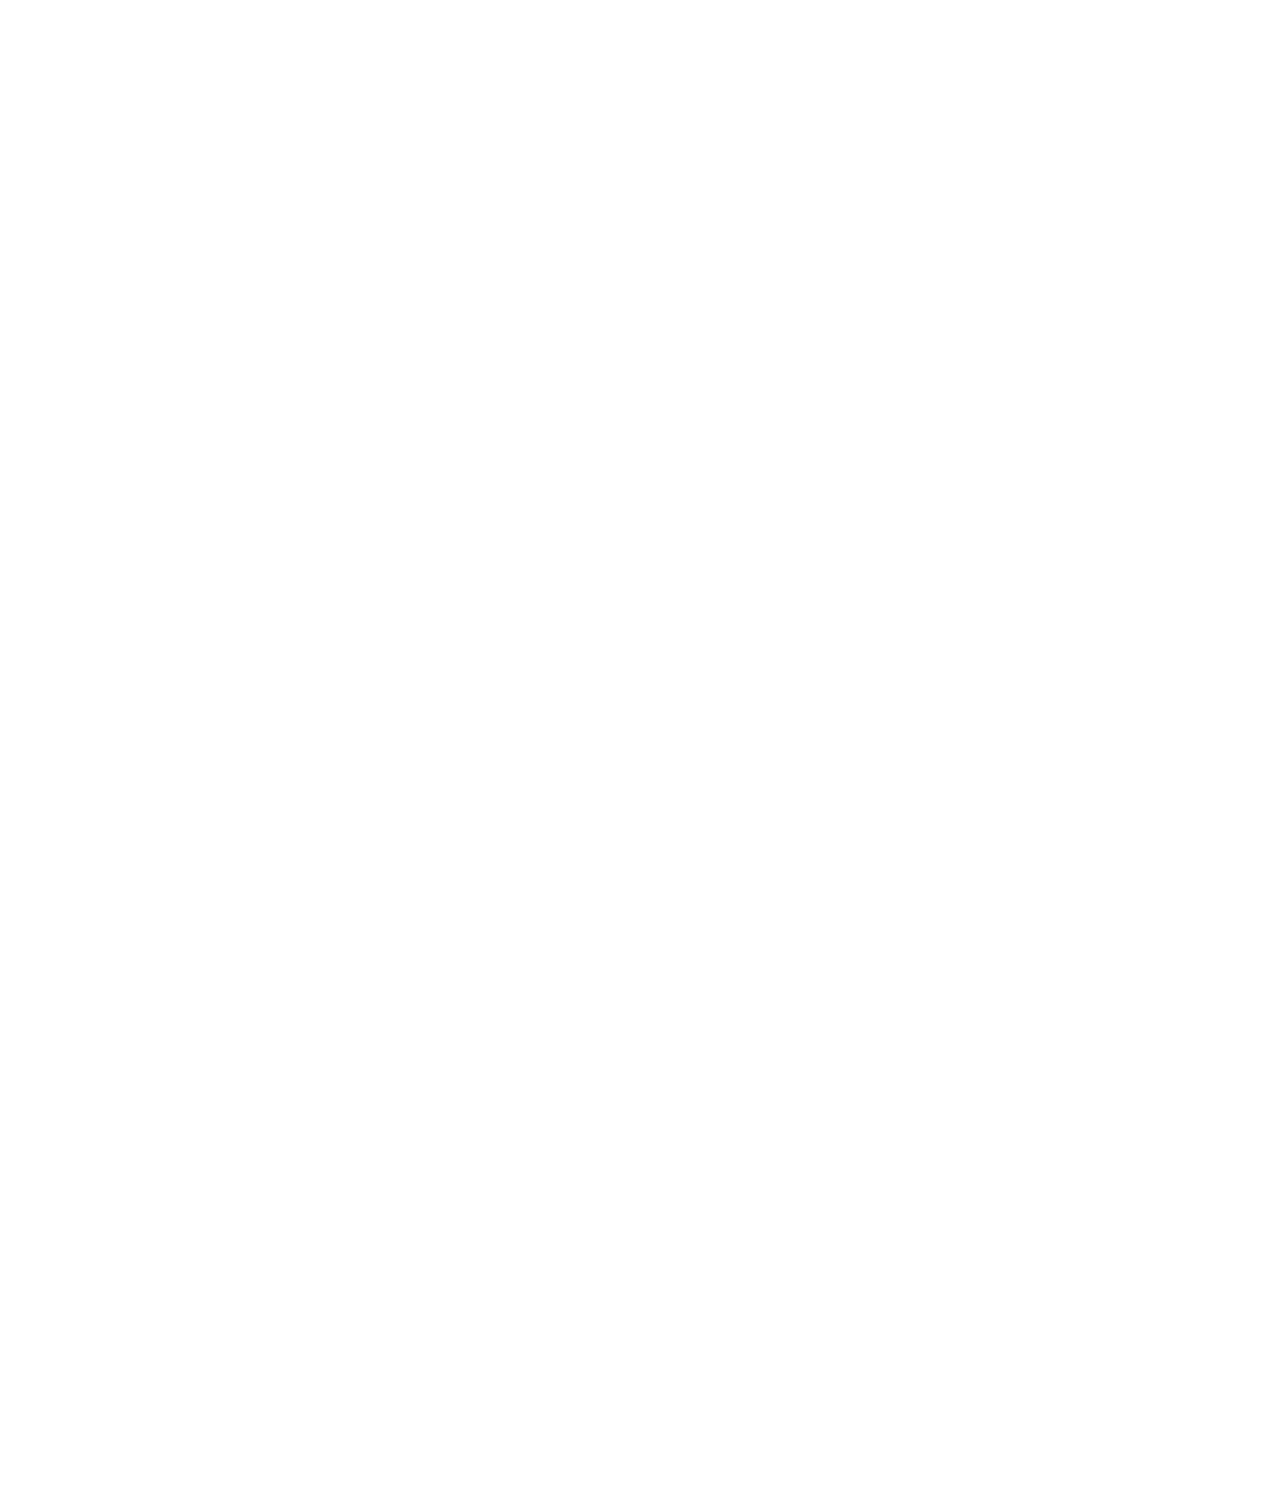
==== commit 957e09b5: "Init" ====
--- a/signin.html
+++ b/signin.html
@@ -31,51 +31,19 @@
     <script type="text/javascript" src="js/device.min.js"></script>
     <title>Đăng ký tham gia: Talkshow Ngành Khoa học dữ liệu</title>
     <style>
-        .freebirdFormviewerViewNavigationPasswordWarning {
-            display: none !important;
+        iframe {
+            width: 113%;
+            margin-left: -9px !important;
+        }
+        
+        iframe.freebirdFormviewerViewHeaderTitle.exportFormTitle.freebirdCustomFont {
+            font-size: 30px !important;
         }
     </style>
 </head>
 
 <body>
-    <!-- start main -->
-    <main role="main">
-        <!-- start section -->
-        <section class="section section--no-pt section--no-pb section--light-bg">
-            <div class="grid grid--container">
-                <div class="authorization authorization--login">
-                    <h3 class="__title">ĐĂNG KÝ THAM GIA TALKSHOW</h3>
-                    <iframe src="https://docs.google.com/forms/d/e/1FAIpQLSeZWWaNeq4buiCCB5W5E1pXiAOBr1bv-7IzmtFiDaFXb6KjCw/viewform?embedded=true" width="640" height="1504" frameborder="0" marginheight="0" marginwidth="0">Đang tải…</iframe>
-                </div>
-            </div>
-        </section>
-        <!-- end section -->
-    </main>
-    <!-- end main -->
-
-    <script src="https://ajax.googleapis.com/ajax/libs/jquery/2.2.4/jquery.min.js"></script>
-    <script>
-        window.jQuery ||
-            document.write('<script src="js/jquery-2.2.4.min.js"><\/script>');
-    </script>
-    <script type="text/javascript" src="js/main.min.js"></script>
-    <!-- Google Analytics: change UA-XXXXX-X to be your site's ID. -->
-    <script>
-        (function(b, o, i, l, e, r) {
-            b.GoogleAnalyticsObject = l;
-            b[l] ||
-                (b[l] = function() {
-                    (b[l].q = b[l].q || []).push(arguments);
-                });
-            b[l].l = +new Date();
-            e = o.createElement(i);
-            r = o.getElementsByTagName(i)[0];
-            e.src = 'https://www.google-analytics.com/analytics.js';
-            r.parentNode.insertBefore(e, r);
-        })(window, document, 'script', 'ga');
-        ga('create', 'UA-XXXXX-X', 'auto');
-        ga('send', 'pageview');
-    </script>
+    <iframe src="https://docs.google.com/forms/d/e/1FAIpQLSeZWWaNeq4buiCCB5W5E1pXiAOBr1bv-7IzmtFiDaFXb6KjCw/viewform?embedded=true" width="640" height="1504" frameborder="0" marginheight="0" marginwidth="0">Đang tải…</iframe>
 </body>
 
 </html>